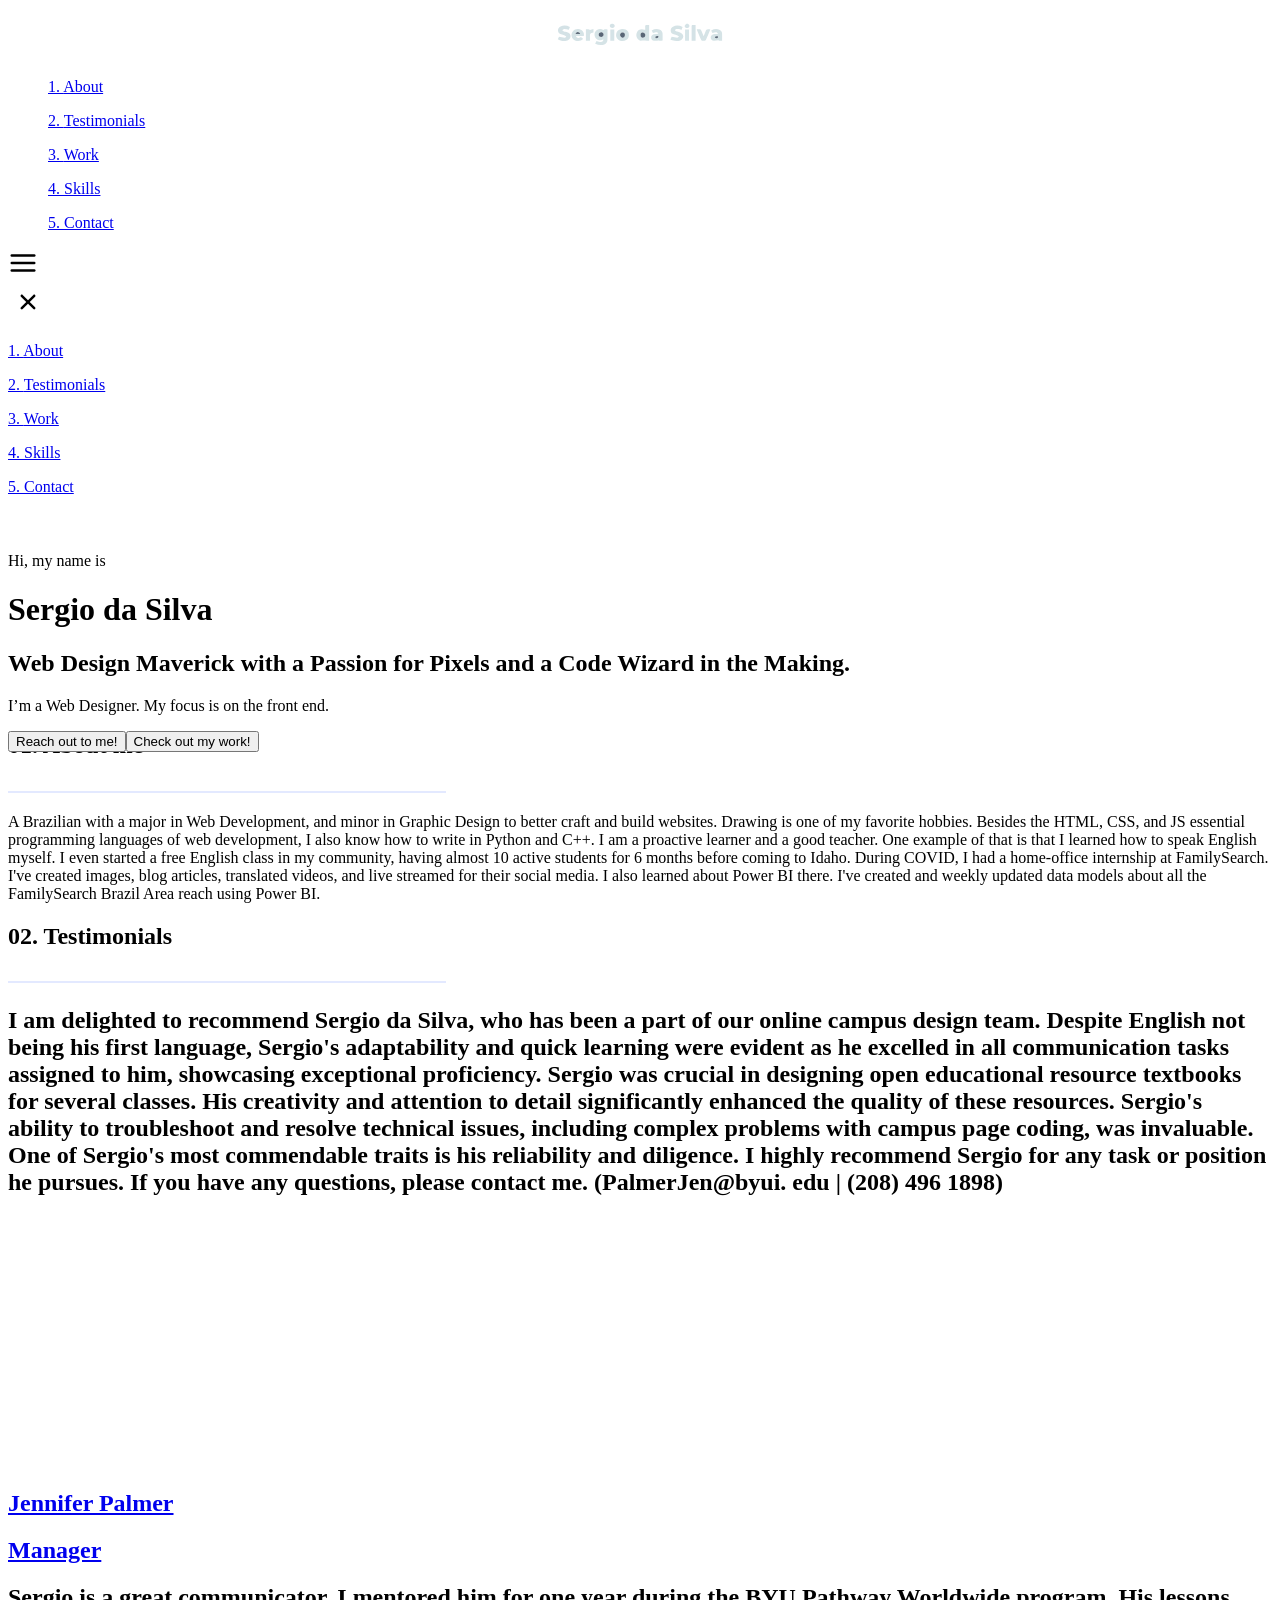
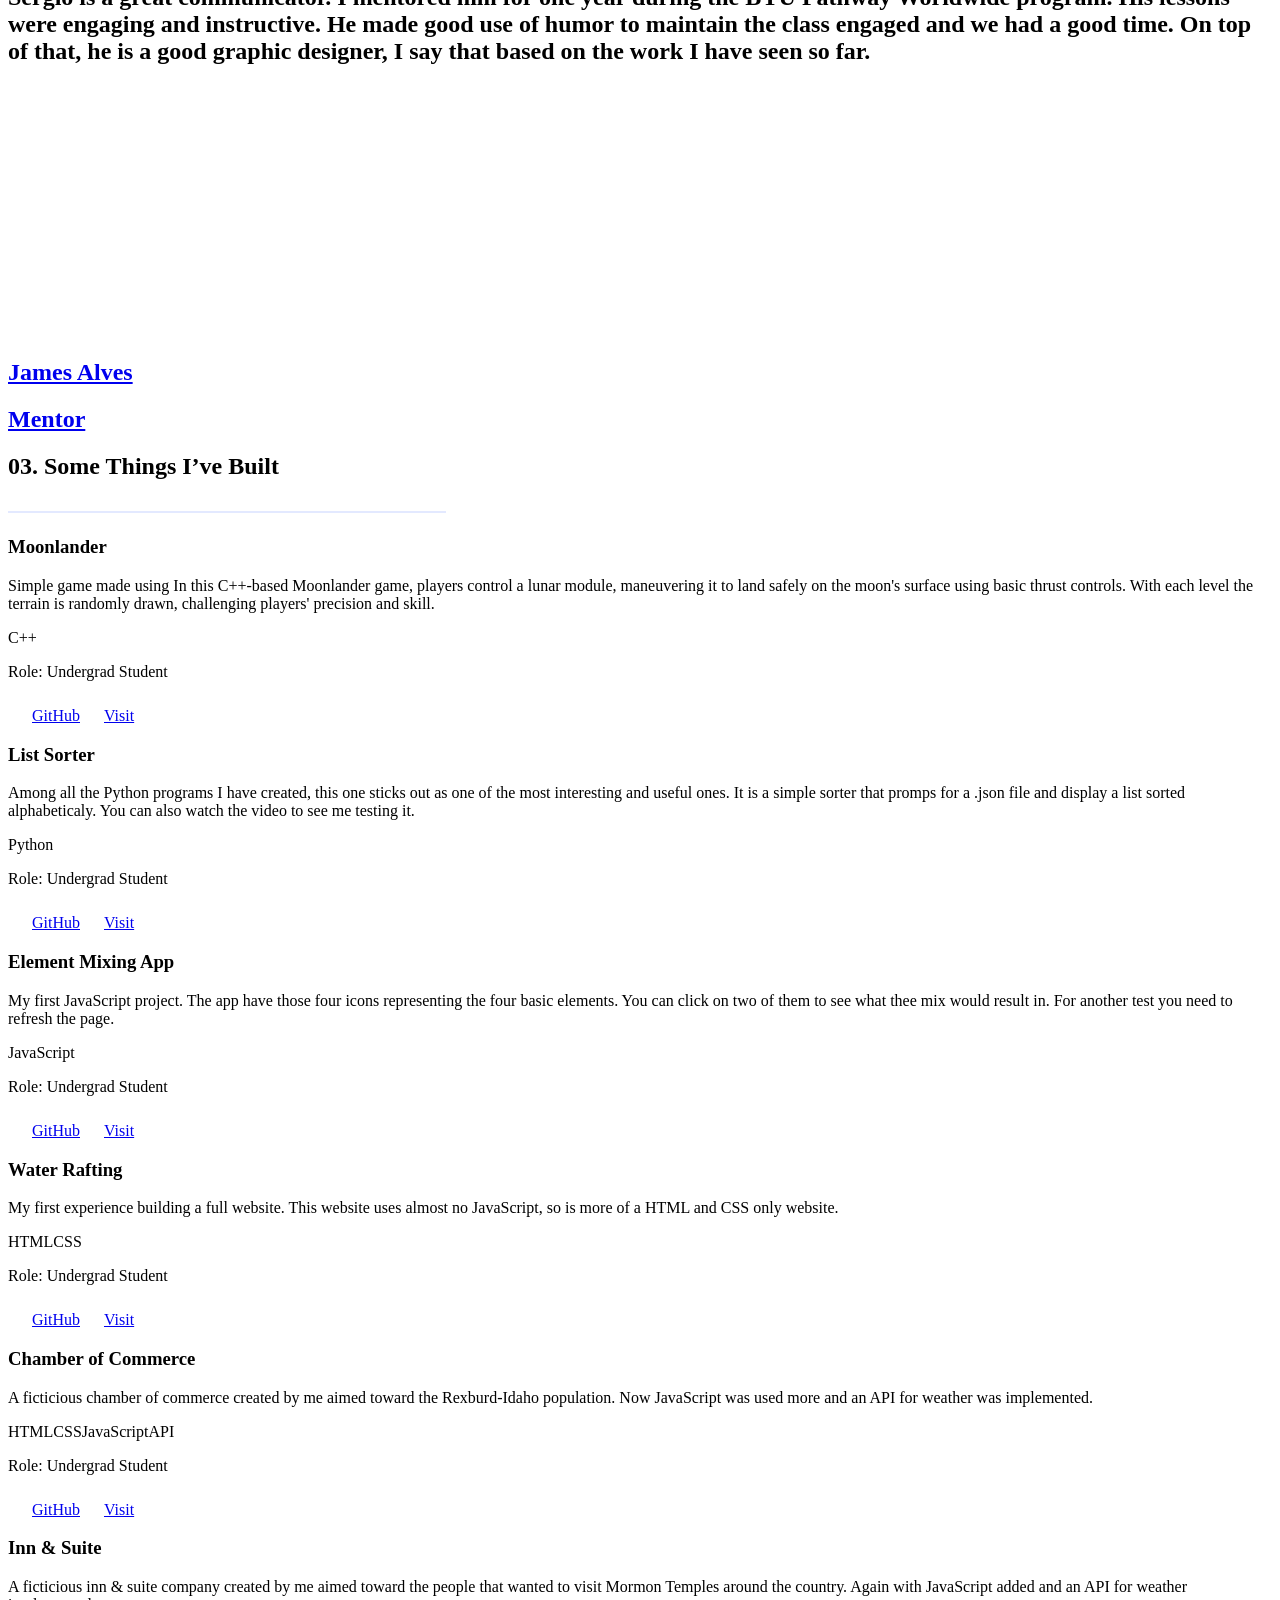
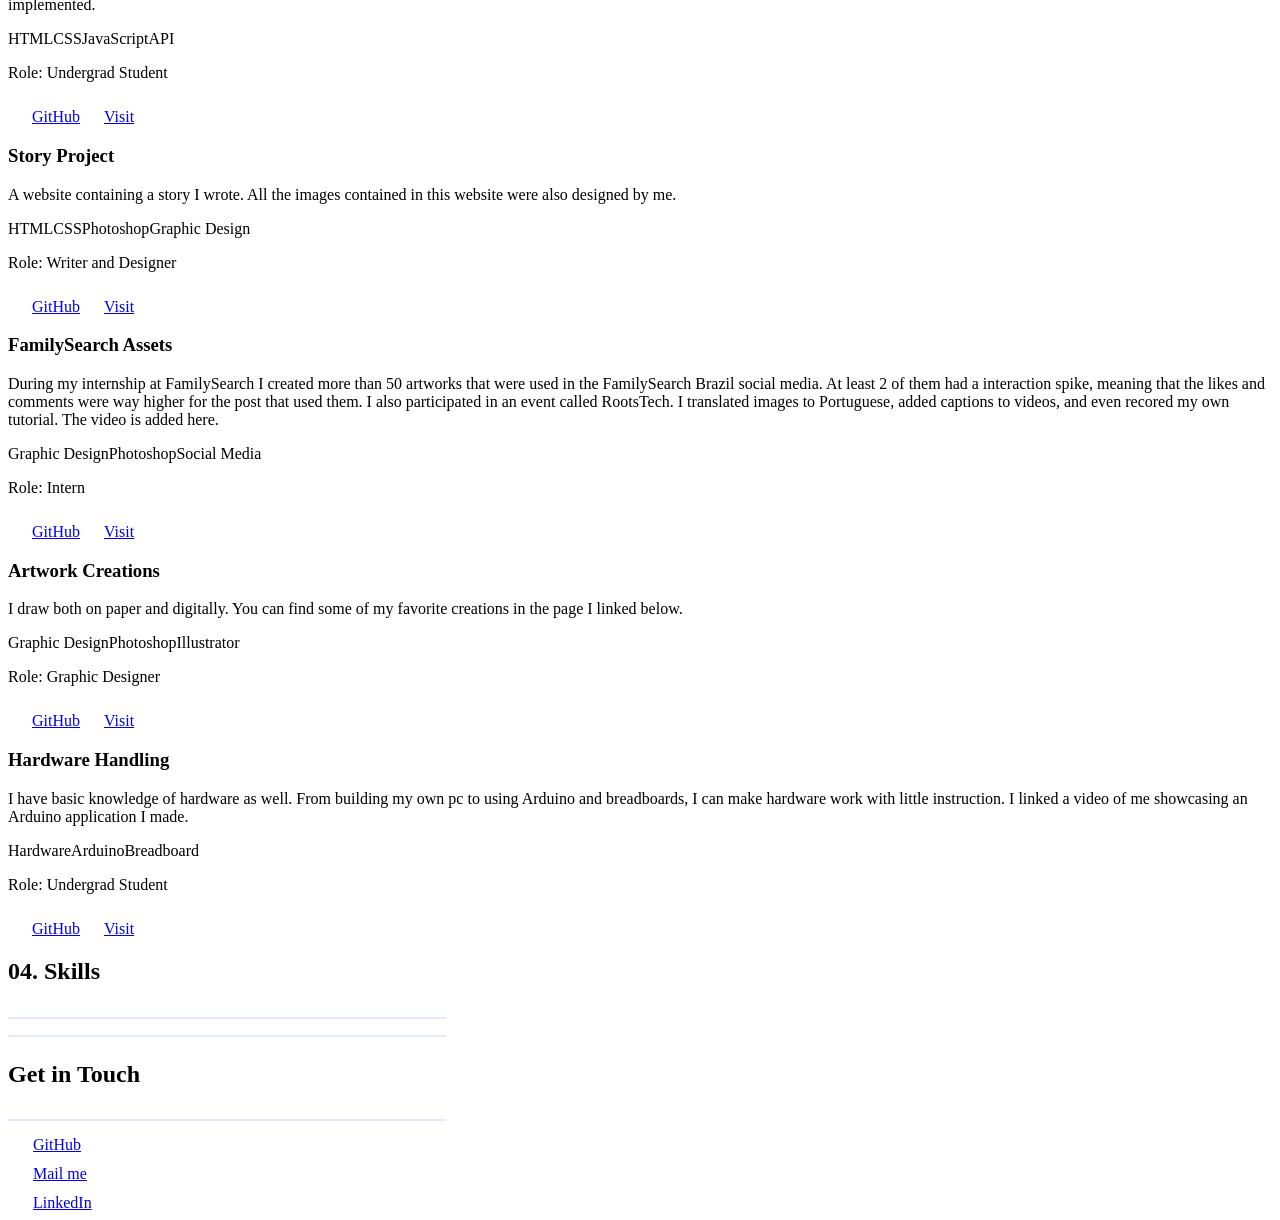
==== index.html @ 06ef0b70 "Deploying to gh-pages from @ Sergioo29/Portfolio@bf94316dab00f916e05c6b7c5046f4f21c9f731c 🚀" ====
<!DOCTYPE html><html lang="en"><head><meta charSet="utf-8"/><meta name="viewport" content="width=device-width"/><meta name="robots" content="index,follow"/><meta name="description" content="A Brazilian with a major in Web Development, and minor in Graphic Design to better craft and build websites. Drawing is one of my favorite hobbies. Besides the HTML, CSS, and JS essential programming languages of web development, I also know how to write in Python and C++. I am a proactive learner and a good teacher. One example of that is that I learned how to speak English myself. I even started a free English class in my community, having almost 10 active students for 6 months before coming to Idaho. During COVID, I had a home-office internship at FamilySearch. I&#x27;ve created images, blog articles, translated videos, and live streamed for their social media. I also learned about Power BI there. I&#x27;ve created and weekly updated data models about all the FamilySearch Brazil Area reach using Power BI."/><meta property="og:description" content="A Brazilian with a major in Web Development, and minor in Graphic Design to better craft and build websites. Drawing is one of my favorite hobbies. Besides the HTML, CSS, and JS essential programming languages of web development, I also know how to write in Python and C++. I am a proactive learner and a good teacher. One example of that is that I learned how to speak English myself. I even started a free English class in my community, having almost 10 active students for 6 months before coming to Idaho. During COVID, I had a home-office internship at FamilySearch. I&#x27;ve created images, blog articles, translated videos, and live streamed for their social media. I also learned about Power BI there. I&#x27;ve created and weekly updated data models about all the FamilySearch Brazil Area reach using Power BI."/><link rel="canonical" href="https://sergioo29.github.io/Portfolio/"/><meta name="next-head-count" content="6"/><link href="/Portfolio/logo.svg" rel="icon"/><meta content="James, Alves, James Alves, software engineer, back end" name="keywords"/><link href="/Portfolio/manifest.json" rel="manifest"/><link href="/Portfolio/logo.svg" rel="apple-touch-icon"/><meta content="#fff" name="theme-color"/><link rel="preload" href="/Portfolio/_next/static/css/9e465ca1b4383f97.css" as="style"/><link rel="stylesheet" href="/Portfolio/_next/static/css/9e465ca1b4383f97.css" data-n-g=""/><noscript data-n-css=""></noscript><script defer="" nomodule="" src="/Portfolio/_next/static/chunks/polyfills-c67a75d1b6f99dc8.js"></script><script src="/Portfolio/_next/static/chunks/webpack-d771aec4114de0ad.js" defer=""></script><script src="/Portfolio/_next/static/chunks/framework-4556c45dd113b893.js" defer=""></script><script src="/Portfolio/_next/static/chunks/main-9ca8da6c4e7097f6.js" defer=""></script><script src="/Portfolio/_next/static/chunks/pages/_app-ec4a0b926c78d4f6.js" defer=""></script><script src="/Portfolio/_next/static/chunks/95b64a6e-090d2948d6dfa8fc.js" defer=""></script><script src="/Portfolio/_next/static/chunks/675-11814cebe41bb828.js" defer=""></script><script src="/Portfolio/_next/static/chunks/257-12e499637de282c6.js" defer=""></script><script src="/Portfolio/_next/static/chunks/pages/index-72db753ea60ce37c.js" defer=""></script><script src="/Portfolio/_next/static/4g6hj-7Da0EzKSniOr5VS/_buildManifest.js" defer=""></script><script src="/Portfolio/_next/static/4g6hj-7Da0EzKSniOr5VS/_ssgManifest.js" defer=""></script></head><body><div id="__next"><nav class="px-8 md:px-24 fixed md:py-4 py-6 bg-bgblue/60 backdrop-filter backdrop-blur-xl w-full max-w-[100vw] top-0 z-20 flex justify-between items-center "><a href="intro" title="SergioSilva"><svg class="cursor-pointer" fill="none" height="50" xmlns="http://www.w3.org/2000/svg" version="1.1" id="Layer_1" x="0px" y="0px" width="100%" viewBox="0 0 500 148" enable-background="new 0 0 500 148"><title>Sergio Silva</title><path fill="#00000000" opacity="1.000000" stroke="none" d=" M351.000000,150.000000 C234.000046,150.000000 117.500084,150.000000 1.000094,150.000000 C1.000062,100.333389 1.000062,50.666786 1.000031,1.000134 C167.666550,1.000089 334.333099,1.000089 500.999725,1.000045 C500.999817,50.666531 500.999817,100.333061 500.999908,149.999786 C451.166656,150.000000 401.333344,150.000000 351.000000,150.000000 M115.988182,83.353317 C117.255104,88.174881 120.187271,91.676010 124.698235,93.674507 C130.475296,96.233948 136.192490,95.639915 141.762482,92.374245 C141.202789,101.081688 135.728790,102.409401 121.275368,97.526703 C120.024368,100.073013 118.755211,102.656288 117.310150,105.597610 C126.501801,110.126892 135.295837,111.336761 144.393707,107.884323 C149.856262,105.811401 153.330154,101.403107 153.603973,95.796204 C154.128616,85.052528 153.756561,74.265060 153.756561,63.539722 C146.051224,62.371040 144.174347,62.668755 141.529968,65.393486 C135.107300,61.232220 128.526474,61.307636 122.310509,65.470184 C116.283249,69.506371 114.489525,75.543556 115.988182,83.353317 M250.858734,96.844421 C255.664337,96.681885 260.469940,96.519348 264.494019,96.383247 C269.035461,96.677704 272.941223,96.930939 277.067261,97.198456 C277.067261,81.285789 277.067261,66.072510 277.067261,50.398098 C274.701630,50.398098 272.707428,50.582550 270.759888,50.359489 C266.770721,49.902599 264.849274,51.176891 265.314392,55.524151 C265.627167,58.447659 265.373932,61.431725 265.373932,64.418053 C264.502380,64.418053 264.145416,64.509712 263.860931,64.404800 C253.347122,60.527729 244.505295,63.575253 240.801758,72.369812 C236.708939,82.088776 240.492630,91.919106 250.858734,96.844421 M28.336136,70.257462 C27.201265,70.005234 25.901428,70.020370 24.966780,69.443649 C23.168085,68.333786 21.576090,66.888939 19.898371,65.583015 C22.000349,64.390640 24.125444,62.174347 26.199446,62.221176 C30.387501,62.315723 34.547802,63.639687 39.204433,64.551537 C40.209976,61.980133 41.319939,59.141724 42.557457,55.977112 C33.021954,51.674904 23.925146,50.494179 14.707608,54.832180 C9.564930,57.252449 7.002457,61.637669 7.294193,67.334984 C7.586795,73.049210 11.124326,76.364243 16.313780,77.997261 C19.953024,79.142464 23.778576,79.742065 27.338461,81.073265 C29.101053,81.732376 30.451864,83.492676 31.988979,84.754761 C30.194662,85.856461 28.317444,88.001434 26.621372,87.866669 C21.268976,87.441353 15.984471,86.161667 10.108164,85.111504 C9.215510,87.133263 7.971919,89.949860 6.771470,92.668739 C14.921205,98.760223 29.864717,99.709259 37.890865,94.882881 C42.422718,92.157730 44.669998,88.161797 44.421234,82.846878 C44.170551,77.490829 40.955128,74.383354 36.282024,72.581459 C33.968033,71.689201 31.511293,71.167160 28.336136,70.257462 M345.793945,95.904091 C353.617157,98.249443 361.483429,99.156578 369.267334,95.927818 C376.298248,93.011375 380.176636,85.928627 377.164551,79.900314 C375.569489,76.708115 371.964233,74.022980 368.644592,72.324066 C365.030701,70.474533 360.637695,70.206627 356.708344,68.881523 C355.369354,68.429985 354.406464,66.863258 353.271729,65.806099 C354.501953,64.629463 355.575684,62.752033 356.997742,62.434448 C359.344635,61.910336 361.965851,62.109268 364.380371,62.528362 C367.078430,62.996674 369.674957,64.049980 372.511475,64.907906 C373.768494,61.894474 374.898468,59.185539 376.229431,55.994823 C366.490326,51.715054 357.102448,50.300793 347.627533,55.153996 C342.542694,57.758556 340.414154,62.306610 340.931671,68.038193 C341.418274,73.427055 344.865631,76.330704 349.568329,77.902817 C353.345245,79.165451 357.364227,79.739990 361.074951,81.148796 C362.775269,81.794342 363.993286,83.710182 365.430023,85.049950 C363.706390,86.051918 361.899567,88.018990 360.274384,87.878883 C354.922729,87.417526 349.636902,86.193054 343.650940,85.143326 C342.769196,87.061539 341.483948,89.857536 339.985748,93.116859 C341.879883,94.062881 343.470337,94.857246 345.793945,95.904091 M216.317932,73.391434 C215.687683,72.223518 215.210388,70.935417 214.402420,69.907143 C209.076935,63.129726 201.897583,61.482590 193.829803,62.949009 C186.690933,64.246597 181.700043,68.285561 179.788086,75.473755 C177.951248,82.379471 179.782211,88.354065 185.160660,93.051849 C191.305298,98.418854 201.776016,99.138359 209.083542,94.892677 C216.160980,90.780663 218.689835,83.819901 216.317932,73.391434 M309.069977,64.192848 C300.651062,61.304585 292.617157,61.864773 284.581726,66.513031 C286.010132,69.327606 287.190338,71.653122 288.340332,73.919067 C299.646057,70.373375 302.867065,70.946655 304.352081,76.540955 C299.918213,76.953423 295.398346,76.985382 291.054901,77.876945 C285.708221,78.974434 283.038727,82.548210 283.087158,87.271698 C283.136719,92.103622 286.207703,96.324104 291.499115,96.884644 C296.020599,97.363632 300.701660,96.336082 306.128754,95.910934 C307.265320,97.385696 310.614960,97.816406 316.879608,96.167633 C316.879608,89.429085 317.089966,82.617149 316.809174,75.825523 C316.605743,70.905235 314.378998,66.878906 309.069977,64.192848 M474.448639,76.958435 C472.300293,77.162331 470.101105,77.141235 468.013306,77.613098 C462.176147,78.932373 459.113647,82.546204 459.315338,87.535004 C459.515656,92.489861 462.847931,96.576019 468.507294,97.041924 C472.881531,97.402046 477.382050,96.228554 482.057465,95.711311 C484.930023,98.712982 489.062195,96.341095 493.026306,96.919907 C493.026306,89.366142 493.165039,82.543625 492.979095,75.729958 C492.848114,70.930046 490.810211,66.852531 486.313477,64.786011 C477.690460,60.823177 469.292297,61.968803 460.744507,66.314667 C462.209229,69.251930 463.430176,71.700401 464.612335,74.071091 C474.951050,70.273056 478.847412,70.916862 480.812592,76.950981 C478.873322,76.950981 477.109131,76.950981 474.448639,76.958435 M79.706039,67.822395 C71.011086,60.381020 58.354454,60.769386 51.493481,68.688095 C45.379932,75.744156 46.182812,86.867691 53.241898,92.911720 C61.065880,99.610664 75.248222,99.144196 81.349274,91.808441 C78.617699,88.467354 76.705864,84.779190 70.794495,87.770493 C66.167656,90.111801 62.360691,87.864395 60.048885,82.981041 C68.184280,82.981041 76.031067,82.981041 83.770470,82.981041 C84.564072,75.975029 83.965149,73.686462 79.706039,67.822395 M427.907654,87.690445 C428.088470,88.155319 428.259979,88.624062 428.451447,89.084503 C432.065460,97.774071 432.072144,97.837761 441.487244,96.924362 C442.701660,96.806541 444.441650,95.890419 444.874054,94.885994 C449.328400,84.538948 453.563538,74.097527 458.022034,63.288864 C456.177002,63.169224 454.874817,63.211529 453.622681,62.981583 C448.291229,62.002502 445.479919,64.256668 443.952148,69.403381 C442.636566,73.835266 440.413940,77.997894 438.116364,83.398315 C436.287933,78.757401 434.958069,75.384483 433.630096,72.010834 C429.850800,62.409946 429.850983,62.407719 419.405334,63.081795 C419.095642,63.101784 418.795837,63.274628 417.994965,63.541874 C421.211517,71.373871 424.415833,79.176048 427.907654,87.690445 M402.836884,55.713959 C402.836884,69.305344 402.836884,82.896721 402.836884,96.612091 C407.117645,96.612091 410.807373,96.612091 414.552124,96.612091 C414.552124,81.155876 414.552124,66.101929 414.552124,50.399811 C411.790619,50.399811 409.322571,50.576836 406.890259,50.357388 C403.436401,50.045773 402.438660,51.693268 402.836884,55.713959 M89.841087,74.520874 C89.841087,81.913567 89.841087,89.306252 89.841087,96.697296 C94.205063,96.697296 97.775360,96.697296 101.864113,96.697296 C101.864113,92.788864 101.862473,89.175659 101.864426,85.562454 C101.870125,75.009758 102.124603,74.688026 112.246780,72.393959 C112.246780,69.197205 112.246780,66.015152 112.246780,61.911976 C108.339851,63.145283 105.113503,64.163750 102.029099,65.137405 C98.692154,61.195431 94.301491,63.620178 89.841087,63.138374 C89.841087,66.953224 89.841087,70.240974 89.841087,74.520874 M394.999512,70.589218 C394.999512,68.165558 394.999512,65.741890 394.999512,63.313385 C390.675415,63.313385 387.092438,63.313385 383.409515,63.313385 C383.409515,74.647720 383.409515,85.676178 383.409515,96.703362 C387.378601,96.703362 390.964630,96.703362 394.999512,96.703362 C394.999512,88.130211 394.999512,79.848015 394.999512,70.589218 M173.862961,90.356644 C173.862961,81.424286 173.862961,72.491936 173.862961,63.381603 C169.577484,63.381603 165.884598,63.381603 162.125305,63.381603 C162.125305,74.663544 162.125305,85.566055 162.125305,96.615204 C166.104416,96.615204 169.791702,96.615204 173.862823,96.615204 C173.862823,94.587952 173.862823,92.950974 173.862961,90.356644 M171.533295,58.464973 C175.009415,56.258141 176.238815,53.204453 174.006836,49.628574 C171.811813,46.111881 168.113434,46.081997 164.673050,47.221813 C161.486465,48.277550 159.947327,50.902489 160.774002,54.302353 C161.793961,58.497128 165.036438,59.400143 168.841019,59.148655 C169.496338,59.105335 170.142593,58.924961 171.533295,58.464973 M381.953003,54.212494 C384.277191,58.806164 388.201263,60.527115 392.374512,58.624054 C395.735107,57.091568 396.867035,54.309361 395.893372,50.844734 C394.940613,47.454418 390.130829,45.268623 386.395996,47.227959 C384.363495,48.294220 383.343292,51.290100 381.953003,54.212494 z"></path><path fill="#D5E3E6" opacity="1.000000" stroke="none" d=" M115.917496,82.963936 C114.489525,75.543556 116.283249,69.506371 122.310509,65.470184 C128.526474,61.307636 135.107300,61.232220 141.529968,65.395523 C144.174347,62.668755 146.051224,62.371040 153.756561,63.539722 C153.756561,74.265060 154.128616,85.052528 153.603973,95.796204 C153.330154,101.403107 149.856262,105.811401 144.393707,107.884323 C135.295837,111.336761 126.501801,110.126892 117.310150,105.597610 C118.755211,102.656288 120.024368,100.073013 121.275368,97.526703 C135.728790,102.409401 141.202789,101.081688 141.762482,92.374245 C136.192490,95.639915 130.475296,96.233948 124.698235,93.674507 C120.187271,91.676010 117.255104,88.174881 115.917496,82.963936 M136.124619,85.630722 C141.288605,83.706665 143.104980,80.954872 141.934174,76.829285 C140.959595,73.395111 136.929749,71.214111 133.088638,72.197548 C129.642426,73.079872 127.525818,75.234581 127.695831,78.982498 C127.914696,83.807152 131.018433,85.508408 136.124619,85.630722 z"></path><path fill="#D5E3E6" opacity="1.000000" stroke="none" d=" M250.491608,96.717674 C240.492630,91.919106 236.708939,82.088776 240.801758,72.369812 C244.505295,63.575253 253.347122,60.527729 263.860931,64.404800 C264.145416,64.509712 264.502380,64.418053 265.373932,64.418053 C265.373932,61.431725 265.627167,58.447659 265.314392,55.524151 C264.849274,51.176891 266.770721,49.902599 270.759888,50.359489 C272.707428,50.582550 274.701630,50.398098 277.067261,50.398098 C277.067261,66.072510 277.067261,81.285789 277.067261,97.198456 C272.941223,96.930939 269.035461,96.677704 264.494019,96.383247 C260.469940,96.519348 255.664337,96.681885 250.491608,96.717674 M252.576736,84.446526 C255.133606,88.305763 258.516022,89.150238 262.442383,86.794411 C265.484985,84.968842 267.017517,79.234184 264.637085,76.076500 C263.126312,74.072487 259.828003,72.271973 257.398682,72.354874 C253.031250,72.503929 251.564468,76.170319 251.671799,80.268745 C251.701950,81.420403 252.014938,82.564667 252.576736,84.446526 z"></path><path fill="#D4E2E6" opacity="1.000000" stroke="none" d=" M28.727638,70.367538 C31.511293,71.167160 33.968033,71.689201 36.282024,72.581459 C40.955128,74.383354 44.170551,77.490829 44.421234,82.846878 C44.669998,88.161797 42.422718,92.157730 37.890865,94.882881 C29.864717,99.709259 14.921205,98.760223 6.771470,92.668739 C7.971919,89.949860 9.215510,87.133263 10.108164,85.111504 C15.984471,86.161667 21.268976,87.441353 26.621372,87.866669 C28.317444,88.001434 30.194662,85.856461 31.988979,84.754761 C30.451864,83.492676 29.101053,81.732376 27.338461,81.073265 C23.778576,79.742065 19.953024,79.142464 16.313780,77.997261 C11.124326,76.364243 7.586795,73.049210 7.294193,67.334984 C7.002457,61.637669 9.564930,57.252449 14.707608,54.832180 C23.925146,50.494179 33.021954,51.674904 42.557457,55.977112 C41.319939,59.141724 40.209976,61.980133 39.204433,64.551537 C34.547802,63.639687 30.387501,62.315723 26.199446,62.221176 C24.125444,62.174347 22.000349,64.390640 19.898371,65.583015 C21.576090,66.888939 23.168085,68.333786 24.966780,69.443649 C25.901428,70.020370 27.201265,70.005234 28.727638,70.367538 z"></path><path fill="#D5E3E6" opacity="1.000000" stroke="none" d=" M345.427368,95.777847 C343.470337,94.857246 341.879883,94.062881 339.985748,93.116859 C341.483948,89.857536 342.769196,87.061539 343.650940,85.143326 C349.636902,86.193054 354.922729,87.417526 360.274384,87.878883 C361.899567,88.018990 363.706390,86.051918 365.430023,85.049942 C363.993286,83.710182 362.775269,81.794342 361.074951,81.148796 C357.364227,79.739990 353.345245,79.165451 349.568329,77.902817 C344.865631,76.330704 341.418274,73.427055 340.931671,68.038193 C340.414154,62.306610 342.542694,57.758556 347.627533,55.153996 C357.102448,50.300793 366.490326,51.715054 376.229431,55.994823 C374.898468,59.185539 373.768494,61.894474 372.511475,64.907906 C369.674957,64.049980 367.078430,62.996674 364.380371,62.528362 C361.965851,62.109268 359.344635,61.910336 356.997742,62.434448 C355.575684,62.752033 354.501953,64.629463 353.271729,65.806091 C354.406464,66.863258 355.369354,68.429985 356.708344,68.881523 C360.637695,70.206627 365.030701,70.474533 368.644592,72.324066 C371.964233,74.022980 375.569489,76.708115 377.164551,79.900314 C380.176636,85.928627 376.298248,93.011375 369.267334,95.927818 C361.483429,99.156578 353.617157,98.249443 345.427368,95.777847 z"></path><path fill="#D5E3E6" opacity="1.000000" stroke="none" d=" M216.478149,73.744598 C218.689835,83.819901 216.160980,90.780663 209.083542,94.892677 C201.776016,99.138359 191.305298,98.418854 185.160660,93.051849 C179.782211,88.354065 177.951248,82.379471 179.788086,75.473755 C181.700043,68.285561 186.690933,64.246597 193.829803,62.949009 C201.897583,61.482590 209.076935,63.129726 214.402420,69.907143 C215.210388,70.935417 215.687683,72.223518 216.478149,73.744598 M197.716187,87.988510 C201.782532,88.103500 204.391281,86.206642 205.085297,82.194267 C205.700378,78.638206 205.646149,74.640717 201.839005,73.211044 C199.516296,72.338829 195.785934,72.664146 193.790756,74.045097 C190.471054,76.342812 190.479965,80.494965 192.230560,83.941742 C193.084732,85.623550 195.318604,86.604614 197.716187,87.988510 z"></path><path fill="#D5E3E6" opacity="1.000000" stroke="none" d=" M309.410583,64.367043 C314.378998,66.878906 316.605743,70.905235 316.809174,75.825523 C317.089966,82.617149 316.879608,89.429085 316.879608,96.167633 C310.614960,97.816406 307.265320,97.385696 306.128754,95.910934 C300.701660,96.336082 296.020599,97.363632 291.499115,96.884644 C286.207703,96.324104 283.136719,92.103622 283.087158,87.271698 C283.038727,82.548210 285.708221,78.974434 291.054901,77.876945 C295.398346,76.985382 299.918213,76.953423 304.352081,76.540955 C302.867065,70.946655 299.646057,70.373375 288.340332,73.919067 C287.190338,71.653122 286.010132,69.327606 284.581726,66.513031 C292.617157,61.864773 300.651062,61.304585 309.410583,64.367043 M297.789764,89.859009 C303.543915,89.597549 304.810699,88.396324 304.437469,83.243454 C302.501556,83.243454 300.477539,82.958702 298.589264,83.342232 C297.301727,83.603760 295.369812,84.673561 295.228943,85.608421 C295.046448,86.819519 296.359344,88.255943 297.789764,89.859009 z"></path><path fill="#D5E3E6" opacity="1.000000" stroke="none" d=" M474.896790,76.954712 C477.109131,76.950981 478.873322,76.950981 480.812592,76.950981 C478.847412,70.916862 474.951050,70.273056 464.612335,74.071091 C463.430176,71.700401 462.209229,69.251930 460.744507,66.314667 C469.292297,61.968803 477.690460,60.823177 486.313477,64.786011 C490.810211,66.852531 492.848114,70.930046 492.979095,75.729958 C493.165039,82.543625 493.026306,89.366142 493.026306,96.919907 C489.062195,96.341095 484.930023,98.712982 482.057465,95.711311 C477.382050,96.228554 472.881531,97.402046 468.507294,97.041924 C462.847931,96.576019 459.515656,92.489861 459.315338,87.535004 C459.113647,82.546204 462.176147,78.932373 468.013306,77.613098 C470.101105,77.141235 472.300293,77.162331 474.896790,76.954712 M473.433960,83.605949 C472.815155,85.164299 472.196320,86.722649 471.577484,88.280991 C473.533783,88.730797 475.630981,89.851067 477.414062,89.476463 C480.232086,88.884430 481.736023,86.726471 480.673676,83.351814 C478.433929,83.351814 476.323975,83.351814 473.433960,83.605949 z"></path><path fill="#D5E3E6" opacity="1.000000" stroke="none" d=" M79.952362,68.095886 C83.965149,73.686462 84.564072,75.975029 83.770470,82.981041 C76.031067,82.981041 68.184280,82.981041 60.048885,82.981041 C62.360691,87.864395 66.167656,90.111801 70.794495,87.770493 C76.705864,84.779190 78.617699,88.467354 81.349274,91.808441 C75.248222,99.144196 61.065880,99.610664 53.241898,92.911720 C46.182812,86.867691 45.379932,75.744156 51.493481,68.688095 C58.354454,60.769386 71.011086,60.381020 79.952362,68.095886 M69.861801,76.835159 C72.397949,76.987328 73.780342,75.721489 71.684479,73.874809 C69.921394,72.321327 67.022285,71.127945 64.772308,71.338402 C62.830902,71.520004 61.095486,73.903770 59.269005,75.313965 C59.563499,75.822556 59.857998,76.331139 60.152496,76.839722 C63.109291,76.839722 66.066086,76.839722 69.861801,76.835159 z"></path><path fill="#D5E3E6" opacity="1.000000" stroke="none" d=" M427.763916,87.334335 C424.415833,79.176048 421.211517,71.373871 417.994965,63.541874 C418.795837,63.274628 419.095642,63.101784 419.405334,63.081795 C429.850983,62.407719 429.850800,62.409946 433.630096,72.010834 C434.958069,75.384483 436.287933,78.757401 438.116364,83.398315 C440.413940,77.997894 442.636566,73.835266 443.952148,69.403381 C445.479919,64.256668 448.291229,62.002502 453.622681,62.981583 C454.874817,63.211529 456.177002,63.169224 458.022034,63.288864 C453.563538,74.097527 449.328400,84.538948 444.874054,94.885994 C444.441650,95.890419 442.701660,96.806541 441.487244,96.924362 C432.072144,97.837761 432.065460,97.774071 428.451447,89.084503 C428.259979,88.624062 428.088470,88.155319 427.763916,87.334335 z"></path><path fill="#D4E2E6" opacity="1.000000" stroke="none" d=" M402.837463,55.242012 C402.438660,51.693268 403.436401,50.045773 406.890259,50.357388 C409.322571,50.576836 411.790619,50.399811 414.552124,50.399811 C414.552124,66.101929 414.552124,81.155876 414.552124,96.612091 C410.807373,96.612091 407.117645,96.612091 402.836884,96.612091 C402.836884,82.896721 402.836884,69.305344 402.837463,55.242012 z"></path><path fill="#D5E3E6" opacity="1.000000" stroke="none" d=" M89.841087,74.024803 C89.841087,70.240974 89.841087,66.953224 89.841087,63.138374 C94.301491,63.620178 98.692154,61.195431 102.029099,65.137405 C105.113503,64.163750 108.339851,63.145283 112.246780,61.911976 C112.246780,66.015152 112.246780,69.197205 112.246780,72.393959 C102.124603,74.688026 101.870125,75.009758 101.864426,85.562454 C101.862473,89.175659 101.864113,92.788864 101.864113,96.697296 C97.775360,96.697296 94.205063,96.697296 89.841087,96.697296 C89.841087,89.306252 89.841087,81.913567 89.841087,74.024803 z"></path><path fill="#D7E5E8" opacity="1.000000" stroke="none" d=" M394.999512,71.077522 C394.999512,79.848015 394.999512,88.130211 394.999512,96.703362 C390.964630,96.703362 387.378601,96.703362 383.409515,96.703362 C383.409515,85.676178 383.409515,74.647720 383.409515,63.313385 C387.092438,63.313385 390.675415,63.313385 394.999512,63.313385 C394.999512,65.741890 394.999512,68.165558 394.999512,71.077522 z"></path><path fill="#D5E3E7" opacity="1.000000" stroke="none" d=" M173.862885,90.835320 C173.862823,92.950974 173.862823,94.587952 173.862823,96.615204 C169.791702,96.615204 166.104416,96.615204 162.125305,96.615204 C162.125305,85.566055 162.125305,74.663544 162.125305,63.381603 C165.884598,63.381603 169.577484,63.381603 173.862961,63.381603 C173.862961,72.491936 173.862961,81.424286 173.862885,90.835320 z"></path><path fill="#D4E2E6" opacity="1.000000" stroke="none" d=" M171.163177,58.636436 C170.142593,58.924961 169.496338,59.105335 168.841019,59.148655 C165.036438,59.400143 161.793961,58.497128 160.774002,54.302353 C159.947327,50.902489 161.486465,48.277550 164.673050,47.221813 C168.113434,46.081997 171.811813,46.111881 174.006836,49.628574 C176.238815,53.204453 175.009415,56.258141 171.163177,58.636436 z"></path><path fill="#D5E3E7" opacity="1.000000" stroke="none" d=" M381.909760,53.814087 C383.343292,51.290100 384.363495,48.294220 386.395996,47.227959 C390.130829,45.268623 394.940613,47.454418 395.893372,50.844734 C396.867035,54.309361 395.735107,57.091568 392.374512,58.624054 C388.201263,60.527115 384.277191,58.806164 381.909760,53.814087 z"></path><path fill="#596676" opacity="1.000000" stroke="none" d=" M135.743301,85.677307 C131.018433,85.508408 127.914696,83.807152 127.695831,78.982498 C127.525818,75.234581 129.642426,73.079872 133.088638,72.197548 C136.929749,71.214111 140.959595,73.395111 141.934174,76.829285 C143.104980,80.954872 141.288605,83.706665 135.743301,85.677307 z"></path><path fill="#596676" opacity="1.000000" stroke="none" d=" M252.387466,84.079422 C252.014938,82.564667 251.701950,81.420403 251.671799,80.268745 C251.564468,76.170319 253.031250,72.503929 257.398682,72.354874 C259.828003,72.271973 263.126312,74.072487 264.637085,76.076500 C267.017517,79.234184 265.484985,84.968842 262.442383,86.794411 C258.516022,89.150238 255.133606,88.305763 252.387466,84.079422 z"></path><path fill="#596676" opacity="1.000000" stroke="none" d=" M197.322067,87.945694 C195.318604,86.604614 193.084732,85.623550 192.230560,83.941742 C190.479965,80.494965 190.471054,76.342812 193.790756,74.045097 C195.785934,72.664146 199.516296,72.338829 201.839005,73.211044 C205.646149,74.640717 205.700378,78.638206 205.085297,82.194267 C204.391281,86.206642 201.782532,88.103500 197.322067,87.945694 z"></path><path fill="#5E6B7A" opacity="1.000000" stroke="none" d=" M297.409119,89.727180 C296.359344,88.255943 295.046448,86.819519 295.228943,85.608421 C295.369812,84.673561 297.301727,83.603760 298.589264,83.342232 C300.477539,82.958702 302.501556,83.243454 304.437469,83.243454 C304.810699,88.396324 303.543915,89.597549 297.409119,89.727180 z"></path><path fill="#5E6B7A" opacity="1.000000" stroke="none" d=" M473.823975,83.478882 C476.323975,83.351814 478.433929,83.351814 480.673676,83.351814 C481.736023,86.726471 480.232086,88.884430 477.414062,89.476463 C475.630981,89.851067 473.533783,88.730797 471.577484,88.280998 C472.196320,86.722649 472.815155,85.164299 473.823975,83.478882 z"></path><path fill="#616F7D" opacity="1.000000" stroke="none" d=" M69.442337,76.837440 C66.066086,76.839722 63.109291,76.839722 60.152496,76.839722 C59.857998,76.331139 59.563499,75.822556 59.269005,75.313965 C61.095486,73.903770 62.830902,71.520004 64.772308,71.338402 C67.022285,71.127945 69.921394,72.321327 71.684479,73.874809 C73.780342,75.721489 72.397949,76.987328 69.442337,76.837440 z"></path></svg></a><ol class="hidden space-x-8 md:flex"><p class="border-b-2 border-transparent cursor-pointer text-text hover:border-neon"><a href="about"><span class="text-neon">1<!-- -->. </span>About</a></p><p class="border-b-2 border-transparent cursor-pointer text-text hover:border-neon"><a href="testimonials"><span class="text-neon">2<!-- -->. </span>Testimonials</a></p><p class="border-b-2 border-transparent cursor-pointer text-text hover:border-neon"><a href="work"><span class="text-neon">3<!-- -->. </span>Work</a></p><p class="border-b-2 border-transparent cursor-pointer text-text hover:border-neon"><a href="skills"><span class="text-neon">4<!-- -->. </span>Skills</a></p><p class="border-b-2 border-transparent cursor-pointer text-text hover:border-neon"><a href="contact"><span class="text-neon">5<!-- -->. </span>Contact</a></p></ol></nav><div class="bg-white cursor-pointer md:hidden fixed grid h-14 place-items-center right-10 rounded-full top-4 w-14 z-50"><svg stroke="currentColor" fill="none" stroke-width="2" viewBox="0 0 24 24" stroke-linecap="round" stroke-linejoin="round" color="black" style="color:black" height="30" width="30" xmlns="http://www.w3.org/2000/svg"><line x1="3" y1="12" x2="21" y2="12"></line><line x1="3" y1="6" x2="21" y2="6"></line><line x1="3" y1="18" x2="21" y2="18"></line></svg></div><div class="bg-bgblue px-10 flex-col gap-4 flex md:hidden justify-center items-center fixed min-h-[120vh] top-0 right-0 z-50
                    transition-all duration-500 ease-in-out 
                    translate-x-full"><div class="grid bg-white cursor-pointer h-12 absolute place-items-center rounded-full top-4 left-10 w-12"><svg stroke="currentColor" fill="currentColor" stroke-width="0" viewBox="0 0 512 512" color="black" style="color:black" height="40" width="40" xmlns="http://www.w3.org/2000/svg"><path d="M278.6 256l68.2-68.2c6.2-6.2 6.2-16.4 0-22.6-6.2-6.2-16.4-6.2-22.6 0L256 233.4l-68.2-68.2c-6.2-6.2-16.4-6.2-22.6 0-3.1 3.1-4.7 7.2-4.7 11.3 0 4.1 1.6 8.2 4.7 11.3l68.2 68.2-68.2 68.2c-3.1 3.1-4.7 7.2-4.7 11.3 0 4.1 1.6 8.2 4.7 11.3 6.2 6.2 16.4 6.2 22.6 0l68.2-68.2 68.2 68.2c6.2 6.2 16.4 6.2 22.6 0 6.2-6.2 6.2-16.4 0-22.6L278.6 256z"></path></svg></div><div class="flex flex-col gap-4"><p class="border-b-2 border-transparent cursor-pointer text-text hover:border-neon"><a href="about"><span class="text-neon">1<!-- -->. </span>About</a></p><p class="border-b-2 border-transparent cursor-pointer text-text hover:border-neon"><a href="testimonials"><span class="text-neon">2<!-- -->. </span>Testimonials</a></p><p class="border-b-2 border-transparent cursor-pointer text-text hover:border-neon"><a href="work"><span class="text-neon">3<!-- -->. </span>Work</a></p><p class="border-b-2 border-transparent cursor-pointer text-text hover:border-neon"><a href="skills"><span class="text-neon">4<!-- -->. </span>Skills</a></p><p class="border-b-2 border-transparent cursor-pointer text-text hover:border-neon"><a href="contact"><span class="text-neon">5<!-- -->. </span>Contact</a></p></div></div><div class="flex flex-col items-center justify-center mt-40 space-y-10 md:justify-start md:items-start md:ml-20 ml-10 mb-10"><div class="space-y-5" id="intro" style="transform:translateY(40px) translateZ(0)"><p class="text-3xl text-neon font-fira">Hi, my name is</p><h1 class="text-5xl font-extrabold text-text md:text-8xl">Sergio da Silva</h1><h2 class="text-4xl text-textDark md:text-6xl">Web Design Maverick with a Passion for Pixels and a Code Wizard in the Making.</h2><p class="w-4/5 md:w-3/5 text-textDark">I’m a<!-- --> <span class="text-neon">Web Designer<!-- -->. </span>My focus is on the front end.</p><div class="flex space-x-3"><a href="contact"><button class="py-2 px-5 !mt-10 hover:bg-neon hover:border-neon hover:backdrop-blur-lg hover:text-darkerBlue duration-100 border-neon border-2 text-neon rounded-lg">Reach out to me!</button></a><a href="contact"><button class="py-2 px-5 !mt-10 text-darkerBlue bg-neon border-neon hover:bg-transparent duration-100 hover:text-neon border-2 rounded-lg">Check out my work!</button></a></div></div><div class="flex flex-col items-center justify-center" id="about"><div class="flex items-center w-full mt-20" data-aos="fade-right" data-aos-delay="50" data-aos-duration="1000"><h2 class="text-3xl md:text-4xl text-text"><span class="text-neon font-fira">0<!-- -->1<!-- -->.</span> <!-- -->About me</h2><svg class="relative md:w-96 hidden md:inline-flex !ml-10" fill="none" height="2" viewBox="0 0 438 2" width="438" xmlns="http://www.w3.org/2000/svg"><path d="M0 1H438" stroke="#C7D3FF"></path></svg></div><div class="flex flex-col items-center justify-center md:flex-row md:justify-start md:items-start"><p class="mt-10 text-xl text-textDark md:w-1/2">A Brazilian with a major in Web Development, and minor in Graphic Design to better craft and build websites. Drawing is one of my favorite hobbies. Besides the HTML, CSS, and JS essential programming languages of web development, I also know how to write in Python and C++. I am a proactive learner and a good teacher. One example of that is that I learned how to speak English myself. I even started a free English class in my community, having almost 10 active students for 6 months before coming to Idaho. During COVID, I had a home-office internship at FamilySearch. I&#x27;ve created images, blog articles, translated videos, and live streamed for their social media. I also learned about Power BI there. I&#x27;ve created and weekly updated data models about all the FamilySearch Brazil Area reach using Power BI.</p><div class="relative mx-auto mt-20 border-2 rounded-full md:mt-0 md:ml-20 w-80 h-80 border-neon"><span style="box-sizing:border-box;display:block;overflow:hidden;width:initial;height:initial;background:none;opacity:1;border:0;margin:0;padding:0;position:absolute;top:0;left:0;bottom:0;right:0"><img alt="Sergio da Silva" src="[data-uri]" decoding="async" data-nimg="fill" class="rounded-full" style="position:absolute;top:0;left:0;bottom:0;right:0;box-sizing:border-box;padding:0;border:none;margin:auto;display:block;width:0;height:0;min-width:100%;max-width:100%;min-height:100%;max-height:100%;object-fit:contain"/><noscript><img alt="Sergio da Silva" src="/Portfolio/circleprofile.jpg" decoding="async" data-nimg="fill" style="position:absolute;top:0;left:0;bottom:0;right:0;box-sizing:border-box;padding:0;border:none;margin:auto;display:block;width:0;height:0;min-width:100%;max-width:100%;min-height:100%;max-height:100%;object-fit:contain" class="rounded-full" loading="lazy"/></noscript></span></div></div></div><div id="testimonials"><div class="flex items-center w-full mt-20" data-aos="fade-right" data-aos-delay="50" data-aos-duration="1000"><h2 class="text-3xl md:text-4xl text-text"><span class="text-neon font-fira">0<!-- -->2<!-- -->.</span> <!-- -->Testimonials</h2><svg class="relative md:w-96 hidden md:inline-flex !ml-10" fill="none" height="2" viewBox="0 0 438 2" width="438" xmlns="http://www.w3.org/2000/svg"><path d="M0 1H438" stroke="#C7D3FF"></path></svg></div><div class="flex w-screen px-4 space-x-10 overflow-scroll hideScrollBar md:mx-auto md:-mr-0"><div class="rotate-3 hover:rotate-0 cursor-pointer duration-100 backdrop-filter backdrop-blur-3xl shadow-2xl border-2 border-darkerBlue bg-white/5 px-4 my-10 pb-3 md:w-[400px] min-w-[300px] rounded-lg"><h2 class="pt-5">I am delighted to recommend Sergio da Silva, who has been a part of our online campus design team. Despite English not being his first language, Sergio&#x27;s adaptability and quick learning were evident as he excelled in all communication tasks assigned to him, showcasing exceptional proficiency. Sergio was crucial in designing open educational resource textbooks for several classes. His creativity and attention to detail significantly enhanced the quality of these resources. Sergio&#x27;s ability to troubleshoot and resolve technical issues, including complex problems with campus page coding, was invaluable. One of Sergio&#x27;s most commendable traits is his reliability and diligence. I highly recommend Sergio for any task or position he pursues. If you have any questions, please contact me. (PalmerJen@byui. edu | (208) 496 1898)</h2><a class="flex items-center space-x-4" href="https://www.linkedin.com/in/jennifer-palmer-39297a67/" rel="noreferrer" target="_blank"><div class="relative w-12 h-12 mt-4 rounded-full"><span style="box-sizing:border-box;display:inline-block;overflow:hidden;width:initial;height:initial;background:none;opacity:1;border:0;margin:0;padding:0;position:relative;max-width:100%"><span style="box-sizing:border-box;display:block;width:initial;height:initial;background:none;opacity:1;border:0;margin:0;padding:0;max-width:100%"><img style="display:block;max-width:100%;width:initial;height:initial;background:none;opacity:1;border:0;margin:0;padding:0" alt="" aria-hidden="true" src="data:image/svg+xml,%3csvg%20xmlns=%27http://www.w3.org/2000/svg%27%20version=%271.1%27%20width=%27250%27%20height=%27250%27/%3e"/></span><img alt="Jennifer Palmer" src="[data-uri]" decoding="async" data-nimg="intrinsic" class="w-12 h-12 mt-4 rounded-full" style="position:absolute;top:0;left:0;bottom:0;right:0;box-sizing:border-box;padding:0;border:none;margin:auto;display:block;width:0;height:0;min-width:100%;max-width:100%;min-height:100%;max-height:100%;object-fit:contain"/><noscript><img alt="Jennifer Palmer" src="/Portfolio/palmerprofile.jpg" decoding="async" data-nimg="intrinsic" style="position:absolute;top:0;left:0;bottom:0;right:0;box-sizing:border-box;padding:0;border:none;margin:auto;display:block;width:0;height:0;min-width:100%;max-width:100%;min-height:100%;max-height:100%;object-fit:contain" class="w-12 h-12 mt-4 rounded-full" loading="lazy"/></noscript></span></div><div class="flex flex-col justify-center"><h2 class="mt-4 text-white">Jennifer Palmer</h2><h2 class="text-white">Manager</h2></div></a></div><div class="rotate-3 hover:rotate-0 cursor-pointer duration-100 backdrop-filter backdrop-blur-3xl shadow-2xl border-2 border-darkerBlue bg-white/5 px-4 my-10 pb-3 md:w-[400px] min-w-[300px] rounded-lg"><h2 class="pt-5">Sergio is a great communicator. I mentored him for one year during the BYU Pathway Worldwide program. His lessons were engaging and instructive. He made good use of humor to maintain the class engaged and we had a good time. On top of that, he is a good graphic designer, I say that based on the work I have seen so far.</h2><a class="flex items-center space-x-4" href="https://www.linkedin.com/in/alves-james/" rel="noreferrer" target="_blank"><div class="relative w-12 h-12 mt-4 rounded-full"><span style="box-sizing:border-box;display:inline-block;overflow:hidden;width:initial;height:initial;background:none;opacity:1;border:0;margin:0;padding:0;position:relative;max-width:100%"><span style="box-sizing:border-box;display:block;width:initial;height:initial;background:none;opacity:1;border:0;margin:0;padding:0;max-width:100%"><img style="display:block;max-width:100%;width:initial;height:initial;background:none;opacity:1;border:0;margin:0;padding:0" alt="" aria-hidden="true" src="data:image/svg+xml,%3csvg%20xmlns=%27http://www.w3.org/2000/svg%27%20version=%271.1%27%20width=%27250%27%20height=%27250%27/%3e"/></span><img alt="James Alves" src="[data-uri]" decoding="async" data-nimg="intrinsic" class="w-12 h-12 mt-4 rounded-full" style="position:absolute;top:0;left:0;bottom:0;right:0;box-sizing:border-box;padding:0;border:none;margin:auto;display:block;width:0;height:0;min-width:100%;max-width:100%;min-height:100%;max-height:100%;object-fit:contain"/><noscript><img alt="James Alves" src="/Portfolio/jamesprofile.jpg" decoding="async" data-nimg="intrinsic" style="position:absolute;top:0;left:0;bottom:0;right:0;box-sizing:border-box;padding:0;border:none;margin:auto;display:block;width:0;height:0;min-width:100%;max-width:100%;min-height:100%;max-height:100%;object-fit:contain" class="w-12 h-12 mt-4 rounded-full" loading="lazy"/></noscript></span></div><div class="flex flex-col justify-center"><h2 class="mt-4 text-white">James Alves</h2><h2 class="text-white">Mentor</h2></div></a></div></div></div><div id="work"><div class="flex items-center w-full mt-20" data-aos="fade-right" data-aos-delay="50" data-aos-duration="1000"><h2 class="text-3xl md:text-4xl text-text"><span class="text-neon font-fira">0<!-- -->3<!-- -->.</span> <!-- -->Some Things I’ve Built</h2><svg class="relative md:w-96 hidden md:inline-flex !ml-10" fill="none" height="2" viewBox="0 0 438 2" width="438" xmlns="http://www.w3.org/2000/svg"><path d="M0 1H438" stroke="#C7D3FF"></path></svg></div><div class="flex flex-col"><article class="flex flex-col items-center mt-10 md:flex-row"><div class="relative md:w-[450px] w-[350px] ml-4 h-[250px] rounded-lg"><span style="box-sizing:border-box;display:block;overflow:hidden;width:initial;height:initial;background:none;opacity:1;border:0;margin:0;padding:0;position:absolute;top:0;left:0;bottom:0;right:0"><img alt="Moonlander" src="[data-uri]" decoding="async" data-nimg="fill" class="rounded-lg" style="position:absolute;top:0;left:0;bottom:0;right:0;box-sizing:border-box;padding:0;border:none;margin:auto;display:block;width:0;height:0;min-width:100%;max-width:100%;min-height:100%;max-height:100%;object-fit:contain"/><noscript><img alt="Moonlander" src="/Portfolio/logos/C++.png" decoding="async" data-nimg="fill" style="position:absolute;top:0;left:0;bottom:0;right:0;box-sizing:border-box;padding:0;border:none;margin:auto;display:block;width:0;height:0;min-width:100%;max-width:100%;min-height:100%;max-height:100%;object-fit:contain" class="rounded-lg" loading="lazy"/></noscript></span></div><div class="ml-2 md:ml-20"><h3 class="text-3xl font-semibold text-neon">Moonlander</h3><p class="text-textDark mt-3 md:max-w-[700px]">Simple game made using In this C++-based Moonlander game, players control a lunar module, maneuvering it to land safely on the moon&#x27;s surface using basic thrust controls. With each level the terrain is randomly drawn, challenging players&#x27; precision and skill.</p><span class="inline-block bg-text text-darkerBlue rounded-full px-3 py-1 mt-2 mr-2">C++</span><p class="text-textDark mt-2"><span class="text-neon">Role:</span> <!-- -->Undergrad Student</p><div class="flex mt-4 space-x-4"><a class="flex items-center px-5 py-2 duration-100 border-2 rounded-lg fill-current stroke-current hover:bg-neon hover:border-neon hover:backdrop-blur-lg border-neon group-hover:text-white hover:text-white text-neon" href="https://github.com/Sergioo29/cs165/tree/main/assign06and7%20(moonLander)" rel="noreferrer" target="_blank"><svg fill="none" height="24" viewBox="0 0 24 24" width="24" xmlns="http://www.w3.org/2000/svg"><g clip-path="url(#clip0)"><path d="M16 22V18.13C16.0375 17.6532 15.9731 17.1738 15.811 16.7238C15.6489 16.2738 15.3929 15.8634 15.06 15.52C18.2 15.17 21.5 13.98 21.5 8.52C21.4998 7.12383 20.9627 5.7812 20 4.77C20.4559 3.54851 20.4236 2.19835 19.91 0.999999C19.91 0.999999 18.73 0.649999 16 2.48C13.708 1.85882 11.292 1.85882 9.00001 2.48C6.27001 0.649999 5.09001 0.999999 5.09001 0.999999C4.57638 2.19835 4.54415 3.54851 5.00001 4.77C4.03013 5.7887 3.49253 7.14346 3.50001 8.55C3.50001 13.97 6.80001 15.16 9.94001 15.55C9.61101 15.89 9.35727 16.2954 9.19532 16.7399C9.03336 17.1844 8.96682 17.6581 9.00001 18.13V22M9.00001 19C4.00001 20.5 4.00001 16.5 2.00001 16L9.00001 19Z" stroke-linecap="round" stroke-linejoin="round" stroke-width="2"></path></g><defs><clipPath id="clip0"><rect fill="white" height="24" width="24"></rect></clipPath></defs></svg><span class="ml-2">GitHub</span></a><a class="flex items-center px-5 py-2 duration-100 border-2 rounded-lg fill-current stroke-current text-darkerBlue bg-neon border-neon hover:bg-transparent hover:text-neon" href="https://sergioo29.github.io/cs165/" rel="noreferrer" target="_blank"><svg fill="none" height="24" viewBox="0 0 24 24" width="24" xmlns="http://www.w3.org/2000/svg"><path d="M18 13V19C18 19.5304 17.7893 20.0391 17.4142 20.4142C17.0391 20.7893 16.5304 21 16 21H5C4.46957 21 3.96086 20.7893 3.58579 20.4142C3.21071 20.0391 3 19.5304 3 19V8C3 7.46957 3.21071 6.96086 3.58579 6.58579C3.96086 6.21071 4.46957 6 5 6H11" stroke-linecap="round" stroke-linejoin="round" stroke-width="2"></path><path d="M15 3H21V9" stroke-linecap="round" stroke-linejoin="round" stroke-width="2"></path><path d="M10 14L21 3" stroke-linecap="round" stroke-linejoin="round" stroke-width="2"></path></svg><span class="ml-2">Visit</span></a></div></div></article><article class="flex flex-col items-center mt-10 md:flex-row"><div class="relative md:w-[450px] w-[350px] ml-4 h-[250px] rounded-lg"><span style="box-sizing:border-box;display:block;overflow:hidden;width:initial;height:initial;background:none;opacity:1;border:0;margin:0;padding:0;position:absolute;top:0;left:0;bottom:0;right:0"><img alt="List Sorter" src="[data-uri]" decoding="async" data-nimg="fill" class="rounded-lg" style="position:absolute;top:0;left:0;bottom:0;right:0;box-sizing:border-box;padding:0;border:none;margin:auto;display:block;width:0;height:0;min-width:100%;max-width:100%;min-height:100%;max-height:100%;object-fit:contain"/><noscript><img alt="List Sorter" src="/Portfolio/logos/python.png" decoding="async" data-nimg="fill" style="position:absolute;top:0;left:0;bottom:0;right:0;box-sizing:border-box;padding:0;border:none;margin:auto;display:block;width:0;height:0;min-width:100%;max-width:100%;min-height:100%;max-height:100%;object-fit:contain" class="rounded-lg" loading="lazy"/></noscript></span></div><div class="ml-2 md:ml-20"><h3 class="text-3xl font-semibold text-neon">List Sorter</h3><p class="text-textDark mt-3 md:max-w-[700px]">Among all the Python programs I have created, this one sticks out as one of the most interesting and useful ones. It is a simple sorter that promps for a .json file and display a list sorted alphabeticaly. You can also watch the video to see me testing it.</p><span class="inline-block bg-text text-darkerBlue rounded-full px-3 py-1 mt-2 mr-2">Python</span><p class="text-textDark mt-2"><span class="text-neon">Role:</span> <!-- -->Undergrad Student</p><div class="flex mt-4 space-x-4"><a class="flex items-center px-5 py-2 duration-100 border-2 rounded-lg fill-current stroke-current hover:bg-neon hover:border-neon hover:backdrop-blur-lg border-neon group-hover:text-white hover:text-white text-neon" href="https://github.com/Sergioo29/cs101/blob/main/sorter.py" rel="noreferrer" target="_blank"><svg fill="none" height="24" viewBox="0 0 24 24" width="24" xmlns="http://www.w3.org/2000/svg"><g clip-path="url(#clip0)"><path d="M16 22V18.13C16.0375 17.6532 15.9731 17.1738 15.811 16.7238C15.6489 16.2738 15.3929 15.8634 15.06 15.52C18.2 15.17 21.5 13.98 21.5 8.52C21.4998 7.12383 20.9627 5.7812 20 4.77C20.4559 3.54851 20.4236 2.19835 19.91 0.999999C19.91 0.999999 18.73 0.649999 16 2.48C13.708 1.85882 11.292 1.85882 9.00001 2.48C6.27001 0.649999 5.09001 0.999999 5.09001 0.999999C4.57638 2.19835 4.54415 3.54851 5.00001 4.77C4.03013 5.7887 3.49253 7.14346 3.50001 8.55C3.50001 13.97 6.80001 15.16 9.94001 15.55C9.61101 15.89 9.35727 16.2954 9.19532 16.7399C9.03336 17.1844 8.96682 17.6581 9.00001 18.13V22M9.00001 19C4.00001 20.5 4.00001 16.5 2.00001 16L9.00001 19Z" stroke-linecap="round" stroke-linejoin="round" stroke-width="2"></path></g><defs><clipPath id="clip0"><rect fill="white" height="24" width="24"></rect></clipPath></defs></svg><span class="ml-2">GitHub</span></a><a class="flex items-center px-5 py-2 duration-100 border-2 rounded-lg fill-current stroke-current text-darkerBlue bg-neon border-neon hover:bg-transparent hover:text-neon" href="https://www.youtube.com/watch?v=Ytf5H4Q9194" rel="noreferrer" target="_blank"><svg fill="none" height="24" viewBox="0 0 24 24" width="24" xmlns="http://www.w3.org/2000/svg"><path d="M18 13V19C18 19.5304 17.7893 20.0391 17.4142 20.4142C17.0391 20.7893 16.5304 21 16 21H5C4.46957 21 3.96086 20.7893 3.58579 20.4142C3.21071 20.0391 3 19.5304 3 19V8C3 7.46957 3.21071 6.96086 3.58579 6.58579C3.96086 6.21071 4.46957 6 5 6H11" stroke-linecap="round" stroke-linejoin="round" stroke-width="2"></path><path d="M15 3H21V9" stroke-linecap="round" stroke-linejoin="round" stroke-width="2"></path><path d="M10 14L21 3" stroke-linecap="round" stroke-linejoin="round" stroke-width="2"></path></svg><span class="ml-2">Visit</span></a></div></div></article><article class="flex flex-col items-center mt-10 md:flex-row"><div class="relative md:w-[450px] w-[350px] ml-4 h-[250px] rounded-lg"><span style="box-sizing:border-box;display:block;overflow:hidden;width:initial;height:initial;background:none;opacity:1;border:0;margin:0;padding:0;position:absolute;top:0;left:0;bottom:0;right:0"><img alt="Element Mixing App" src="[data-uri]" decoding="async" data-nimg="fill" class="rounded-lg" style="position:absolute;top:0;left:0;bottom:0;right:0;box-sizing:border-box;padding:0;border:none;margin:auto;display:block;width:0;height:0;min-width:100%;max-width:100%;min-height:100%;max-height:100%;object-fit:contain"/><noscript><img alt="Element Mixing App" src="/Portfolio/logos/js.png" decoding="async" data-nimg="fill" style="position:absolute;top:0;left:0;bottom:0;right:0;box-sizing:border-box;padding:0;border:none;margin:auto;display:block;width:0;height:0;min-width:100%;max-width:100%;min-height:100%;max-height:100%;object-fit:contain" class="rounded-lg" loading="lazy"/></noscript></span></div><div class="ml-2 md:ml-20"><h3 class="text-3xl font-semibold text-neon">Element Mixing App</h3><p class="text-textDark mt-3 md:max-w-[700px]">My first JavaScript project. The app have those four icons representing the four basic elements. You can click on two of them to see what thee mix would result in. For another test you need to refresh the page.</p><span class="inline-block bg-text text-darkerBlue rounded-full px-3 py-1 mt-2 mr-2">JavaScript</span><p class="text-textDark mt-2"><span class="text-neon">Role:</span> <!-- -->Undergrad Student</p><div class="flex mt-4 space-x-4"><a class="flex items-center px-5 py-2 duration-100 border-2 rounded-lg fill-current stroke-current hover:bg-neon hover:border-neon hover:backdrop-blur-lg border-neon group-hover:text-white hover:text-white text-neon" href="https://github.com/Sergioo29/cse121/blob/main/week6/app.js" rel="noreferrer" target="_blank"><svg fill="none" height="24" viewBox="0 0 24 24" width="24" xmlns="http://www.w3.org/2000/svg"><g clip-path="url(#clip0)"><path d="M16 22V18.13C16.0375 17.6532 15.9731 17.1738 15.811 16.7238C15.6489 16.2738 15.3929 15.8634 15.06 15.52C18.2 15.17 21.5 13.98 21.5 8.52C21.4998 7.12383 20.9627 5.7812 20 4.77C20.4559 3.54851 20.4236 2.19835 19.91 0.999999C19.91 0.999999 18.73 0.649999 16 2.48C13.708 1.85882 11.292 1.85882 9.00001 2.48C6.27001 0.649999 5.09001 0.999999 5.09001 0.999999C4.57638 2.19835 4.54415 3.54851 5.00001 4.77C4.03013 5.7887 3.49253 7.14346 3.50001 8.55C3.50001 13.97 6.80001 15.16 9.94001 15.55C9.61101 15.89 9.35727 16.2954 9.19532 16.7399C9.03336 17.1844 8.96682 17.6581 9.00001 18.13V22M9.00001 19C4.00001 20.5 4.00001 16.5 2.00001 16L9.00001 19Z" stroke-linecap="round" stroke-linejoin="round" stroke-width="2"></path></g><defs><clipPath id="clip0"><rect fill="white" height="24" width="24"></rect></clipPath></defs></svg><span class="ml-2">GitHub</span></a><a class="flex items-center px-5 py-2 duration-100 border-2 rounded-lg fill-current stroke-current text-darkerBlue bg-neon border-neon hover:bg-transparent hover:text-neon" href="https://sergioo29.github.io/cse121/week6/app.html" rel="noreferrer" target="_blank"><svg fill="none" height="24" viewBox="0 0 24 24" width="24" xmlns="http://www.w3.org/2000/svg"><path d="M18 13V19C18 19.5304 17.7893 20.0391 17.4142 20.4142C17.0391 20.7893 16.5304 21 16 21H5C4.46957 21 3.96086 20.7893 3.58579 20.4142C3.21071 20.0391 3 19.5304 3 19V8C3 7.46957 3.21071 6.96086 3.58579 6.58579C3.96086 6.21071 4.46957 6 5 6H11" stroke-linecap="round" stroke-linejoin="round" stroke-width="2"></path><path d="M15 3H21V9" stroke-linecap="round" stroke-linejoin="round" stroke-width="2"></path><path d="M10 14L21 3" stroke-linecap="round" stroke-linejoin="round" stroke-width="2"></path></svg><span class="ml-2">Visit</span></a></div></div></article><article class="flex flex-col items-center mt-10 md:flex-row"><div class="relative md:w-[450px] w-[350px] ml-4 h-[250px] rounded-lg"><span style="box-sizing:border-box;display:block;overflow:hidden;width:initial;height:initial;background:none;opacity:1;border:0;margin:0;padding:0;position:absolute;top:0;left:0;bottom:0;right:0"><img alt="Water Rafting" src="[data-uri]" decoding="async" data-nimg="fill" class="rounded-lg" style="position:absolute;top:0;left:0;bottom:0;right:0;box-sizing:border-box;padding:0;border:none;margin:auto;display:block;width:0;height:0;min-width:100%;max-width:100%;min-height:100%;max-height:100%;object-fit:contain"/><noscript><img alt="Water Rafting" src="/Portfolio/projects/raft.png" decoding="async" data-nimg="fill" style="position:absolute;top:0;left:0;bottom:0;right:0;box-sizing:border-box;padding:0;border:none;margin:auto;display:block;width:0;height:0;min-width:100%;max-width:100%;min-height:100%;max-height:100%;object-fit:contain" class="rounded-lg" loading="lazy"/></noscript></span></div><div class="ml-2 md:ml-20"><h3 class="text-3xl font-semibold text-neon">Water Rafting</h3><p class="text-textDark mt-3 md:max-w-[700px]">My first experience building a full website. This website uses almost no JavaScript, so is more of a HTML and CSS only website.</p><span class="inline-block bg-text text-darkerBlue rounded-full px-3 py-1 mt-2 mr-2">HTML</span><span class="inline-block bg-text text-darkerBlue rounded-full px-3 py-1 mt-2 mr-2">CSS</span><p class="text-textDark mt-2"><span class="text-neon">Role:</span> <!-- -->Undergrad Student</p><div class="flex mt-4 space-x-4"><a class="flex items-center px-5 py-2 duration-100 border-2 rounded-lg fill-current stroke-current hover:bg-neon hover:border-neon hover:backdrop-blur-lg border-neon group-hover:text-white hover:text-white text-neon" href="https://github.com/Sergioo29/wdd130/blob/main/wwr/index.html" rel="noreferrer" target="_blank"><svg fill="none" height="24" viewBox="0 0 24 24" width="24" xmlns="http://www.w3.org/2000/svg"><g clip-path="url(#clip0)"><path d="M16 22V18.13C16.0375 17.6532 15.9731 17.1738 15.811 16.7238C15.6489 16.2738 15.3929 15.8634 15.06 15.52C18.2 15.17 21.5 13.98 21.5 8.52C21.4998 7.12383 20.9627 5.7812 20 4.77C20.4559 3.54851 20.4236 2.19835 19.91 0.999999C19.91 0.999999 18.73 0.649999 16 2.48C13.708 1.85882 11.292 1.85882 9.00001 2.48C6.27001 0.649999 5.09001 0.999999 5.09001 0.999999C4.57638 2.19835 4.54415 3.54851 5.00001 4.77C4.03013 5.7887 3.49253 7.14346 3.50001 8.55C3.50001 13.97 6.80001 15.16 9.94001 15.55C9.61101 15.89 9.35727 16.2954 9.19532 16.7399C9.03336 17.1844 8.96682 17.6581 9.00001 18.13V22M9.00001 19C4.00001 20.5 4.00001 16.5 2.00001 16L9.00001 19Z" stroke-linecap="round" stroke-linejoin="round" stroke-width="2"></path></g><defs><clipPath id="clip0"><rect fill="white" height="24" width="24"></rect></clipPath></defs></svg><span class="ml-2">GitHub</span></a><a class="flex items-center px-5 py-2 duration-100 border-2 rounded-lg fill-current stroke-current text-darkerBlue bg-neon border-neon hover:bg-transparent hover:text-neon" href="https://sergioo29.github.io/wdd130/wwr/index.html" rel="noreferrer" target="_blank"><svg fill="none" height="24" viewBox="0 0 24 24" width="24" xmlns="http://www.w3.org/2000/svg"><path d="M18 13V19C18 19.5304 17.7893 20.0391 17.4142 20.4142C17.0391 20.7893 16.5304 21 16 21H5C4.46957 21 3.96086 20.7893 3.58579 20.4142C3.21071 20.0391 3 19.5304 3 19V8C3 7.46957 3.21071 6.96086 3.58579 6.58579C3.96086 6.21071 4.46957 6 5 6H11" stroke-linecap="round" stroke-linejoin="round" stroke-width="2"></path><path d="M15 3H21V9" stroke-linecap="round" stroke-linejoin="round" stroke-width="2"></path><path d="M10 14L21 3" stroke-linecap="round" stroke-linejoin="round" stroke-width="2"></path></svg><span class="ml-2">Visit</span></a></div></div></article><article class="flex flex-col items-center mt-10 md:flex-row"><div class="relative md:w-[450px] w-[350px] ml-4 h-[250px] rounded-lg"><span style="box-sizing:border-box;display:block;overflow:hidden;width:initial;height:initial;background:none;opacity:1;border:0;margin:0;padding:0;position:absolute;top:0;left:0;bottom:0;right:0"><img alt="Chamber of Commerce" src="[data-uri]" decoding="async" data-nimg="fill" class="rounded-lg" style="position:absolute;top:0;left:0;bottom:0;right:0;box-sizing:border-box;padding:0;border:none;margin:auto;display:block;width:0;height:0;min-width:100%;max-width:100%;min-height:100%;max-height:100%;object-fit:contain"/><noscript><img alt="Chamber of Commerce" src="/Portfolio/projects/chamber.png" decoding="async" data-nimg="fill" style="position:absolute;top:0;left:0;bottom:0;right:0;box-sizing:border-box;padding:0;border:none;margin:auto;display:block;width:0;height:0;min-width:100%;max-width:100%;min-height:100%;max-height:100%;object-fit:contain" class="rounded-lg" loading="lazy"/></noscript></span></div><div class="ml-2 md:ml-20"><h3 class="text-3xl font-semibold text-neon">Chamber of Commerce</h3><p class="text-textDark mt-3 md:max-w-[700px]">A ficticious chamber of commerce created by me aimed toward the Rexburd-Idaho population. Now JavaScript was used more and an API for weather was implemented.</p><span class="inline-block bg-text text-darkerBlue rounded-full px-3 py-1 mt-2 mr-2">HTML</span><span class="inline-block bg-text text-darkerBlue rounded-full px-3 py-1 mt-2 mr-2">CSS</span><span class="inline-block bg-text text-darkerBlue rounded-full px-3 py-1 mt-2 mr-2">JavaScript</span><span class="inline-block bg-text text-darkerBlue rounded-full px-3 py-1 mt-2 mr-2">API</span><p class="text-textDark mt-2"><span class="text-neon">Role:</span> <!-- -->Undergrad Student</p><div class="flex mt-4 space-x-4"><a class="flex items-center px-5 py-2 duration-100 border-2 rounded-lg fill-current stroke-current hover:bg-neon hover:border-neon hover:backdrop-blur-lg border-neon group-hover:text-white hover:text-white text-neon" href="https://github.com/Sergioo29/wdd230/blob/main/chamber/index.html" rel="noreferrer" target="_blank"><svg fill="none" height="24" viewBox="0 0 24 24" width="24" xmlns="http://www.w3.org/2000/svg"><g clip-path="url(#clip0)"><path d="M16 22V18.13C16.0375 17.6532 15.9731 17.1738 15.811 16.7238C15.6489 16.2738 15.3929 15.8634 15.06 15.52C18.2 15.17 21.5 13.98 21.5 8.52C21.4998 7.12383 20.9627 5.7812 20 4.77C20.4559 3.54851 20.4236 2.19835 19.91 0.999999C19.91 0.999999 18.73 0.649999 16 2.48C13.708 1.85882 11.292 1.85882 9.00001 2.48C6.27001 0.649999 5.09001 0.999999 5.09001 0.999999C4.57638 2.19835 4.54415 3.54851 5.00001 4.77C4.03013 5.7887 3.49253 7.14346 3.50001 8.55C3.50001 13.97 6.80001 15.16 9.94001 15.55C9.61101 15.89 9.35727 16.2954 9.19532 16.7399C9.03336 17.1844 8.96682 17.6581 9.00001 18.13V22M9.00001 19C4.00001 20.5 4.00001 16.5 2.00001 16L9.00001 19Z" stroke-linecap="round" stroke-linejoin="round" stroke-width="2"></path></g><defs><clipPath id="clip0"><rect fill="white" height="24" width="24"></rect></clipPath></defs></svg><span class="ml-2">GitHub</span></a><a class="flex items-center px-5 py-2 duration-100 border-2 rounded-lg fill-current stroke-current text-darkerBlue bg-neon border-neon hover:bg-transparent hover:text-neon" href="https://sergioo29.github.io/wdd230/chamber/" rel="noreferrer" target="_blank"><svg fill="none" height="24" viewBox="0 0 24 24" width="24" xmlns="http://www.w3.org/2000/svg"><path d="M18 13V19C18 19.5304 17.7893 20.0391 17.4142 20.4142C17.0391 20.7893 16.5304 21 16 21H5C4.46957 21 3.96086 20.7893 3.58579 20.4142C3.21071 20.0391 3 19.5304 3 19V8C3 7.46957 3.21071 6.96086 3.58579 6.58579C3.96086 6.21071 4.46957 6 5 6H11" stroke-linecap="round" stroke-linejoin="round" stroke-width="2"></path><path d="M15 3H21V9" stroke-linecap="round" stroke-linejoin="round" stroke-width="2"></path><path d="M10 14L21 3" stroke-linecap="round" stroke-linejoin="round" stroke-width="2"></path></svg><span class="ml-2">Visit</span></a></div></div></article><article class="flex flex-col items-center mt-10 md:flex-row"><div class="relative md:w-[450px] w-[350px] ml-4 h-[250px] rounded-lg"><span style="box-sizing:border-box;display:block;overflow:hidden;width:initial;height:initial;background:none;opacity:1;border:0;margin:0;padding:0;position:absolute;top:0;left:0;bottom:0;right:0"><img alt="Inn &amp; Suite" src="[data-uri]" decoding="async" data-nimg="fill" class="rounded-lg" style="position:absolute;top:0;left:0;bottom:0;right:0;box-sizing:border-box;padding:0;border:none;margin:auto;display:block;width:0;height:0;min-width:100%;max-width:100%;min-height:100%;max-height:100%;object-fit:contain"/><noscript><img alt="Inn &amp; Suite" src="/Portfolio/projects/api.png" decoding="async" data-nimg="fill" style="position:absolute;top:0;left:0;bottom:0;right:0;box-sizing:border-box;padding:0;border:none;margin:auto;display:block;width:0;height:0;min-width:100%;max-width:100%;min-height:100%;max-height:100%;object-fit:contain" class="rounded-lg" loading="lazy"/></noscript></span></div><div class="ml-2 md:ml-20"><h3 class="text-3xl font-semibold text-neon">Inn &amp; Suite</h3><p class="text-textDark mt-3 md:max-w-[700px]">A ficticious inn &amp; suite company created by me aimed toward the people that wanted to visit Mormon Temples around the country. Again with JavaScript added and an API for weather implemented.</p><span class="inline-block bg-text text-darkerBlue rounded-full px-3 py-1 mt-2 mr-2">HTML</span><span class="inline-block bg-text text-darkerBlue rounded-full px-3 py-1 mt-2 mr-2">CSS</span><span class="inline-block bg-text text-darkerBlue rounded-full px-3 py-1 mt-2 mr-2">JavaScript</span><span class="inline-block bg-text text-darkerBlue rounded-full px-3 py-1 mt-2 mr-2">API</span><p class="text-textDark mt-2"><span class="text-neon">Role:</span> <!-- -->Undergrad Student</p><div class="flex mt-4 space-x-4"><a class="flex items-center px-5 py-2 duration-100 border-2 rounded-lg fill-current stroke-current hover:bg-neon hover:border-neon hover:backdrop-blur-lg border-neon group-hover:text-white hover:text-white text-neon" href="https://github.com/Sergioo29/wdd230/blob/main/final/index.html" rel="noreferrer" target="_blank"><svg fill="none" height="24" viewBox="0 0 24 24" width="24" xmlns="http://www.w3.org/2000/svg"><g clip-path="url(#clip0)"><path d="M16 22V18.13C16.0375 17.6532 15.9731 17.1738 15.811 16.7238C15.6489 16.2738 15.3929 15.8634 15.06 15.52C18.2 15.17 21.5 13.98 21.5 8.52C21.4998 7.12383 20.9627 5.7812 20 4.77C20.4559 3.54851 20.4236 2.19835 19.91 0.999999C19.91 0.999999 18.73 0.649999 16 2.48C13.708 1.85882 11.292 1.85882 9.00001 2.48C6.27001 0.649999 5.09001 0.999999 5.09001 0.999999C4.57638 2.19835 4.54415 3.54851 5.00001 4.77C4.03013 5.7887 3.49253 7.14346 3.50001 8.55C3.50001 13.97 6.80001 15.16 9.94001 15.55C9.61101 15.89 9.35727 16.2954 9.19532 16.7399C9.03336 17.1844 8.96682 17.6581 9.00001 18.13V22M9.00001 19C4.00001 20.5 4.00001 16.5 2.00001 16L9.00001 19Z" stroke-linecap="round" stroke-linejoin="round" stroke-width="2"></path></g><defs><clipPath id="clip0"><rect fill="white" height="24" width="24"></rect></clipPath></defs></svg><span class="ml-2">GitHub</span></a><a class="flex items-center px-5 py-2 duration-100 border-2 rounded-lg fill-current stroke-current text-darkerBlue bg-neon border-neon hover:bg-transparent hover:text-neon" href="https://sergioo29.github.io/wdd230/final/" rel="noreferrer" target="_blank"><svg fill="none" height="24" viewBox="0 0 24 24" width="24" xmlns="http://www.w3.org/2000/svg"><path d="M18 13V19C18 19.5304 17.7893 20.0391 17.4142 20.4142C17.0391 20.7893 16.5304 21 16 21H5C4.46957 21 3.96086 20.7893 3.58579 20.4142C3.21071 20.0391 3 19.5304 3 19V8C3 7.46957 3.21071 6.96086 3.58579 6.58579C3.96086 6.21071 4.46957 6 5 6H11" stroke-linecap="round" stroke-linejoin="round" stroke-width="2"></path><path d="M15 3H21V9" stroke-linecap="round" stroke-linejoin="round" stroke-width="2"></path><path d="M10 14L21 3" stroke-linecap="round" stroke-linejoin="round" stroke-width="2"></path></svg><span class="ml-2">Visit</span></a></div></div></article><article class="flex flex-col items-center mt-10 md:flex-row"><div class="relative md:w-[450px] w-[350px] ml-4 h-[250px] rounded-lg"><span style="box-sizing:border-box;display:block;overflow:hidden;width:initial;height:initial;background:none;opacity:1;border:0;margin:0;padding:0;position:absolute;top:0;left:0;bottom:0;right:0"><img alt="Story Project" src="[data-uri]" decoding="async" data-nimg="fill" class="rounded-lg" style="position:absolute;top:0;left:0;bottom:0;right:0;box-sizing:border-box;padding:0;border:none;margin:auto;display:block;width:0;height:0;min-width:100%;max-width:100%;min-height:100%;max-height:100%;object-fit:contain"/><noscript><img alt="Story Project" src="/Portfolio/projects/psp.png" decoding="async" data-nimg="fill" style="position:absolute;top:0;left:0;bottom:0;right:0;box-sizing:border-box;padding:0;border:none;margin:auto;display:block;width:0;height:0;min-width:100%;max-width:100%;min-height:100%;max-height:100%;object-fit:contain" class="rounded-lg" loading="lazy"/></noscript></span></div><div class="ml-2 md:ml-20"><h3 class="text-3xl font-semibold text-neon">Story Project</h3><p class="text-textDark mt-3 md:max-w-[700px]">A website containing a story I wrote. All the images contained in this website were also designed by me.</p><span class="inline-block bg-text text-darkerBlue rounded-full px-3 py-1 mt-2 mr-2">HTML</span><span class="inline-block bg-text text-darkerBlue rounded-full px-3 py-1 mt-2 mr-2">CSS</span><span class="inline-block bg-text text-darkerBlue rounded-full px-3 py-1 mt-2 mr-2">Photoshop</span><span class="inline-block bg-text text-darkerBlue rounded-full px-3 py-1 mt-2 mr-2">Graphic Design</span><p class="text-textDark mt-2"><span class="text-neon">Role:</span> <!-- -->Writer and Designer</p><div class="flex mt-4 space-x-4"><a class="flex items-center px-5 py-2 duration-100 border-2 rounded-lg fill-current stroke-current hover:bg-neon hover:border-neon hover:backdrop-blur-lg border-neon group-hover:text-white hover:text-white text-neon" href="https://github.com/Sergioo29/wdd130/blob/main/psp/index.html" rel="noreferrer" target="_blank"><svg fill="none" height="24" viewBox="0 0 24 24" width="24" xmlns="http://www.w3.org/2000/svg"><g clip-path="url(#clip0)"><path d="M16 22V18.13C16.0375 17.6532 15.9731 17.1738 15.811 16.7238C15.6489 16.2738 15.3929 15.8634 15.06 15.52C18.2 15.17 21.5 13.98 21.5 8.52C21.4998 7.12383 20.9627 5.7812 20 4.77C20.4559 3.54851 20.4236 2.19835 19.91 0.999999C19.91 0.999999 18.73 0.649999 16 2.48C13.708 1.85882 11.292 1.85882 9.00001 2.48C6.27001 0.649999 5.09001 0.999999 5.09001 0.999999C4.57638 2.19835 4.54415 3.54851 5.00001 4.77C4.03013 5.7887 3.49253 7.14346 3.50001 8.55C3.50001 13.97 6.80001 15.16 9.94001 15.55C9.61101 15.89 9.35727 16.2954 9.19532 16.7399C9.03336 17.1844 8.96682 17.6581 9.00001 18.13V22M9.00001 19C4.00001 20.5 4.00001 16.5 2.00001 16L9.00001 19Z" stroke-linecap="round" stroke-linejoin="round" stroke-width="2"></path></g><defs><clipPath id="clip0"><rect fill="white" height="24" width="24"></rect></clipPath></defs></svg><span class="ml-2">GitHub</span></a><a class="flex items-center px-5 py-2 duration-100 border-2 rounded-lg fill-current stroke-current text-darkerBlue bg-neon border-neon hover:bg-transparent hover:text-neon" href="https://sergioo29.github.io/wdd130/psp/index.html" rel="noreferrer" target="_blank"><svg fill="none" height="24" viewBox="0 0 24 24" width="24" xmlns="http://www.w3.org/2000/svg"><path d="M18 13V19C18 19.5304 17.7893 20.0391 17.4142 20.4142C17.0391 20.7893 16.5304 21 16 21H5C4.46957 21 3.96086 20.7893 3.58579 20.4142C3.21071 20.0391 3 19.5304 3 19V8C3 7.46957 3.21071 6.96086 3.58579 6.58579C3.96086 6.21071 4.46957 6 5 6H11" stroke-linecap="round" stroke-linejoin="round" stroke-width="2"></path><path d="M15 3H21V9" stroke-linecap="round" stroke-linejoin="round" stroke-width="2"></path><path d="M10 14L21 3" stroke-linecap="round" stroke-linejoin="round" stroke-width="2"></path></svg><span class="ml-2">Visit</span></a></div></div></article><article class="flex flex-col items-center mt-10 md:flex-row"><div class="relative md:w-[450px] w-[350px] ml-4 h-[250px] rounded-lg"><span style="box-sizing:border-box;display:block;overflow:hidden;width:initial;height:initial;background:none;opacity:1;border:0;margin:0;padding:0;position:absolute;top:0;left:0;bottom:0;right:0"><img alt="FamilySearch Assets" src="[data-uri]" decoding="async" data-nimg="fill" class="rounded-lg" style="position:absolute;top:0;left:0;bottom:0;right:0;box-sizing:border-box;padding:0;border:none;margin:auto;display:block;width:0;height:0;min-width:100%;max-width:100%;min-height:100%;max-height:100%;object-fit:contain"/><noscript><img alt="FamilySearch Assets" src="/Portfolio/projects/fs.png" decoding="async" data-nimg="fill" style="position:absolute;top:0;left:0;bottom:0;right:0;box-sizing:border-box;padding:0;border:none;margin:auto;display:block;width:0;height:0;min-width:100%;max-width:100%;min-height:100%;max-height:100%;object-fit:contain" class="rounded-lg" loading="lazy"/></noscript></span></div><div class="ml-2 md:ml-20"><h3 class="text-3xl font-semibold text-neon">FamilySearch Assets</h3><p class="text-textDark mt-3 md:max-w-[700px]">During my internship at FamilySearch I created more than 50 artworks that were used in the FamilySearch Brazil social media. At least 2 of them had a interaction spike, meaning that the likes and comments were way higher for the post that used them. I also participated in an event called RootsTech. I translated images to Portuguese, added captions to videos, and even recored my own tutorial. The video is added here.</p><span class="inline-block bg-text text-darkerBlue rounded-full px-3 py-1 mt-2 mr-2">Graphic Design</span><span class="inline-block bg-text text-darkerBlue rounded-full px-3 py-1 mt-2 mr-2">Photoshop</span><span class="inline-block bg-text text-darkerBlue rounded-full px-3 py-1 mt-2 mr-2">Social Media</span><p class="text-textDark mt-2"><span class="text-neon">Role:</span> <!-- -->Intern</p><div class="flex mt-4 space-x-4"><a class="flex items-center px-5 py-2 duration-100 border-2 rounded-lg fill-current stroke-current hover:bg-neon hover:border-neon hover:backdrop-blur-lg border-neon group-hover:text-white hover:text-white text-neon" href="https://sergioo29.github.io/artworks/" rel="noreferrer" target="_blank"><svg fill="none" height="24" viewBox="0 0 24 24" width="24" xmlns="http://www.w3.org/2000/svg"><g clip-path="url(#clip0)"><path d="M16 22V18.13C16.0375 17.6532 15.9731 17.1738 15.811 16.7238C15.6489 16.2738 15.3929 15.8634 15.06 15.52C18.2 15.17 21.5 13.98 21.5 8.52C21.4998 7.12383 20.9627 5.7812 20 4.77C20.4559 3.54851 20.4236 2.19835 19.91 0.999999C19.91 0.999999 18.73 0.649999 16 2.48C13.708 1.85882 11.292 1.85882 9.00001 2.48C6.27001 0.649999 5.09001 0.999999 5.09001 0.999999C4.57638 2.19835 4.54415 3.54851 5.00001 4.77C4.03013 5.7887 3.49253 7.14346 3.50001 8.55C3.50001 13.97 6.80001 15.16 9.94001 15.55C9.61101 15.89 9.35727 16.2954 9.19532 16.7399C9.03336 17.1844 8.96682 17.6581 9.00001 18.13V22M9.00001 19C4.00001 20.5 4.00001 16.5 2.00001 16L9.00001 19Z" stroke-linecap="round" stroke-linejoin="round" stroke-width="2"></path></g><defs><clipPath id="clip0"><rect fill="white" height="24" width="24"></rect></clipPath></defs></svg><span class="ml-2">GitHub</span></a><a class="flex items-center px-5 py-2 duration-100 border-2 rounded-lg fill-current stroke-current text-darkerBlue bg-neon border-neon hover:bg-transparent hover:text-neon" href="https://www.youtube.com/watch?v=VV-L5SX62jY" rel="noreferrer" target="_blank"><svg fill="none" height="24" viewBox="0 0 24 24" width="24" xmlns="http://www.w3.org/2000/svg"><path d="M18 13V19C18 19.5304 17.7893 20.0391 17.4142 20.4142C17.0391 20.7893 16.5304 21 16 21H5C4.46957 21 3.96086 20.7893 3.58579 20.4142C3.21071 20.0391 3 19.5304 3 19V8C3 7.46957 3.21071 6.96086 3.58579 6.58579C3.96086 6.21071 4.46957 6 5 6H11" stroke-linecap="round" stroke-linejoin="round" stroke-width="2"></path><path d="M15 3H21V9" stroke-linecap="round" stroke-linejoin="round" stroke-width="2"></path><path d="M10 14L21 3" stroke-linecap="round" stroke-linejoin="round" stroke-width="2"></path></svg><span class="ml-2">Visit</span></a></div></div></article><article class="flex flex-col items-center mt-10 md:flex-row"><div class="relative md:w-[450px] w-[350px] ml-4 h-[250px] rounded-lg"><span style="box-sizing:border-box;display:block;overflow:hidden;width:initial;height:initial;background:none;opacity:1;border:0;margin:0;padding:0;position:absolute;top:0;left:0;bottom:0;right:0"><img alt="Artwork Creations" src="[data-uri]" decoding="async" data-nimg="fill" class="rounded-lg" style="position:absolute;top:0;left:0;bottom:0;right:0;box-sizing:border-box;padding:0;border:none;margin:auto;display:block;width:0;height:0;min-width:100%;max-width:100%;min-height:100%;max-height:100%;object-fit:contain"/><noscript><img alt="Artwork Creations" src="/Portfolio/projects/larica.png" decoding="async" data-nimg="fill" style="position:absolute;top:0;left:0;bottom:0;right:0;box-sizing:border-box;padding:0;border:none;margin:auto;display:block;width:0;height:0;min-width:100%;max-width:100%;min-height:100%;max-height:100%;object-fit:contain" class="rounded-lg" loading="lazy"/></noscript></span></div><div class="ml-2 md:ml-20"><h3 class="text-3xl font-semibold text-neon">Artwork Creations</h3><p class="text-textDark mt-3 md:max-w-[700px]">I draw both on paper and digitally. You can find some of my favorite creations in the page I linked below.</p><span class="inline-block bg-text text-darkerBlue rounded-full px-3 py-1 mt-2 mr-2">Graphic Design</span><span class="inline-block bg-text text-darkerBlue rounded-full px-3 py-1 mt-2 mr-2">Photoshop</span><span class="inline-block bg-text text-darkerBlue rounded-full px-3 py-1 mt-2 mr-2">Illustrator</span><p class="text-textDark mt-2"><span class="text-neon">Role:</span> <!-- -->Graphic Designer</p><div class="flex mt-4 space-x-4"><a class="flex items-center px-5 py-2 duration-100 border-2 rounded-lg fill-current stroke-current hover:bg-neon hover:border-neon hover:backdrop-blur-lg border-neon group-hover:text-white hover:text-white text-neon" href="https://github.com/Sergioo29/artworks" rel="noreferrer" target="_blank"><svg fill="none" height="24" viewBox="0 0 24 24" width="24" xmlns="http://www.w3.org/2000/svg"><g clip-path="url(#clip0)"><path d="M16 22V18.13C16.0375 17.6532 15.9731 17.1738 15.811 16.7238C15.6489 16.2738 15.3929 15.8634 15.06 15.52C18.2 15.17 21.5 13.98 21.5 8.52C21.4998 7.12383 20.9627 5.7812 20 4.77C20.4559 3.54851 20.4236 2.19835 19.91 0.999999C19.91 0.999999 18.73 0.649999 16 2.48C13.708 1.85882 11.292 1.85882 9.00001 2.48C6.27001 0.649999 5.09001 0.999999 5.09001 0.999999C4.57638 2.19835 4.54415 3.54851 5.00001 4.77C4.03013 5.7887 3.49253 7.14346 3.50001 8.55C3.50001 13.97 6.80001 15.16 9.94001 15.55C9.61101 15.89 9.35727 16.2954 9.19532 16.7399C9.03336 17.1844 8.96682 17.6581 9.00001 18.13V22M9.00001 19C4.00001 20.5 4.00001 16.5 2.00001 16L9.00001 19Z" stroke-linecap="round" stroke-linejoin="round" stroke-width="2"></path></g><defs><clipPath id="clip0"><rect fill="white" height="24" width="24"></rect></clipPath></defs></svg><span class="ml-2">GitHub</span></a><a class="flex items-center px-5 py-2 duration-100 border-2 rounded-lg fill-current stroke-current text-darkerBlue bg-neon border-neon hover:bg-transparent hover:text-neon" href="https://sergioo29.github.io/artworks/" rel="noreferrer" target="_blank"><svg fill="none" height="24" viewBox="0 0 24 24" width="24" xmlns="http://www.w3.org/2000/svg"><path d="M18 13V19C18 19.5304 17.7893 20.0391 17.4142 20.4142C17.0391 20.7893 16.5304 21 16 21H5C4.46957 21 3.96086 20.7893 3.58579 20.4142C3.21071 20.0391 3 19.5304 3 19V8C3 7.46957 3.21071 6.96086 3.58579 6.58579C3.96086 6.21071 4.46957 6 5 6H11" stroke-linecap="round" stroke-linejoin="round" stroke-width="2"></path><path d="M15 3H21V9" stroke-linecap="round" stroke-linejoin="round" stroke-width="2"></path><path d="M10 14L21 3" stroke-linecap="round" stroke-linejoin="round" stroke-width="2"></path></svg><span class="ml-2">Visit</span></a></div></div></article><article class="flex flex-col items-center mt-10 md:flex-row"><div class="relative md:w-[450px] w-[350px] ml-4 h-[250px] rounded-lg"><span style="box-sizing:border-box;display:block;overflow:hidden;width:initial;height:initial;background:none;opacity:1;border:0;margin:0;padding:0;position:absolute;top:0;left:0;bottom:0;right:0"><img alt="Hardware Handling" src="[data-uri]" decoding="async" data-nimg="fill" class="rounded-lg" style="position:absolute;top:0;left:0;bottom:0;right:0;box-sizing:border-box;padding:0;border:none;margin:auto;display:block;width:0;height:0;min-width:100%;max-width:100%;min-height:100%;max-height:100%;object-fit:contain"/><noscript><img alt="Hardware Handling" src="/Portfolio/projects/arduino.png" decoding="async" data-nimg="fill" style="position:absolute;top:0;left:0;bottom:0;right:0;box-sizing:border-box;padding:0;border:none;margin:auto;display:block;width:0;height:0;min-width:100%;max-width:100%;min-height:100%;max-height:100%;object-fit:contain" class="rounded-lg" loading="lazy"/></noscript></span></div><div class="ml-2 md:ml-20"><h3 class="text-3xl font-semibold text-neon">Hardware Handling</h3><p class="text-textDark mt-3 md:max-w-[700px]">I have basic knowledge of hardware as well. From building my own pc to using Arduino and breadboards, I can make hardware work with little instruction. I linked a video of me showcasing an Arduino application I made.</p><span class="inline-block bg-text text-darkerBlue rounded-full px-3 py-1 mt-2 mr-2">Hardware</span><span class="inline-block bg-text text-darkerBlue rounded-full px-3 py-1 mt-2 mr-2">Arduino</span><span class="inline-block bg-text text-darkerBlue rounded-full px-3 py-1 mt-2 mr-2">Breadboard</span><p class="text-textDark mt-2"><span class="text-neon">Role:</span> <!-- -->Undergrad Student</p><div class="flex mt-4 space-x-4"><a class="flex items-center px-5 py-2 duration-100 border-2 rounded-lg fill-current stroke-current hover:bg-neon hover:border-neon hover:backdrop-blur-lg border-neon group-hover:text-white hover:text-white text-neon" href="https://sergioo29.github.io/ecen106/" rel="noreferrer" target="_blank"><svg fill="none" height="24" viewBox="0 0 24 24" width="24" xmlns="http://www.w3.org/2000/svg"><g clip-path="url(#clip0)"><path d="M16 22V18.13C16.0375 17.6532 15.9731 17.1738 15.811 16.7238C15.6489 16.2738 15.3929 15.8634 15.06 15.52C18.2 15.17 21.5 13.98 21.5 8.52C21.4998 7.12383 20.9627 5.7812 20 4.77C20.4559 3.54851 20.4236 2.19835 19.91 0.999999C19.91 0.999999 18.73 0.649999 16 2.48C13.708 1.85882 11.292 1.85882 9.00001 2.48C6.27001 0.649999 5.09001 0.999999 5.09001 0.999999C4.57638 2.19835 4.54415 3.54851 5.00001 4.77C4.03013 5.7887 3.49253 7.14346 3.50001 8.55C3.50001 13.97 6.80001 15.16 9.94001 15.55C9.61101 15.89 9.35727 16.2954 9.19532 16.7399C9.03336 17.1844 8.96682 17.6581 9.00001 18.13V22M9.00001 19C4.00001 20.5 4.00001 16.5 2.00001 16L9.00001 19Z" stroke-linecap="round" stroke-linejoin="round" stroke-width="2"></path></g><defs><clipPath id="clip0"><rect fill="white" height="24" width="24"></rect></clipPath></defs></svg><span class="ml-2">GitHub</span></a><a class="flex items-center px-5 py-2 duration-100 border-2 rounded-lg fill-current stroke-current text-darkerBlue bg-neon border-neon hover:bg-transparent hover:text-neon" href="https://www.youtube.com/watch?v=_x6MhQm6Dbw" rel="noreferrer" target="_blank"><svg fill="none" height="24" viewBox="0 0 24 24" width="24" xmlns="http://www.w3.org/2000/svg"><path d="M18 13V19C18 19.5304 17.7893 20.0391 17.4142 20.4142C17.0391 20.7893 16.5304 21 16 21H5C4.46957 21 3.96086 20.7893 3.58579 20.4142C3.21071 20.0391 3 19.5304 3 19V8C3 7.46957 3.21071 6.96086 3.58579 6.58579C3.96086 6.21071 4.46957 6 5 6H11" stroke-linecap="round" stroke-linejoin="round" stroke-width="2"></path><path d="M15 3H21V9" stroke-linecap="round" stroke-linejoin="round" stroke-width="2"></path><path d="M10 14L21 3" stroke-linecap="round" stroke-linejoin="round" stroke-width="2"></path></svg><span class="ml-2">Visit</span></a></div></div></article></div></div><div id="skills"><div class="flex items-center w-full mt-20" data-aos="fade-right" data-aos-delay="50" data-aos-duration="1000"><h2 class="text-3xl md:text-4xl text-text"><span class="text-neon font-fira">0<!-- -->4<!-- -->.</span> <!-- -->Skills</h2><svg class="relative md:w-96 hidden md:inline-flex !ml-10" fill="none" height="2" viewBox="0 0 438 2" width="438" xmlns="http://www.w3.org/2000/svg"><path d="M0 1H438" stroke="#C7D3FF"></path></svg></div><div class="flex flex-wrap items-center justify-center mt-10 space-x-6 md:space-x-10 md:items-start md:justify-start"><a class="cursor-pointer relative w-20 h-20" href="https://html.spec.whatwg.org/" rel="noreferrer" target="_blank"><span style="box-sizing:border-box;display:block;overflow:hidden;width:initial;height:initial;background:none;opacity:1;border:0;margin:0;padding:0;position:absolute;top:0;left:0;bottom:0;right:0"><img alt="HTML" src="[data-uri]" decoding="async" data-nimg="fill" style="position:absolute;top:0;left:0;bottom:0;right:0;box-sizing:border-box;padding:0;border:none;margin:auto;display:block;width:0;height:0;min-width:100%;max-width:100%;min-height:100%;max-height:100%;object-fit:contain"/><noscript><img alt="HTML" src="/Portfolio/logos/html.png" decoding="async" data-nimg="fill" style="position:absolute;top:0;left:0;bottom:0;right:0;box-sizing:border-box;padding:0;border:none;margin:auto;display:block;width:0;height:0;min-width:100%;max-width:100%;min-height:100%;max-height:100%;object-fit:contain" loading="lazy"/></noscript></span></a><a class="cursor-pointer relative w-20 h-20" href="https://css3.com/" rel="noreferrer" target="_blank"><span style="box-sizing:border-box;display:block;overflow:hidden;width:initial;height:initial;background:none;opacity:1;border:0;margin:0;padding:0;position:absolute;top:0;left:0;bottom:0;right:0"><img alt="CSS" src="[data-uri]" decoding="async" data-nimg="fill" style="position:absolute;top:0;left:0;bottom:0;right:0;box-sizing:border-box;padding:0;border:none;margin:auto;display:block;width:0;height:0;min-width:100%;max-width:100%;min-height:100%;max-height:100%;object-fit:contain"/><noscript><img alt="CSS" src="/Portfolio/logos/css.png" decoding="async" data-nimg="fill" style="position:absolute;top:0;left:0;bottom:0;right:0;box-sizing:border-box;padding:0;border:none;margin:auto;display:block;width:0;height:0;min-width:100%;max-width:100%;min-height:100%;max-height:100%;object-fit:contain" loading="lazy"/></noscript></span></a><a class="cursor-pointer relative w-20 h-20" href="https://www.javascript.com/" rel="noreferrer" target="_blank"><span style="box-sizing:border-box;display:block;overflow:hidden;width:initial;height:initial;background:none;opacity:1;border:0;margin:0;padding:0;position:absolute;top:0;left:0;bottom:0;right:0"><img alt="JS" src="[data-uri]" decoding="async" data-nimg="fill" style="position:absolute;top:0;left:0;bottom:0;right:0;box-sizing:border-box;padding:0;border:none;margin:auto;display:block;width:0;height:0;min-width:100%;max-width:100%;min-height:100%;max-height:100%;object-fit:contain"/><noscript><img alt="JS" src="/Portfolio/logos/js2.png" decoding="async" data-nimg="fill" style="position:absolute;top:0;left:0;bottom:0;right:0;box-sizing:border-box;padding:0;border:none;margin:auto;display:block;width:0;height:0;min-width:100%;max-width:100%;min-height:100%;max-height:100%;object-fit:contain" loading="lazy"/></noscript></span></a><a class="cursor-pointer relative w-20 h-20" href="https://www.adobe.com/products/photoshop.html" rel="noreferrer" target="_blank"><span style="box-sizing:border-box;display:block;overflow:hidden;width:initial;height:initial;background:none;opacity:1;border:0;margin:0;padding:0;position:absolute;top:0;left:0;bottom:0;right:0"><img alt="Photoshop" src="[data-uri]" decoding="async" data-nimg="fill" style="position:absolute;top:0;left:0;bottom:0;right:0;box-sizing:border-box;padding:0;border:none;margin:auto;display:block;width:0;height:0;min-width:100%;max-width:100%;min-height:100%;max-height:100%;object-fit:contain"/><noscript><img alt="Photoshop" src="/Portfolio/logos/ps.png" decoding="async" data-nimg="fill" style="position:absolute;top:0;left:0;bottom:0;right:0;box-sizing:border-box;padding:0;border:none;margin:auto;display:block;width:0;height:0;min-width:100%;max-width:100%;min-height:100%;max-height:100%;object-fit:contain" loading="lazy"/></noscript></span></a><a class="cursor-pointer relative w-20 h-20" href="https://www.adobe.com/products/illustrator.html" rel="noreferrer" target="_blank"><span style="box-sizing:border-box;display:block;overflow:hidden;width:initial;height:initial;background:none;opacity:1;border:0;margin:0;padding:0;position:absolute;top:0;left:0;bottom:0;right:0"><img alt="Illustrator" src="[data-uri]" decoding="async" data-nimg="fill" style="position:absolute;top:0;left:0;bottom:0;right:0;box-sizing:border-box;padding:0;border:none;margin:auto;display:block;width:0;height:0;min-width:100%;max-width:100%;min-height:100%;max-height:100%;object-fit:contain"/><noscript><img alt="Illustrator" src="/Portfolio/logos/ai.png" decoding="async" data-nimg="fill" style="position:absolute;top:0;left:0;bottom:0;right:0;box-sizing:border-box;padding:0;border:none;margin:auto;display:block;width:0;height:0;min-width:100%;max-width:100%;min-height:100%;max-height:100%;object-fit:contain" loading="lazy"/></noscript></span></a></div></div><div class="z-50 flex flex-col items-center justify-center fillSpace" id="contact"><div class="flex items-center justify-center mt-10 space-x-5"><svg class="relative w-20 h-1 md:w-60" fill="none" height="2" viewBox="0 0 438 2" width="438" xmlns="http://www.w3.org/2000/svg"><path d="M0 1H438" stroke="#C7D3FF"></path></svg><h2 class="text-xl text-text md:text-4xl whitespace-nowrap">Get in Touch</h2><svg class="relative w-20 h-1 md:w-60" fill="none" height="2" viewBox="0 0 438 2" width="438" xmlns="http://www.w3.org/2000/svg"><path d="M0 1H438" stroke="#C7D3FF"></path></svg></div><div class="flex flex-wrap items-center justify-center mx-auto"><div><div><a class="items-center hidden px-5 py-2 mt-10 ml-0 duration-100 border-2 rounded-lg fill-current md:flex border-neon text-neon hover:scale-110" href="https://github.com/Sergioo29" rel="noreferrer" target="_blank"><span style="box-sizing:border-box;display:inline-block;overflow:hidden;width:initial;height:initial;background:none;opacity:1;border:0;margin:0;padding:0;position:relative;max-width:100%"><span style="box-sizing:border-box;display:block;width:initial;height:initial;background:none;opacity:1;border:0;margin:0;padding:0;max-width:100%"><img style="display:block;max-width:100%;width:initial;height:initial;background:none;opacity:1;border:0;margin:0;padding:0" alt="" aria-hidden="true" src="data:image/svg+xml,%3csvg%20xmlns=%27http://www.w3.org/2000/svg%27%20version=%271.1%27%20width=%2725%27%20height=%2725%27/%3e"/></span><img alt="GitHub" src="[data-uri]" decoding="async" data-nimg="intrinsic" style="position:absolute;top:0;left:0;bottom:0;right:0;box-sizing:border-box;padding:0;border:none;margin:auto;display:block;width:0;height:0;min-width:100%;max-width:100%;min-height:100%;max-height:100%"/><noscript><img alt="GitHub" src="/Portfolio/logos/github.svg" decoding="async" data-nimg="intrinsic" style="position:absolute;top:0;left:0;bottom:0;right:0;box-sizing:border-box;padding:0;border:none;margin:auto;display:block;width:0;height:0;min-width:100%;max-width:100%;min-height:100%;max-height:100%" loading="lazy"/></noscript></span><span class="ml-2">GitHub</span></a><a class="flex items-center mt-10 duration-100 rounded-lg fill-current ml-0 md:hidden text-neon" href="https://github.com/Sergioo29" rel="noreferrer" target="_blank"><span style="box-sizing:border-box;display:inline-block;overflow:hidden;width:initial;height:initial;background:none;opacity:1;border:0;margin:0;padding:0;position:relative;max-width:100%"><span style="box-sizing:border-box;display:block;width:initial;height:initial;background:none;opacity:1;border:0;margin:0;padding:0;max-width:100%"><img style="display:block;max-width:100%;width:initial;height:initial;background:none;opacity:1;border:0;margin:0;padding:0" alt="" aria-hidden="true" src="data:image/svg+xml,%3csvg%20xmlns=%27http://www.w3.org/2000/svg%27%20version=%271.1%27%20width=%2725%27%20height=%2725%27/%3e"/></span><img alt="GitHub" src="[data-uri]" decoding="async" data-nimg="intrinsic" style="position:absolute;top:0;left:0;bottom:0;right:0;box-sizing:border-box;padding:0;border:none;margin:auto;display:block;width:0;height:0;min-width:100%;max-width:100%;min-height:100%;max-height:100%"/><noscript><img alt="GitHub" src="/Portfolio/logos/github.svg" decoding="async" data-nimg="intrinsic" style="position:absolute;top:0;left:0;bottom:0;right:0;box-sizing:border-box;padding:0;border:none;margin:auto;display:block;width:0;height:0;min-width:100%;max-width:100%;min-height:100%;max-height:100%" loading="lazy"/></noscript></span></a></div></div><div><div><a class="items-center hidden px-5 py-2 mt-10 ml-6 md:ml-10 duration-100 border-2 rounded-lg fill-current md:flex border-neon text-neon hover:scale-110" href="mailto:sergio.hds@outlook.com" rel="noreferrer" target="_blank"><span style="box-sizing:border-box;display:inline-block;overflow:hidden;width:initial;height:initial;background:none;opacity:1;border:0;margin:0;padding:0;position:relative;max-width:100%"><span style="box-sizing:border-box;display:block;width:initial;height:initial;background:none;opacity:1;border:0;margin:0;padding:0;max-width:100%"><img style="display:block;max-width:100%;width:initial;height:initial;background:none;opacity:1;border:0;margin:0;padding:0" alt="" aria-hidden="true" src="data:image/svg+xml,%3csvg%20xmlns=%27http://www.w3.org/2000/svg%27%20version=%271.1%27%20width=%2725%27%20height=%2725%27/%3e"/></span><img alt="Mail me" src="[data-uri]" decoding="async" data-nimg="intrinsic" style="position:absolute;top:0;left:0;bottom:0;right:0;box-sizing:border-box;padding:0;border:none;margin:auto;display:block;width:0;height:0;min-width:100%;max-width:100%;min-height:100%;max-height:100%"/><noscript><img alt="Mail me" src="/Portfolio/logos/mail.svg" decoding="async" data-nimg="intrinsic" style="position:absolute;top:0;left:0;bottom:0;right:0;box-sizing:border-box;padding:0;border:none;margin:auto;display:block;width:0;height:0;min-width:100%;max-width:100%;min-height:100%;max-height:100%" loading="lazy"/></noscript></span><span class="ml-2">Mail me</span></a><a class="flex items-center mt-10 duration-100 rounded-lg fill-current ml-6 md:ml-10 md:hidden text-neon" href="mailto:sergio.hds@outlook.com" rel="noreferrer" target="_blank"><span style="box-sizing:border-box;display:inline-block;overflow:hidden;width:initial;height:initial;background:none;opacity:1;border:0;margin:0;padding:0;position:relative;max-width:100%"><span style="box-sizing:border-box;display:block;width:initial;height:initial;background:none;opacity:1;border:0;margin:0;padding:0;max-width:100%"><img style="display:block;max-width:100%;width:initial;height:initial;background:none;opacity:1;border:0;margin:0;padding:0" alt="" aria-hidden="true" src="data:image/svg+xml,%3csvg%20xmlns=%27http://www.w3.org/2000/svg%27%20version=%271.1%27%20width=%2725%27%20height=%2725%27/%3e"/></span><img alt="Mail me" src="[data-uri]" decoding="async" data-nimg="intrinsic" style="position:absolute;top:0;left:0;bottom:0;right:0;box-sizing:border-box;padding:0;border:none;margin:auto;display:block;width:0;height:0;min-width:100%;max-width:100%;min-height:100%;max-height:100%"/><noscript><img alt="Mail me" src="/Portfolio/logos/mail.svg" decoding="async" data-nimg="intrinsic" style="position:absolute;top:0;left:0;bottom:0;right:0;box-sizing:border-box;padding:0;border:none;margin:auto;display:block;width:0;height:0;min-width:100%;max-width:100%;min-height:100%;max-height:100%" loading="lazy"/></noscript></span></a></div></div><div><div><a class="items-center hidden px-5 py-2 mt-10 ml-6 md:ml-10 duration-100 border-2 rounded-lg fill-current md:flex border-neon text-neon hover:scale-110" href="https://www.linkedin.com/in/sergio-da-silva-5b7060209/" rel="noreferrer" target="_blank"><span style="box-sizing:border-box;display:inline-block;overflow:hidden;width:initial;height:initial;background:none;opacity:1;border:0;margin:0;padding:0;position:relative;max-width:100%"><span style="box-sizing:border-box;display:block;width:initial;height:initial;background:none;opacity:1;border:0;margin:0;padding:0;max-width:100%"><img style="display:block;max-width:100%;width:initial;height:initial;background:none;opacity:1;border:0;margin:0;padding:0" alt="" aria-hidden="true" src="data:image/svg+xml,%3csvg%20xmlns=%27http://www.w3.org/2000/svg%27%20version=%271.1%27%20width=%2725%27%20height=%2725%27/%3e"/></span><img alt="LinkedIn" src="[data-uri]" decoding="async" data-nimg="intrinsic" style="position:absolute;top:0;left:0;bottom:0;right:0;box-sizing:border-box;padding:0;border:none;margin:auto;display:block;width:0;height:0;min-width:100%;max-width:100%;min-height:100%;max-height:100%"/><noscript><img alt="LinkedIn" src="/Portfolio/logos/linkedin.svg" decoding="async" data-nimg="intrinsic" style="position:absolute;top:0;left:0;bottom:0;right:0;box-sizing:border-box;padding:0;border:none;margin:auto;display:block;width:0;height:0;min-width:100%;max-width:100%;min-height:100%;max-height:100%" loading="lazy"/></noscript></span><span class="ml-2">LinkedIn</span></a><a class="flex items-center mt-10 duration-100 rounded-lg fill-current ml-6 md:ml-10 md:hidden text-neon" href="https://www.linkedin.com/in/sergio-da-silva-5b7060209/" rel="noreferrer" target="_blank"><span style="box-sizing:border-box;display:inline-block;overflow:hidden;width:initial;height:initial;background:none;opacity:1;border:0;margin:0;padding:0;position:relative;max-width:100%"><span style="box-sizing:border-box;display:block;width:initial;height:initial;background:none;opacity:1;border:0;margin:0;padding:0;max-width:100%"><img style="display:block;max-width:100%;width:initial;height:initial;background:none;opacity:1;border:0;margin:0;padding:0" alt="" aria-hidden="true" src="data:image/svg+xml,%3csvg%20xmlns=%27http://www.w3.org/2000/svg%27%20version=%271.1%27%20width=%2725%27%20height=%2725%27/%3e"/></span><img alt="LinkedIn" src="[data-uri]" decoding="async" data-nimg="intrinsic" style="position:absolute;top:0;left:0;bottom:0;right:0;box-sizing:border-box;padding:0;border:none;margin:auto;display:block;width:0;height:0;min-width:100%;max-width:100%;min-height:100%;max-height:100%"/><noscript><img alt="LinkedIn" src="/Portfolio/logos/linkedin.svg" decoding="async" data-nimg="intrinsic" style="position:absolute;top:0;left:0;bottom:0;right:0;box-sizing:border-box;padding:0;border:none;margin:auto;display:block;width:0;height:0;min-width:100%;max-width:100%;min-height:100%;max-height:100%" loading="lazy"/></noscript></span></a></div></div></div></div></div></div><script id="__NEXT_DATA__" type="application/json">{"props":{"pageProps":{}},"page":"/","query":{},"buildId":"4g6hj-7Da0EzKSniOr5VS","assetPrefix":"/Portfolio","nextExport":true,"autoExport":true,"isFallback":false,"scriptLoader":[]}</script></body></html>
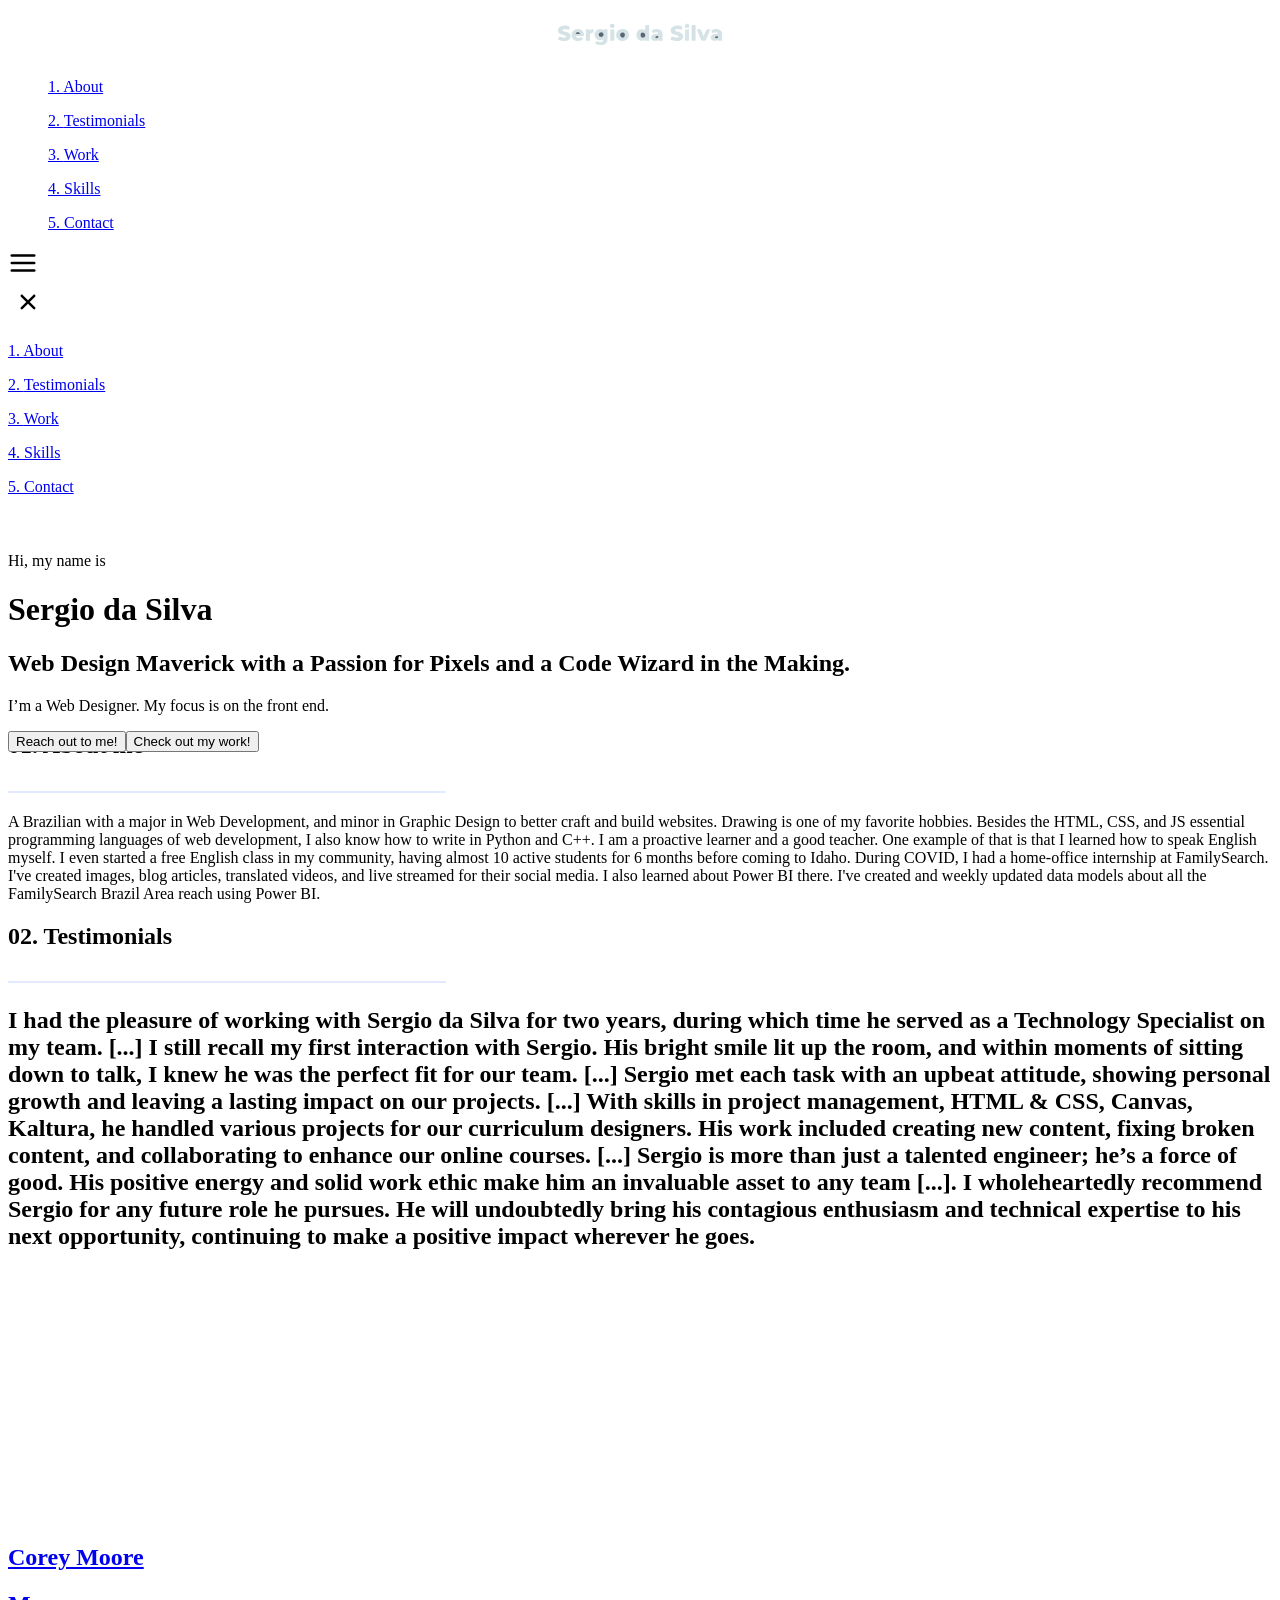
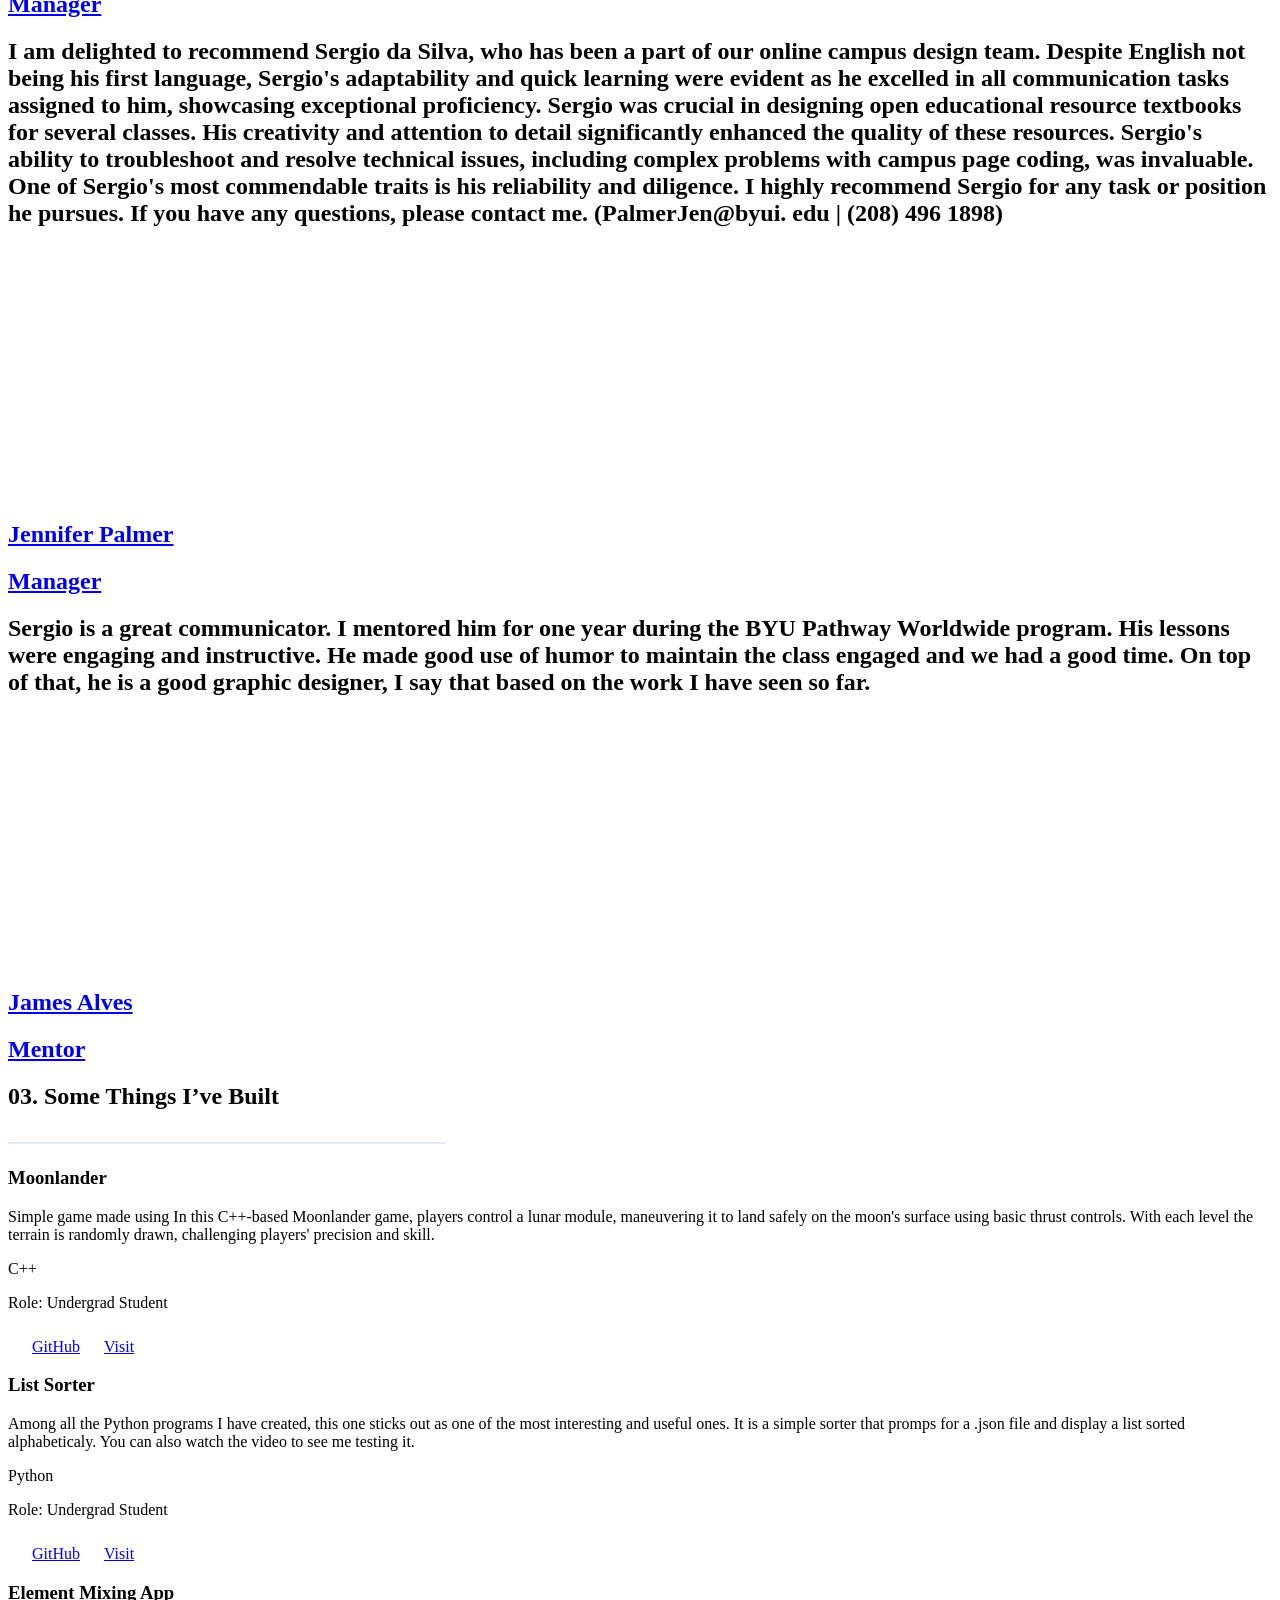
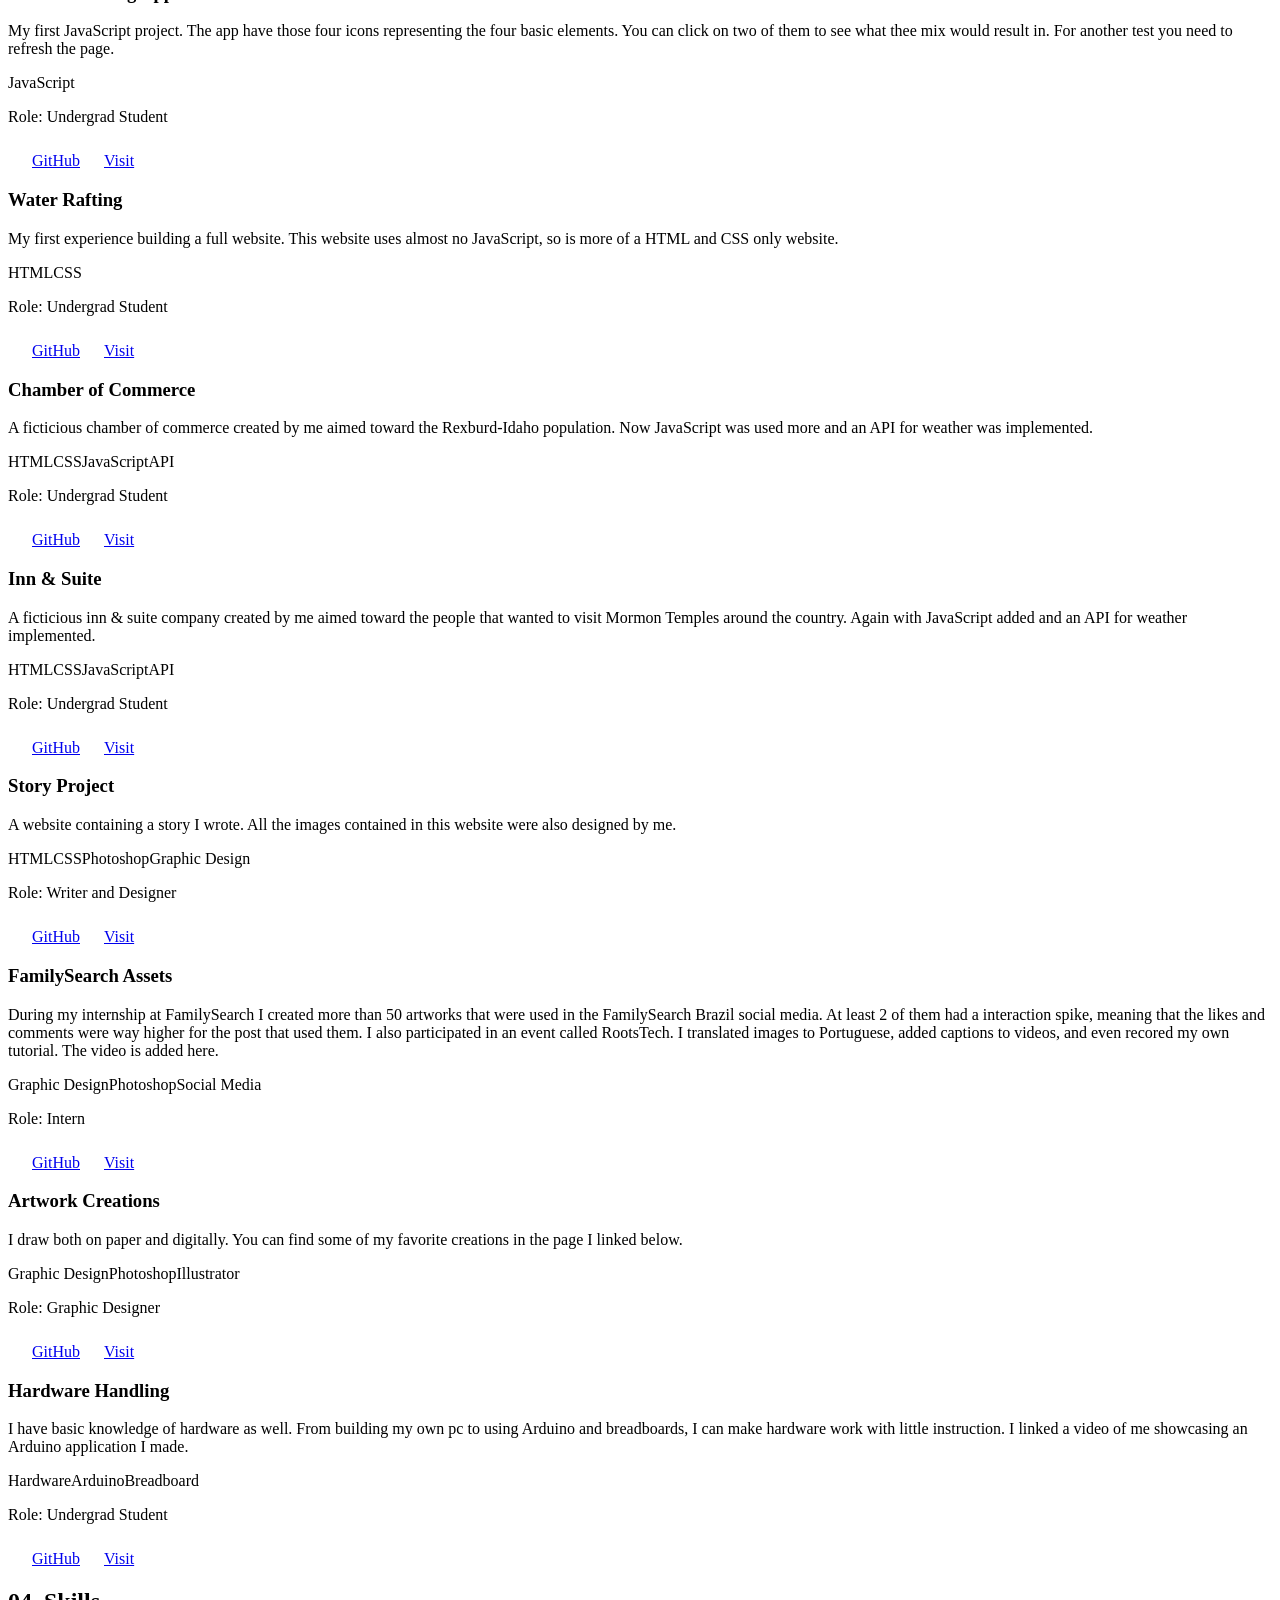
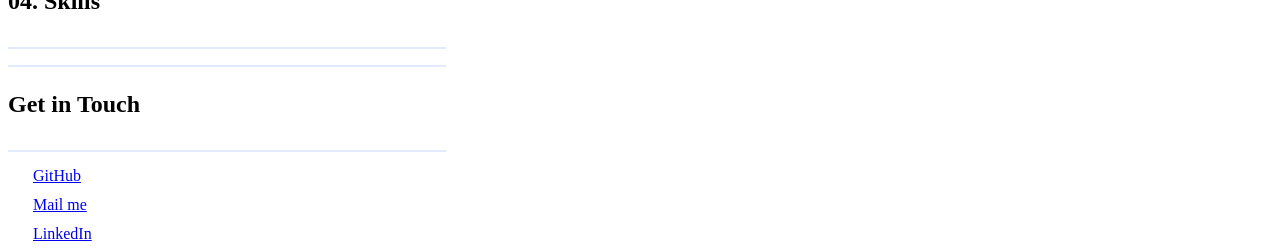
==== commit 796adbbd: "Deploying to gh-pages from @ Sergioo29/Portfolio@92a48fc1fe3de797e4cfe6240a69c83c627a8d90 🚀" ====
--- a/index.html
+++ b/index.html
@@ -1,3 +1,3 @@
-<!DOCTYPE html><html lang="en"><head><meta charSet="utf-8"/><meta name="viewport" content="width=device-width"/><meta name="robots" content="index,follow"/><meta name="description" content="A Brazilian with a major in Web Development, and minor in Graphic Design to better craft and build websites. Drawing is one of my favorite hobbies. Besides the HTML, CSS, and JS essential programming languages of web development, I also know how to write in Python and C++. I am a proactive learner and a good teacher. One example of that is that I learned how to speak English myself. I even started a free English class in my community, having almost 10 active students for 6 months before coming to Idaho. During COVID, I had a home-office internship at FamilySearch. I&#x27;ve created images, blog articles, translated videos, and live streamed for their social media. I also learned about Power BI there. I&#x27;ve created and weekly updated data models about all the FamilySearch Brazil Area reach using Power BI."/><meta property="og:description" content="A Brazilian with a major in Web Development, and minor in Graphic Design to better craft and build websites. Drawing is one of my favorite hobbies. Besides the HTML, CSS, and JS essential programming languages of web development, I also know how to write in Python and C++. I am a proactive learner and a good teacher. One example of that is that I learned how to speak English myself. I even started a free English class in my community, having almost 10 active students for 6 months before coming to Idaho. During COVID, I had a home-office internship at FamilySearch. I&#x27;ve created images, blog articles, translated videos, and live streamed for their social media. I also learned about Power BI there. I&#x27;ve created and weekly updated data models about all the FamilySearch Brazil Area reach using Power BI."/><link rel="canonical" href="https://sergioo29.github.io/Portfolio/"/><meta name="next-head-count" content="6"/><link href="/Portfolio/logo.svg" rel="icon"/><meta content="James, Alves, James Alves, software engineer, back end" name="keywords"/><link href="/Portfolio/manifest.json" rel="manifest"/><link href="/Portfolio/logo.svg" rel="apple-touch-icon"/><meta content="#fff" name="theme-color"/><link rel="preload" href="/Portfolio/_next/static/css/9e465ca1b4383f97.css" as="style"/><link rel="stylesheet" href="/Portfolio/_next/static/css/9e465ca1b4383f97.css" data-n-g=""/><noscript data-n-css=""></noscript><script defer="" nomodule="" src="/Portfolio/_next/static/chunks/polyfills-c67a75d1b6f99dc8.js"></script><script src="/Portfolio/_next/static/chunks/webpack-d771aec4114de0ad.js" defer=""></script><script src="/Portfolio/_next/static/chunks/framework-4556c45dd113b893.js" defer=""></script><script src="/Portfolio/_next/static/chunks/main-9ca8da6c4e7097f6.js" defer=""></script><script src="/Portfolio/_next/static/chunks/pages/_app-ec4a0b926c78d4f6.js" defer=""></script><script src="/Portfolio/_next/static/chunks/95b64a6e-090d2948d6dfa8fc.js" defer=""></script><script src="/Portfolio/_next/static/chunks/675-11814cebe41bb828.js" defer=""></script><script src="/Portfolio/_next/static/chunks/257-12e499637de282c6.js" defer=""></script><script src="/Portfolio/_next/static/chunks/pages/index-72db753ea60ce37c.js" defer=""></script><script src="/Portfolio/_next/static/4g6hj-7Da0EzKSniOr5VS/_buildManifest.js" defer=""></script><script src="/Portfolio/_next/static/4g6hj-7Da0EzKSniOr5VS/_ssgManifest.js" defer=""></script></head><body><div id="__next"><nav class="px-8 md:px-24 fixed md:py-4 py-6 bg-bgblue/60 backdrop-filter backdrop-blur-xl w-full max-w-[100vw] top-0 z-20 flex justify-between items-center "><a href="intro" title="SergioSilva"><svg class="cursor-pointer" fill="none" height="50" xmlns="http://www.w3.org/2000/svg" version="1.1" id="Layer_1" x="0px" y="0px" width="100%" viewBox="0 0 500 148" enable-background="new 0 0 500 148"><title>Sergio Silva</title><path fill="#00000000" opacity="1.000000" stroke="none" d=" M351.000000,150.000000 C234.000046,150.000000 117.500084,150.000000 1.000094,150.000000 C1.000062,100.333389 1.000062,50.666786 1.000031,1.000134 C167.666550,1.000089 334.333099,1.000089 500.999725,1.000045 C500.999817,50.666531 500.999817,100.333061 500.999908,149.999786 C451.166656,150.000000 401.333344,150.000000 351.000000,150.000000 M115.988182,83.353317 C117.255104,88.174881 120.187271,91.676010 124.698235,93.674507 C130.475296,96.233948 136.192490,95.639915 141.762482,92.374245 C141.202789,101.081688 135.728790,102.409401 121.275368,97.526703 C120.024368,100.073013 118.755211,102.656288 117.310150,105.597610 C126.501801,110.126892 135.295837,111.336761 144.393707,107.884323 C149.856262,105.811401 153.330154,101.403107 153.603973,95.796204 C154.128616,85.052528 153.756561,74.265060 153.756561,63.539722 C146.051224,62.371040 144.174347,62.668755 141.529968,65.393486 C135.107300,61.232220 128.526474,61.307636 122.310509,65.470184 C116.283249,69.506371 114.489525,75.543556 115.988182,83.353317 M250.858734,96.844421 C255.664337,96.681885 260.469940,96.519348 264.494019,96.383247 C269.035461,96.677704 272.941223,96.930939 277.067261,97.198456 C277.067261,81.285789 277.067261,66.072510 277.067261,50.398098 C274.701630,50.398098 272.707428,50.582550 270.759888,50.359489 C266.770721,49.902599 264.849274,51.176891 265.314392,55.524151 C265.627167,58.447659 265.373932,61.431725 265.373932,64.418053 C264.502380,64.418053 264.145416,64.509712 263.860931,64.404800 C253.347122,60.527729 244.505295,63.575253 240.801758,72.369812 C236.708939,82.088776 240.492630,91.919106 250.858734,96.844421 M28.336136,70.257462 C27.201265,70.005234 25.901428,70.020370 24.966780,69.443649 C23.168085,68.333786 21.576090,66.888939 19.898371,65.583015 C22.000349,64.390640 24.125444,62.174347 26.199446,62.221176 C30.387501,62.315723 34.547802,63.639687 39.204433,64.551537 C40.209976,61.980133 41.319939,59.141724 42.557457,55.977112 C33.021954,51.674904 23.925146,50.494179 14.707608,54.832180 C9.564930,57.252449 7.002457,61.637669 7.294193,67.334984 C7.586795,73.049210 11.124326,76.364243 16.313780,77.997261 C19.953024,79.142464 23.778576,79.742065 27.338461,81.073265 C29.101053,81.732376 30.451864,83.492676 31.988979,84.754761 C30.194662,85.856461 28.317444,88.001434 26.621372,87.866669 C21.268976,87.441353 15.984471,86.161667 10.108164,85.111504 C9.215510,87.133263 7.971919,89.949860 6.771470,92.668739 C14.921205,98.760223 29.864717,99.709259 37.890865,94.882881 C42.422718,92.157730 44.669998,88.161797 44.421234,82.846878 C44.170551,77.490829 40.955128,74.383354 36.282024,72.581459 C33.968033,71.689201 31.511293,71.167160 28.336136,70.257462 M345.793945,95.904091 C353.617157,98.249443 361.483429,99.156578 369.267334,95.927818 C376.298248,93.011375 380.176636,85.928627 377.164551,79.900314 C375.569489,76.708115 371.964233,74.022980 368.644592,72.324066 C365.030701,70.474533 360.637695,70.206627 356.708344,68.881523 C355.369354,68.429985 354.406464,66.863258 353.271729,65.806099 C354.501953,64.629463 355.575684,62.752033 356.997742,62.434448 C359.344635,61.910336 361.965851,62.109268 364.380371,62.528362 C367.078430,62.996674 369.674957,64.049980 372.511475,64.907906 C373.768494,61.894474 374.898468,59.185539 376.229431,55.994823 C366.490326,51.715054 357.102448,50.300793 347.627533,55.153996 C342.542694,57.758556 340.414154,62.306610 340.931671,68.038193 C341.418274,73.427055 344.865631,76.330704 349.568329,77.902817 C353.345245,79.165451 357.364227,79.739990 361.074951,81.148796 C362.775269,81.794342 363.993286,83.710182 365.430023,85.049950 C363.706390,86.051918 361.899567,88.018990 360.274384,87.878883 C354.922729,87.417526 349.636902,86.193054 343.650940,85.143326 C342.769196,87.061539 341.483948,89.857536 339.985748,93.116859 C341.879883,94.062881 343.470337,94.857246 345.793945,95.904091 M216.317932,73.391434 C215.687683,72.223518 215.210388,70.935417 214.402420,69.907143 C209.076935,63.129726 201.897583,61.482590 193.829803,62.949009 C186.690933,64.246597 181.700043,68.285561 179.788086,75.473755 C177.951248,82.379471 179.782211,88.354065 185.160660,93.051849 C191.305298,98.418854 201.776016,99.138359 209.083542,94.892677 C216.160980,90.780663 218.689835,83.819901 216.317932,73.391434 M309.069977,64.192848 C300.651062,61.304585 292.617157,61.864773 284.581726,66.513031 C286.010132,69.327606 287.190338,71.653122 288.340332,73.919067 C299.646057,70.373375 302.867065,70.946655 304.352081,76.540955 C299.918213,76.953423 295.398346,76.985382 291.054901,77.876945 C285.708221,78.974434 283.038727,82.548210 283.087158,87.271698 C283.136719,92.103622 286.207703,96.324104 291.499115,96.884644 C296.020599,97.363632 300.701660,96.336082 306.128754,95.910934 C307.265320,97.385696 310.614960,97.816406 316.879608,96.167633 C316.879608,89.429085 317.089966,82.617149 316.809174,75.825523 C316.605743,70.905235 314.378998,66.878906 309.069977,64.192848 M474.448639,76.958435 C472.300293,77.162331 470.101105,77.141235 468.013306,77.613098 C462.176147,78.932373 459.113647,82.546204 459.315338,87.535004 C459.515656,92.489861 462.847931,96.576019 468.507294,97.041924 C472.881531,97.402046 477.382050,96.228554 482.057465,95.711311 C484.930023,98.712982 489.062195,96.341095 493.026306,96.919907 C493.026306,89.366142 493.165039,82.543625 492.979095,75.729958 C492.848114,70.930046 490.810211,66.852531 486.313477,64.786011 C477.690460,60.823177 469.292297,61.968803 460.744507,66.314667 C462.209229,69.251930 463.430176,71.700401 464.612335,74.071091 C474.951050,70.273056 478.847412,70.916862 480.812592,76.950981 C478.873322,76.950981 477.109131,76.950981 474.448639,76.958435 M79.706039,67.822395 C71.011086,60.381020 58.354454,60.769386 51.493481,68.688095 C45.379932,75.744156 46.182812,86.867691 53.241898,92.911720 C61.065880,99.610664 75.248222,99.144196 81.349274,91.808441 C78.617699,88.467354 76.705864,84.779190 70.794495,87.770493 C66.167656,90.111801 62.360691,87.864395 60.048885,82.981041 C68.184280,82.981041 76.031067,82.981041 83.770470,82.981041 C84.564072,75.975029 83.965149,73.686462 79.706039,67.822395 M427.907654,87.690445 C428.088470,88.155319 428.259979,88.624062 428.451447,89.084503 C432.065460,97.774071 432.072144,97.837761 441.487244,96.924362 C442.701660,96.806541 444.441650,95.890419 444.874054,94.885994 C449.328400,84.538948 453.563538,74.097527 458.022034,63.288864 C456.177002,63.169224 454.874817,63.211529 453.622681,62.981583 C448.291229,62.002502 445.479919,64.256668 443.952148,69.403381 C442.636566,73.835266 440.413940,77.997894 438.116364,83.398315 C436.287933,78.757401 434.958069,75.384483 433.630096,72.010834 C429.850800,62.409946 429.850983,62.407719 419.405334,63.081795 C419.095642,63.101784 418.795837,63.274628 417.994965,63.541874 C421.211517,71.373871 424.415833,79.176048 427.907654,87.690445 M402.836884,55.713959 C402.836884,69.305344 402.836884,82.896721 402.836884,96.612091 C407.117645,96.612091 410.807373,96.612091 414.552124,96.612091 C414.552124,81.155876 414.552124,66.101929 414.552124,50.399811 C411.790619,50.399811 409.322571,50.576836 406.890259,50.357388 C403.436401,50.045773 402.438660,51.693268 402.836884,55.713959 M89.841087,74.520874 C89.841087,81.913567 89.841087,89.306252 89.841087,96.697296 C94.205063,96.697296 97.775360,96.697296 101.864113,96.697296 C101.864113,92.788864 101.862473,89.175659 101.864426,85.562454 C101.870125,75.009758 102.124603,74.688026 112.246780,72.393959 C112.246780,69.197205 112.246780,66.015152 112.246780,61.911976 C108.339851,63.145283 105.113503,64.163750 102.029099,65.137405 C98.692154,61.195431 94.301491,63.620178 89.841087,63.138374 C89.841087,66.953224 89.841087,70.240974 89.841087,74.520874 M394.999512,70.589218 C394.999512,68.165558 394.999512,65.741890 394.999512,63.313385 C390.675415,63.313385 387.092438,63.313385 383.409515,63.313385 C383.409515,74.647720 383.409515,85.676178 383.409515,96.703362 C387.378601,96.703362 390.964630,96.703362 394.999512,96.703362 C394.999512,88.130211 394.999512,79.848015 394.999512,70.589218 M173.862961,90.356644 C173.862961,81.424286 173.862961,72.491936 173.862961,63.381603 C169.577484,63.381603 165.884598,63.381603 162.125305,63.381603 C162.125305,74.663544 162.125305,85.566055 162.125305,96.615204 C166.104416,96.615204 169.791702,96.615204 173.862823,96.615204 C173.862823,94.587952 173.862823,92.950974 173.862961,90.356644 M171.533295,58.464973 C175.009415,56.258141 176.238815,53.204453 174.006836,49.628574 C171.811813,46.111881 168.113434,46.081997 164.673050,47.221813 C161.486465,48.277550 159.947327,50.902489 160.774002,54.302353 C161.793961,58.497128 165.036438,59.400143 168.841019,59.148655 C169.496338,59.105335 170.142593,58.924961 171.533295,58.464973 M381.953003,54.212494 C384.277191,58.806164 388.201263,60.527115 392.374512,58.624054 C395.735107,57.091568 396.867035,54.309361 395.893372,50.844734 C394.940613,47.454418 390.130829,45.268623 386.395996,47.227959 C384.363495,48.294220 383.343292,51.290100 381.953003,54.212494 z"></path><path fill="#D5E3E6" opacity="1.000000" stroke="none" d=" M115.917496,82.963936 C114.489525,75.543556 116.283249,69.506371 122.310509,65.470184 C128.526474,61.307636 135.107300,61.232220 141.529968,65.395523 C144.174347,62.668755 146.051224,62.371040 153.756561,63.539722 C153.756561,74.265060 154.128616,85.052528 153.603973,95.796204 C153.330154,101.403107 149.856262,105.811401 144.393707,107.884323 C135.295837,111.336761 126.501801,110.126892 117.310150,105.597610 C118.755211,102.656288 120.024368,100.073013 121.275368,97.526703 C135.728790,102.409401 141.202789,101.081688 141.762482,92.374245 C136.192490,95.639915 130.475296,96.233948 124.698235,93.674507 C120.187271,91.676010 117.255104,88.174881 115.917496,82.963936 M136.124619,85.630722 C141.288605,83.706665 143.104980,80.954872 141.934174,76.829285 C140.959595,73.395111 136.929749,71.214111 133.088638,72.197548 C129.642426,73.079872 127.525818,75.234581 127.695831,78.982498 C127.914696,83.807152 131.018433,85.508408 136.124619,85.630722 z"></path><path fill="#D5E3E6" opacity="1.000000" stroke="none" d=" M250.491608,96.717674 C240.492630,91.919106 236.708939,82.088776 240.801758,72.369812 C244.505295,63.575253 253.347122,60.527729 263.860931,64.404800 C264.145416,64.509712 264.502380,64.418053 265.373932,64.418053 C265.373932,61.431725 265.627167,58.447659 265.314392,55.524151 C264.849274,51.176891 266.770721,49.902599 270.759888,50.359489 C272.707428,50.582550 274.701630,50.398098 277.067261,50.398098 C277.067261,66.072510 277.067261,81.285789 277.067261,97.198456 C272.941223,96.930939 269.035461,96.677704 264.494019,96.383247 C260.469940,96.519348 255.664337,96.681885 250.491608,96.717674 M252.576736,84.446526 C255.133606,88.305763 258.516022,89.150238 262.442383,86.794411 C265.484985,84.968842 267.017517,79.234184 264.637085,76.076500 C263.126312,74.072487 259.828003,72.271973 257.398682,72.354874 C253.031250,72.503929 251.564468,76.170319 251.671799,80.268745 C251.701950,81.420403 252.014938,82.564667 252.576736,84.446526 z"></path><path fill="#D4E2E6" opacity="1.000000" stroke="none" d=" M28.727638,70.367538 C31.511293,71.167160 33.968033,71.689201 36.282024,72.581459 C40.955128,74.383354 44.170551,77.490829 44.421234,82.846878 C44.669998,88.161797 42.422718,92.157730 37.890865,94.882881 C29.864717,99.709259 14.921205,98.760223 6.771470,92.668739 C7.971919,89.949860 9.215510,87.133263 10.108164,85.111504 C15.984471,86.161667 21.268976,87.441353 26.621372,87.866669 C28.317444,88.001434 30.194662,85.856461 31.988979,84.754761 C30.451864,83.492676 29.101053,81.732376 27.338461,81.073265 C23.778576,79.742065 19.953024,79.142464 16.313780,77.997261 C11.124326,76.364243 7.586795,73.049210 7.294193,67.334984 C7.002457,61.637669 9.564930,57.252449 14.707608,54.832180 C23.925146,50.494179 33.021954,51.674904 42.557457,55.977112 C41.319939,59.141724 40.209976,61.980133 39.204433,64.551537 C34.547802,63.639687 30.387501,62.315723 26.199446,62.221176 C24.125444,62.174347 22.000349,64.390640 19.898371,65.583015 C21.576090,66.888939 23.168085,68.333786 24.966780,69.443649 C25.901428,70.020370 27.201265,70.005234 28.727638,70.367538 z"></path><path fill="#D5E3E6" opacity="1.000000" stroke="none" d=" M345.427368,95.777847 C343.470337,94.857246 341.879883,94.062881 339.985748,93.116859 C341.483948,89.857536 342.769196,87.061539 343.650940,85.143326 C349.636902,86.193054 354.922729,87.417526 360.274384,87.878883 C361.899567,88.018990 363.706390,86.051918 365.430023,85.049942 C363.993286,83.710182 362.775269,81.794342 361.074951,81.148796 C357.364227,79.739990 353.345245,79.165451 349.568329,77.902817 C344.865631,76.330704 341.418274,73.427055 340.931671,68.038193 C340.414154,62.306610 342.542694,57.758556 347.627533,55.153996 C357.102448,50.300793 366.490326,51.715054 376.229431,55.994823 C374.898468,59.185539 373.768494,61.894474 372.511475,64.907906 C369.674957,64.049980 367.078430,62.996674 364.380371,62.528362 C361.965851,62.109268 359.344635,61.910336 356.997742,62.434448 C355.575684,62.752033 354.501953,64.629463 353.271729,65.806091 C354.406464,66.863258 355.369354,68.429985 356.708344,68.881523 C360.637695,70.206627 365.030701,70.474533 368.644592,72.324066 C371.964233,74.022980 375.569489,76.708115 377.164551,79.900314 C380.176636,85.928627 376.298248,93.011375 369.267334,95.927818 C361.483429,99.156578 353.617157,98.249443 345.427368,95.777847 z"></path><path fill="#D5E3E6" opacity="1.000000" stroke="none" d=" M216.478149,73.744598 C218.689835,83.819901 216.160980,90.780663 209.083542,94.892677 C201.776016,99.138359 191.305298,98.418854 185.160660,93.051849 C179.782211,88.354065 177.951248,82.379471 179.788086,75.473755 C181.700043,68.285561 186.690933,64.246597 193.829803,62.949009 C201.897583,61.482590 209.076935,63.129726 214.402420,69.907143 C215.210388,70.935417 215.687683,72.223518 216.478149,73.744598 M197.716187,87.988510 C201.782532,88.103500 204.391281,86.206642 205.085297,82.194267 C205.700378,78.638206 205.646149,74.640717 201.839005,73.211044 C199.516296,72.338829 195.785934,72.664146 193.790756,74.045097 C190.471054,76.342812 190.479965,80.494965 192.230560,83.941742 C193.084732,85.623550 195.318604,86.604614 197.716187,87.988510 z"></path><path fill="#D5E3E6" opacity="1.000000" stroke="none" d=" M309.410583,64.367043 C314.378998,66.878906 316.605743,70.905235 316.809174,75.825523 C317.089966,82.617149 316.879608,89.429085 316.879608,96.167633 C310.614960,97.816406 307.265320,97.385696 306.128754,95.910934 C300.701660,96.336082 296.020599,97.363632 291.499115,96.884644 C286.207703,96.324104 283.136719,92.103622 283.087158,87.271698 C283.038727,82.548210 285.708221,78.974434 291.054901,77.876945 C295.398346,76.985382 299.918213,76.953423 304.352081,76.540955 C302.867065,70.946655 299.646057,70.373375 288.340332,73.919067 C287.190338,71.653122 286.010132,69.327606 284.581726,66.513031 C292.617157,61.864773 300.651062,61.304585 309.410583,64.367043 M297.789764,89.859009 C303.543915,89.597549 304.810699,88.396324 304.437469,83.243454 C302.501556,83.243454 300.477539,82.958702 298.589264,83.342232 C297.301727,83.603760 295.369812,84.673561 295.228943,85.608421 C295.046448,86.819519 296.359344,88.255943 297.789764,89.859009 z"></path><path fill="#D5E3E6" opacity="1.000000" stroke="none" d=" M474.896790,76.954712 C477.109131,76.950981 478.873322,76.950981 480.812592,76.950981 C478.847412,70.916862 474.951050,70.273056 464.612335,74.071091 C463.430176,71.700401 462.209229,69.251930 460.744507,66.314667 C469.292297,61.968803 477.690460,60.823177 486.313477,64.786011 C490.810211,66.852531 492.848114,70.930046 492.979095,75.729958 C493.165039,82.543625 493.026306,89.366142 493.026306,96.919907 C489.062195,96.341095 484.930023,98.712982 482.057465,95.711311 C477.382050,96.228554 472.881531,97.402046 468.507294,97.041924 C462.847931,96.576019 459.515656,92.489861 459.315338,87.535004 C459.113647,82.546204 462.176147,78.932373 468.013306,77.613098 C470.101105,77.141235 472.300293,77.162331 474.896790,76.954712 M473.433960,83.605949 C472.815155,85.164299 472.196320,86.722649 471.577484,88.280991 C473.533783,88.730797 475.630981,89.851067 477.414062,89.476463 C480.232086,88.884430 481.736023,86.726471 480.673676,83.351814 C478.433929,83.351814 476.323975,83.351814 473.433960,83.605949 z"></path><path fill="#D5E3E6" opacity="1.000000" stroke="none" d=" M79.952362,68.095886 C83.965149,73.686462 84.564072,75.975029 83.770470,82.981041 C76.031067,82.981041 68.184280,82.981041 60.048885,82.981041 C62.360691,87.864395 66.167656,90.111801 70.794495,87.770493 C76.705864,84.779190 78.617699,88.467354 81.349274,91.808441 C75.248222,99.144196 61.065880,99.610664 53.241898,92.911720 C46.182812,86.867691 45.379932,75.744156 51.493481,68.688095 C58.354454,60.769386 71.011086,60.381020 79.952362,68.095886 M69.861801,76.835159 C72.397949,76.987328 73.780342,75.721489 71.684479,73.874809 C69.921394,72.321327 67.022285,71.127945 64.772308,71.338402 C62.830902,71.520004 61.095486,73.903770 59.269005,75.313965 C59.563499,75.822556 59.857998,76.331139 60.152496,76.839722 C63.109291,76.839722 66.066086,76.839722 69.861801,76.835159 z"></path><path fill="#D5E3E6" opacity="1.000000" stroke="none" d=" M427.763916,87.334335 C424.415833,79.176048 421.211517,71.373871 417.994965,63.541874 C418.795837,63.274628 419.095642,63.101784 419.405334,63.081795 C429.850983,62.407719 429.850800,62.409946 433.630096,72.010834 C434.958069,75.384483 436.287933,78.757401 438.116364,83.398315 C440.413940,77.997894 442.636566,73.835266 443.952148,69.403381 C445.479919,64.256668 448.291229,62.002502 453.622681,62.981583 C454.874817,63.211529 456.177002,63.169224 458.022034,63.288864 C453.563538,74.097527 449.328400,84.538948 444.874054,94.885994 C444.441650,95.890419 442.701660,96.806541 441.487244,96.924362 C432.072144,97.837761 432.065460,97.774071 428.451447,89.084503 C428.259979,88.624062 428.088470,88.155319 427.763916,87.334335 z"></path><path fill="#D4E2E6" opacity="1.000000" stroke="none" d=" M402.837463,55.242012 C402.438660,51.693268 403.436401,50.045773 406.890259,50.357388 C409.322571,50.576836 411.790619,50.399811 414.552124,50.399811 C414.552124,66.101929 414.552124,81.155876 414.552124,96.612091 C410.807373,96.612091 407.117645,96.612091 402.836884,96.612091 C402.836884,82.896721 402.836884,69.305344 402.837463,55.242012 z"></path><path fill="#D5E3E6" opacity="1.000000" stroke="none" d=" M89.841087,74.024803 C89.841087,70.240974 89.841087,66.953224 89.841087,63.138374 C94.301491,63.620178 98.692154,61.195431 102.029099,65.137405 C105.113503,64.163750 108.339851,63.145283 112.246780,61.911976 C112.246780,66.015152 112.246780,69.197205 112.246780,72.393959 C102.124603,74.688026 101.870125,75.009758 101.864426,85.562454 C101.862473,89.175659 101.864113,92.788864 101.864113,96.697296 C97.775360,96.697296 94.205063,96.697296 89.841087,96.697296 C89.841087,89.306252 89.841087,81.913567 89.841087,74.024803 z"></path><path fill="#D7E5E8" opacity="1.000000" stroke="none" d=" M394.999512,71.077522 C394.999512,79.848015 394.999512,88.130211 394.999512,96.703362 C390.964630,96.703362 387.378601,96.703362 383.409515,96.703362 C383.409515,85.676178 383.409515,74.647720 383.409515,63.313385 C387.092438,63.313385 390.675415,63.313385 394.999512,63.313385 C394.999512,65.741890 394.999512,68.165558 394.999512,71.077522 z"></path><path fill="#D5E3E7" opacity="1.000000" stroke="none" d=" M173.862885,90.835320 C173.862823,92.950974 173.862823,94.587952 173.862823,96.615204 C169.791702,96.615204 166.104416,96.615204 162.125305,96.615204 C162.125305,85.566055 162.125305,74.663544 162.125305,63.381603 C165.884598,63.381603 169.577484,63.381603 173.862961,63.381603 C173.862961,72.491936 173.862961,81.424286 173.862885,90.835320 z"></path><path fill="#D4E2E6" opacity="1.000000" stroke="none" d=" M171.163177,58.636436 C170.142593,58.924961 169.496338,59.105335 168.841019,59.148655 C165.036438,59.400143 161.793961,58.497128 160.774002,54.302353 C159.947327,50.902489 161.486465,48.277550 164.673050,47.221813 C168.113434,46.081997 171.811813,46.111881 174.006836,49.628574 C176.238815,53.204453 175.009415,56.258141 171.163177,58.636436 z"></path><path fill="#D5E3E7" opacity="1.000000" stroke="none" d=" M381.909760,53.814087 C383.343292,51.290100 384.363495,48.294220 386.395996,47.227959 C390.130829,45.268623 394.940613,47.454418 395.893372,50.844734 C396.867035,54.309361 395.735107,57.091568 392.374512,58.624054 C388.201263,60.527115 384.277191,58.806164 381.909760,53.814087 z"></path><path fill="#596676" opacity="1.000000" stroke="none" d=" M135.743301,85.677307 C131.018433,85.508408 127.914696,83.807152 127.695831,78.982498 C127.525818,75.234581 129.642426,73.079872 133.088638,72.197548 C136.929749,71.214111 140.959595,73.395111 141.934174,76.829285 C143.104980,80.954872 141.288605,83.706665 135.743301,85.677307 z"></path><path fill="#596676" opacity="1.000000" stroke="none" d=" M252.387466,84.079422 C252.014938,82.564667 251.701950,81.420403 251.671799,80.268745 C251.564468,76.170319 253.031250,72.503929 257.398682,72.354874 C259.828003,72.271973 263.126312,74.072487 264.637085,76.076500 C267.017517,79.234184 265.484985,84.968842 262.442383,86.794411 C258.516022,89.150238 255.133606,88.305763 252.387466,84.079422 z"></path><path fill="#596676" opacity="1.000000" stroke="none" d=" M197.322067,87.945694 C195.318604,86.604614 193.084732,85.623550 192.230560,83.941742 C190.479965,80.494965 190.471054,76.342812 193.790756,74.045097 C195.785934,72.664146 199.516296,72.338829 201.839005,73.211044 C205.646149,74.640717 205.700378,78.638206 205.085297,82.194267 C204.391281,86.206642 201.782532,88.103500 197.322067,87.945694 z"></path><path fill="#5E6B7A" opacity="1.000000" stroke="none" d=" M297.409119,89.727180 C296.359344,88.255943 295.046448,86.819519 295.228943,85.608421 C295.369812,84.673561 297.301727,83.603760 298.589264,83.342232 C300.477539,82.958702 302.501556,83.243454 304.437469,83.243454 C304.810699,88.396324 303.543915,89.597549 297.409119,89.727180 z"></path><path fill="#5E6B7A" opacity="1.000000" stroke="none" d=" M473.823975,83.478882 C476.323975,83.351814 478.433929,83.351814 480.673676,83.351814 C481.736023,86.726471 480.232086,88.884430 477.414062,89.476463 C475.630981,89.851067 473.533783,88.730797 471.577484,88.280998 C472.196320,86.722649 472.815155,85.164299 473.823975,83.478882 z"></path><path fill="#616F7D" opacity="1.000000" stroke="none" d=" M69.442337,76.837440 C66.066086,76.839722 63.109291,76.839722 60.152496,76.839722 C59.857998,76.331139 59.563499,75.822556 59.269005,75.313965 C61.095486,73.903770 62.830902,71.520004 64.772308,71.338402 C67.022285,71.127945 69.921394,72.321327 71.684479,73.874809 C73.780342,75.721489 72.397949,76.987328 69.442337,76.837440 z"></path></svg></a><ol class="hidden space-x-8 md:flex"><p class="border-b-2 border-transparent cursor-pointer text-text hover:border-neon"><a href="about"><span class="text-neon">1<!-- -->. </span>About</a></p><p class="border-b-2 border-transparent cursor-pointer text-text hover:border-neon"><a href="testimonials"><span class="text-neon">2<!-- -->. </span>Testimonials</a></p><p class="border-b-2 border-transparent cursor-pointer text-text hover:border-neon"><a href="work"><span class="text-neon">3<!-- -->. </span>Work</a></p><p class="border-b-2 border-transparent cursor-pointer text-text hover:border-neon"><a href="skills"><span class="text-neon">4<!-- -->. </span>Skills</a></p><p class="border-b-2 border-transparent cursor-pointer text-text hover:border-neon"><a href="contact"><span class="text-neon">5<!-- -->. </span>Contact</a></p></ol></nav><div class="bg-white cursor-pointer md:hidden fixed grid h-14 place-items-center right-10 rounded-full top-4 w-14 z-50"><svg stroke="currentColor" fill="none" stroke-width="2" viewBox="0 0 24 24" stroke-linecap="round" stroke-linejoin="round" color="black" style="color:black" height="30" width="30" xmlns="http://www.w3.org/2000/svg"><line x1="3" y1="12" x2="21" y2="12"></line><line x1="3" y1="6" x2="21" y2="6"></line><line x1="3" y1="18" x2="21" y2="18"></line></svg></div><div class="bg-bgblue px-10 flex-col gap-4 flex md:hidden justify-center items-center fixed min-h-[120vh] top-0 right-0 z-50
+<!DOCTYPE html><html lang="en"><head><meta charSet="utf-8"/><meta name="viewport" content="width=device-width"/><meta name="robots" content="index,follow"/><meta name="description" content="A Brazilian with a major in Web Development, and minor in Graphic Design to better craft and build websites. Drawing is one of my favorite hobbies. Besides the HTML, CSS, and JS essential programming languages of web development, I also know how to write in Python and C++. I am a proactive learner and a good teacher. One example of that is that I learned how to speak English myself. I even started a free English class in my community, having almost 10 active students for 6 months before coming to Idaho. During COVID, I had a home-office internship at FamilySearch. I&#x27;ve created images, blog articles, translated videos, and live streamed for their social media. I also learned about Power BI there. I&#x27;ve created and weekly updated data models about all the FamilySearch Brazil Area reach using Power BI."/><meta property="og:description" content="A Brazilian with a major in Web Development, and minor in Graphic Design to better craft and build websites. Drawing is one of my favorite hobbies. Besides the HTML, CSS, and JS essential programming languages of web development, I also know how to write in Python and C++. I am a proactive learner and a good teacher. One example of that is that I learned how to speak English myself. I even started a free English class in my community, having almost 10 active students for 6 months before coming to Idaho. During COVID, I had a home-office internship at FamilySearch. I&#x27;ve created images, blog articles, translated videos, and live streamed for their social media. I also learned about Power BI there. I&#x27;ve created and weekly updated data models about all the FamilySearch Brazil Area reach using Power BI."/><link rel="canonical" href="https://sergioo29.github.io/Portfolio/"/><meta name="next-head-count" content="6"/><link href="/Portfolio/logo.svg" rel="icon"/><meta content="James, Alves, James Alves, software engineer, back end" name="keywords"/><link href="/Portfolio/manifest.json" rel="manifest"/><link href="/Portfolio/logo.svg" rel="apple-touch-icon"/><meta content="#fff" name="theme-color"/><link rel="preload" href="/Portfolio/_next/static/css/9e465ca1b4383f97.css" as="style"/><link rel="stylesheet" href="/Portfolio/_next/static/css/9e465ca1b4383f97.css" data-n-g=""/><noscript data-n-css=""></noscript><script defer="" nomodule="" src="/Portfolio/_next/static/chunks/polyfills-c67a75d1b6f99dc8.js"></script><script src="/Portfolio/_next/static/chunks/webpack-d771aec4114de0ad.js" defer=""></script><script src="/Portfolio/_next/static/chunks/framework-4556c45dd113b893.js" defer=""></script><script src="/Portfolio/_next/static/chunks/main-9ca8da6c4e7097f6.js" defer=""></script><script src="/Portfolio/_next/static/chunks/pages/_app-8a52b88329d56510.js" defer=""></script><script src="/Portfolio/_next/static/chunks/95b64a6e-090d2948d6dfa8fc.js" defer=""></script><script src="/Portfolio/_next/static/chunks/675-11814cebe41bb828.js" defer=""></script><script src="/Portfolio/_next/static/chunks/257-12e499637de282c6.js" defer=""></script><script src="/Portfolio/_next/static/chunks/pages/index-72db753ea60ce37c.js" defer=""></script><script src="/Portfolio/_next/static/bZn6yqmxsFOOrPSTx8oq2/_buildManifest.js" defer=""></script><script src="/Portfolio/_next/static/bZn6yqmxsFOOrPSTx8oq2/_ssgManifest.js" defer=""></script></head><body><div id="__next"><nav class="px-8 md:px-24 fixed md:py-4 py-6 bg-bgblue/60 backdrop-filter backdrop-blur-xl w-full max-w-[100vw] top-0 z-20 flex justify-between items-center "><a href="intro" title="SergioSilva"><svg class="cursor-pointer" fill="none" height="50" xmlns="http://www.w3.org/2000/svg" version="1.1" id="Layer_1" x="0px" y="0px" width="100%" viewBox="0 0 500 148" enable-background="new 0 0 500 148"><title>Sergio Silva</title><path fill="#00000000" opacity="1.000000" stroke="none" d=" M351.000000,150.000000 C234.000046,150.000000 117.500084,150.000000 1.000094,150.000000 C1.000062,100.333389 1.000062,50.666786 1.000031,1.000134 C167.666550,1.000089 334.333099,1.000089 500.999725,1.000045 C500.999817,50.666531 500.999817,100.333061 500.999908,149.999786 C451.166656,150.000000 401.333344,150.000000 351.000000,150.000000 M115.988182,83.353317 C117.255104,88.174881 120.187271,91.676010 124.698235,93.674507 C130.475296,96.233948 136.192490,95.639915 141.762482,92.374245 C141.202789,101.081688 135.728790,102.409401 121.275368,97.526703 C120.024368,100.073013 118.755211,102.656288 117.310150,105.597610 C126.501801,110.126892 135.295837,111.336761 144.393707,107.884323 C149.856262,105.811401 153.330154,101.403107 153.603973,95.796204 C154.128616,85.052528 153.756561,74.265060 153.756561,63.539722 C146.051224,62.371040 144.174347,62.668755 141.529968,65.393486 C135.107300,61.232220 128.526474,61.307636 122.310509,65.470184 C116.283249,69.506371 114.489525,75.543556 115.988182,83.353317 M250.858734,96.844421 C255.664337,96.681885 260.469940,96.519348 264.494019,96.383247 C269.035461,96.677704 272.941223,96.930939 277.067261,97.198456 C277.067261,81.285789 277.067261,66.072510 277.067261,50.398098 C274.701630,50.398098 272.707428,50.582550 270.759888,50.359489 C266.770721,49.902599 264.849274,51.176891 265.314392,55.524151 C265.627167,58.447659 265.373932,61.431725 265.373932,64.418053 C264.502380,64.418053 264.145416,64.509712 263.860931,64.404800 C253.347122,60.527729 244.505295,63.575253 240.801758,72.369812 C236.708939,82.088776 240.492630,91.919106 250.858734,96.844421 M28.336136,70.257462 C27.201265,70.005234 25.901428,70.020370 24.966780,69.443649 C23.168085,68.333786 21.576090,66.888939 19.898371,65.583015 C22.000349,64.390640 24.125444,62.174347 26.199446,62.221176 C30.387501,62.315723 34.547802,63.639687 39.204433,64.551537 C40.209976,61.980133 41.319939,59.141724 42.557457,55.977112 C33.021954,51.674904 23.925146,50.494179 14.707608,54.832180 C9.564930,57.252449 7.002457,61.637669 7.294193,67.334984 C7.586795,73.049210 11.124326,76.364243 16.313780,77.997261 C19.953024,79.142464 23.778576,79.742065 27.338461,81.073265 C29.101053,81.732376 30.451864,83.492676 31.988979,84.754761 C30.194662,85.856461 28.317444,88.001434 26.621372,87.866669 C21.268976,87.441353 15.984471,86.161667 10.108164,85.111504 C9.215510,87.133263 7.971919,89.949860 6.771470,92.668739 C14.921205,98.760223 29.864717,99.709259 37.890865,94.882881 C42.422718,92.157730 44.669998,88.161797 44.421234,82.846878 C44.170551,77.490829 40.955128,74.383354 36.282024,72.581459 C33.968033,71.689201 31.511293,71.167160 28.336136,70.257462 M345.793945,95.904091 C353.617157,98.249443 361.483429,99.156578 369.267334,95.927818 C376.298248,93.011375 380.176636,85.928627 377.164551,79.900314 C375.569489,76.708115 371.964233,74.022980 368.644592,72.324066 C365.030701,70.474533 360.637695,70.206627 356.708344,68.881523 C355.369354,68.429985 354.406464,66.863258 353.271729,65.806099 C354.501953,64.629463 355.575684,62.752033 356.997742,62.434448 C359.344635,61.910336 361.965851,62.109268 364.380371,62.528362 C367.078430,62.996674 369.674957,64.049980 372.511475,64.907906 C373.768494,61.894474 374.898468,59.185539 376.229431,55.994823 C366.490326,51.715054 357.102448,50.300793 347.627533,55.153996 C342.542694,57.758556 340.414154,62.306610 340.931671,68.038193 C341.418274,73.427055 344.865631,76.330704 349.568329,77.902817 C353.345245,79.165451 357.364227,79.739990 361.074951,81.148796 C362.775269,81.794342 363.993286,83.710182 365.430023,85.049950 C363.706390,86.051918 361.899567,88.018990 360.274384,87.878883 C354.922729,87.417526 349.636902,86.193054 343.650940,85.143326 C342.769196,87.061539 341.483948,89.857536 339.985748,93.116859 C341.879883,94.062881 343.470337,94.857246 345.793945,95.904091 M216.317932,73.391434 C215.687683,72.223518 215.210388,70.935417 214.402420,69.907143 C209.076935,63.129726 201.897583,61.482590 193.829803,62.949009 C186.690933,64.246597 181.700043,68.285561 179.788086,75.473755 C177.951248,82.379471 179.782211,88.354065 185.160660,93.051849 C191.305298,98.418854 201.776016,99.138359 209.083542,94.892677 C216.160980,90.780663 218.689835,83.819901 216.317932,73.391434 M309.069977,64.192848 C300.651062,61.304585 292.617157,61.864773 284.581726,66.513031 C286.010132,69.327606 287.190338,71.653122 288.340332,73.919067 C299.646057,70.373375 302.867065,70.946655 304.352081,76.540955 C299.918213,76.953423 295.398346,76.985382 291.054901,77.876945 C285.708221,78.974434 283.038727,82.548210 283.087158,87.271698 C283.136719,92.103622 286.207703,96.324104 291.499115,96.884644 C296.020599,97.363632 300.701660,96.336082 306.128754,95.910934 C307.265320,97.385696 310.614960,97.816406 316.879608,96.167633 C316.879608,89.429085 317.089966,82.617149 316.809174,75.825523 C316.605743,70.905235 314.378998,66.878906 309.069977,64.192848 M474.448639,76.958435 C472.300293,77.162331 470.101105,77.141235 468.013306,77.613098 C462.176147,78.932373 459.113647,82.546204 459.315338,87.535004 C459.515656,92.489861 462.847931,96.576019 468.507294,97.041924 C472.881531,97.402046 477.382050,96.228554 482.057465,95.711311 C484.930023,98.712982 489.062195,96.341095 493.026306,96.919907 C493.026306,89.366142 493.165039,82.543625 492.979095,75.729958 C492.848114,70.930046 490.810211,66.852531 486.313477,64.786011 C477.690460,60.823177 469.292297,61.968803 460.744507,66.314667 C462.209229,69.251930 463.430176,71.700401 464.612335,74.071091 C474.951050,70.273056 478.847412,70.916862 480.812592,76.950981 C478.873322,76.950981 477.109131,76.950981 474.448639,76.958435 M79.706039,67.822395 C71.011086,60.381020 58.354454,60.769386 51.493481,68.688095 C45.379932,75.744156 46.182812,86.867691 53.241898,92.911720 C61.065880,99.610664 75.248222,99.144196 81.349274,91.808441 C78.617699,88.467354 76.705864,84.779190 70.794495,87.770493 C66.167656,90.111801 62.360691,87.864395 60.048885,82.981041 C68.184280,82.981041 76.031067,82.981041 83.770470,82.981041 C84.564072,75.975029 83.965149,73.686462 79.706039,67.822395 M427.907654,87.690445 C428.088470,88.155319 428.259979,88.624062 428.451447,89.084503 C432.065460,97.774071 432.072144,97.837761 441.487244,96.924362 C442.701660,96.806541 444.441650,95.890419 444.874054,94.885994 C449.328400,84.538948 453.563538,74.097527 458.022034,63.288864 C456.177002,63.169224 454.874817,63.211529 453.622681,62.981583 C448.291229,62.002502 445.479919,64.256668 443.952148,69.403381 C442.636566,73.835266 440.413940,77.997894 438.116364,83.398315 C436.287933,78.757401 434.958069,75.384483 433.630096,72.010834 C429.850800,62.409946 429.850983,62.407719 419.405334,63.081795 C419.095642,63.101784 418.795837,63.274628 417.994965,63.541874 C421.211517,71.373871 424.415833,79.176048 427.907654,87.690445 M402.836884,55.713959 C402.836884,69.305344 402.836884,82.896721 402.836884,96.612091 C407.117645,96.612091 410.807373,96.612091 414.552124,96.612091 C414.552124,81.155876 414.552124,66.101929 414.552124,50.399811 C411.790619,50.399811 409.322571,50.576836 406.890259,50.357388 C403.436401,50.045773 402.438660,51.693268 402.836884,55.713959 M89.841087,74.520874 C89.841087,81.913567 89.841087,89.306252 89.841087,96.697296 C94.205063,96.697296 97.775360,96.697296 101.864113,96.697296 C101.864113,92.788864 101.862473,89.175659 101.864426,85.562454 C101.870125,75.009758 102.124603,74.688026 112.246780,72.393959 C112.246780,69.197205 112.246780,66.015152 112.246780,61.911976 C108.339851,63.145283 105.113503,64.163750 102.029099,65.137405 C98.692154,61.195431 94.301491,63.620178 89.841087,63.138374 C89.841087,66.953224 89.841087,70.240974 89.841087,74.520874 M394.999512,70.589218 C394.999512,68.165558 394.999512,65.741890 394.999512,63.313385 C390.675415,63.313385 387.092438,63.313385 383.409515,63.313385 C383.409515,74.647720 383.409515,85.676178 383.409515,96.703362 C387.378601,96.703362 390.964630,96.703362 394.999512,96.703362 C394.999512,88.130211 394.999512,79.848015 394.999512,70.589218 M173.862961,90.356644 C173.862961,81.424286 173.862961,72.491936 173.862961,63.381603 C169.577484,63.381603 165.884598,63.381603 162.125305,63.381603 C162.125305,74.663544 162.125305,85.566055 162.125305,96.615204 C166.104416,96.615204 169.791702,96.615204 173.862823,96.615204 C173.862823,94.587952 173.862823,92.950974 173.862961,90.356644 M171.533295,58.464973 C175.009415,56.258141 176.238815,53.204453 174.006836,49.628574 C171.811813,46.111881 168.113434,46.081997 164.673050,47.221813 C161.486465,48.277550 159.947327,50.902489 160.774002,54.302353 C161.793961,58.497128 165.036438,59.400143 168.841019,59.148655 C169.496338,59.105335 170.142593,58.924961 171.533295,58.464973 M381.953003,54.212494 C384.277191,58.806164 388.201263,60.527115 392.374512,58.624054 C395.735107,57.091568 396.867035,54.309361 395.893372,50.844734 C394.940613,47.454418 390.130829,45.268623 386.395996,47.227959 C384.363495,48.294220 383.343292,51.290100 381.953003,54.212494 z"></path><path fill="#D5E3E6" opacity="1.000000" stroke="none" d=" M115.917496,82.963936 C114.489525,75.543556 116.283249,69.506371 122.310509,65.470184 C128.526474,61.307636 135.107300,61.232220 141.529968,65.395523 C144.174347,62.668755 146.051224,62.371040 153.756561,63.539722 C153.756561,74.265060 154.128616,85.052528 153.603973,95.796204 C153.330154,101.403107 149.856262,105.811401 144.393707,107.884323 C135.295837,111.336761 126.501801,110.126892 117.310150,105.597610 C118.755211,102.656288 120.024368,100.073013 121.275368,97.526703 C135.728790,102.409401 141.202789,101.081688 141.762482,92.374245 C136.192490,95.639915 130.475296,96.233948 124.698235,93.674507 C120.187271,91.676010 117.255104,88.174881 115.917496,82.963936 M136.124619,85.630722 C141.288605,83.706665 143.104980,80.954872 141.934174,76.829285 C140.959595,73.395111 136.929749,71.214111 133.088638,72.197548 C129.642426,73.079872 127.525818,75.234581 127.695831,78.982498 C127.914696,83.807152 131.018433,85.508408 136.124619,85.630722 z"></path><path fill="#D5E3E6" opacity="1.000000" stroke="none" d=" M250.491608,96.717674 C240.492630,91.919106 236.708939,82.088776 240.801758,72.369812 C244.505295,63.575253 253.347122,60.527729 263.860931,64.404800 C264.145416,64.509712 264.502380,64.418053 265.373932,64.418053 C265.373932,61.431725 265.627167,58.447659 265.314392,55.524151 C264.849274,51.176891 266.770721,49.902599 270.759888,50.359489 C272.707428,50.582550 274.701630,50.398098 277.067261,50.398098 C277.067261,66.072510 277.067261,81.285789 277.067261,97.198456 C272.941223,96.930939 269.035461,96.677704 264.494019,96.383247 C260.469940,96.519348 255.664337,96.681885 250.491608,96.717674 M252.576736,84.446526 C255.133606,88.305763 258.516022,89.150238 262.442383,86.794411 C265.484985,84.968842 267.017517,79.234184 264.637085,76.076500 C263.126312,74.072487 259.828003,72.271973 257.398682,72.354874 C253.031250,72.503929 251.564468,76.170319 251.671799,80.268745 C251.701950,81.420403 252.014938,82.564667 252.576736,84.446526 z"></path><path fill="#D4E2E6" opacity="1.000000" stroke="none" d=" M28.727638,70.367538 C31.511293,71.167160 33.968033,71.689201 36.282024,72.581459 C40.955128,74.383354 44.170551,77.490829 44.421234,82.846878 C44.669998,88.161797 42.422718,92.157730 37.890865,94.882881 C29.864717,99.709259 14.921205,98.760223 6.771470,92.668739 C7.971919,89.949860 9.215510,87.133263 10.108164,85.111504 C15.984471,86.161667 21.268976,87.441353 26.621372,87.866669 C28.317444,88.001434 30.194662,85.856461 31.988979,84.754761 C30.451864,83.492676 29.101053,81.732376 27.338461,81.073265 C23.778576,79.742065 19.953024,79.142464 16.313780,77.997261 C11.124326,76.364243 7.586795,73.049210 7.294193,67.334984 C7.002457,61.637669 9.564930,57.252449 14.707608,54.832180 C23.925146,50.494179 33.021954,51.674904 42.557457,55.977112 C41.319939,59.141724 40.209976,61.980133 39.204433,64.551537 C34.547802,63.639687 30.387501,62.315723 26.199446,62.221176 C24.125444,62.174347 22.000349,64.390640 19.898371,65.583015 C21.576090,66.888939 23.168085,68.333786 24.966780,69.443649 C25.901428,70.020370 27.201265,70.005234 28.727638,70.367538 z"></path><path fill="#D5E3E6" opacity="1.000000" stroke="none" d=" M345.427368,95.777847 C343.470337,94.857246 341.879883,94.062881 339.985748,93.116859 C341.483948,89.857536 342.769196,87.061539 343.650940,85.143326 C349.636902,86.193054 354.922729,87.417526 360.274384,87.878883 C361.899567,88.018990 363.706390,86.051918 365.430023,85.049942 C363.993286,83.710182 362.775269,81.794342 361.074951,81.148796 C357.364227,79.739990 353.345245,79.165451 349.568329,77.902817 C344.865631,76.330704 341.418274,73.427055 340.931671,68.038193 C340.414154,62.306610 342.542694,57.758556 347.627533,55.153996 C357.102448,50.300793 366.490326,51.715054 376.229431,55.994823 C374.898468,59.185539 373.768494,61.894474 372.511475,64.907906 C369.674957,64.049980 367.078430,62.996674 364.380371,62.528362 C361.965851,62.109268 359.344635,61.910336 356.997742,62.434448 C355.575684,62.752033 354.501953,64.629463 353.271729,65.806091 C354.406464,66.863258 355.369354,68.429985 356.708344,68.881523 C360.637695,70.206627 365.030701,70.474533 368.644592,72.324066 C371.964233,74.022980 375.569489,76.708115 377.164551,79.900314 C380.176636,85.928627 376.298248,93.011375 369.267334,95.927818 C361.483429,99.156578 353.617157,98.249443 345.427368,95.777847 z"></path><path fill="#D5E3E6" opacity="1.000000" stroke="none" d=" M216.478149,73.744598 C218.689835,83.819901 216.160980,90.780663 209.083542,94.892677 C201.776016,99.138359 191.305298,98.418854 185.160660,93.051849 C179.782211,88.354065 177.951248,82.379471 179.788086,75.473755 C181.700043,68.285561 186.690933,64.246597 193.829803,62.949009 C201.897583,61.482590 209.076935,63.129726 214.402420,69.907143 C215.210388,70.935417 215.687683,72.223518 216.478149,73.744598 M197.716187,87.988510 C201.782532,88.103500 204.391281,86.206642 205.085297,82.194267 C205.700378,78.638206 205.646149,74.640717 201.839005,73.211044 C199.516296,72.338829 195.785934,72.664146 193.790756,74.045097 C190.471054,76.342812 190.479965,80.494965 192.230560,83.941742 C193.084732,85.623550 195.318604,86.604614 197.716187,87.988510 z"></path><path fill="#D5E3E6" opacity="1.000000" stroke="none" d=" M309.410583,64.367043 C314.378998,66.878906 316.605743,70.905235 316.809174,75.825523 C317.089966,82.617149 316.879608,89.429085 316.879608,96.167633 C310.614960,97.816406 307.265320,97.385696 306.128754,95.910934 C300.701660,96.336082 296.020599,97.363632 291.499115,96.884644 C286.207703,96.324104 283.136719,92.103622 283.087158,87.271698 C283.038727,82.548210 285.708221,78.974434 291.054901,77.876945 C295.398346,76.985382 299.918213,76.953423 304.352081,76.540955 C302.867065,70.946655 299.646057,70.373375 288.340332,73.919067 C287.190338,71.653122 286.010132,69.327606 284.581726,66.513031 C292.617157,61.864773 300.651062,61.304585 309.410583,64.367043 M297.789764,89.859009 C303.543915,89.597549 304.810699,88.396324 304.437469,83.243454 C302.501556,83.243454 300.477539,82.958702 298.589264,83.342232 C297.301727,83.603760 295.369812,84.673561 295.228943,85.608421 C295.046448,86.819519 296.359344,88.255943 297.789764,89.859009 z"></path><path fill="#D5E3E6" opacity="1.000000" stroke="none" d=" M474.896790,76.954712 C477.109131,76.950981 478.873322,76.950981 480.812592,76.950981 C478.847412,70.916862 474.951050,70.273056 464.612335,74.071091 C463.430176,71.700401 462.209229,69.251930 460.744507,66.314667 C469.292297,61.968803 477.690460,60.823177 486.313477,64.786011 C490.810211,66.852531 492.848114,70.930046 492.979095,75.729958 C493.165039,82.543625 493.026306,89.366142 493.026306,96.919907 C489.062195,96.341095 484.930023,98.712982 482.057465,95.711311 C477.382050,96.228554 472.881531,97.402046 468.507294,97.041924 C462.847931,96.576019 459.515656,92.489861 459.315338,87.535004 C459.113647,82.546204 462.176147,78.932373 468.013306,77.613098 C470.101105,77.141235 472.300293,77.162331 474.896790,76.954712 M473.433960,83.605949 C472.815155,85.164299 472.196320,86.722649 471.577484,88.280991 C473.533783,88.730797 475.630981,89.851067 477.414062,89.476463 C480.232086,88.884430 481.736023,86.726471 480.673676,83.351814 C478.433929,83.351814 476.323975,83.351814 473.433960,83.605949 z"></path><path fill="#D5E3E6" opacity="1.000000" stroke="none" d=" M79.952362,68.095886 C83.965149,73.686462 84.564072,75.975029 83.770470,82.981041 C76.031067,82.981041 68.184280,82.981041 60.048885,82.981041 C62.360691,87.864395 66.167656,90.111801 70.794495,87.770493 C76.705864,84.779190 78.617699,88.467354 81.349274,91.808441 C75.248222,99.144196 61.065880,99.610664 53.241898,92.911720 C46.182812,86.867691 45.379932,75.744156 51.493481,68.688095 C58.354454,60.769386 71.011086,60.381020 79.952362,68.095886 M69.861801,76.835159 C72.397949,76.987328 73.780342,75.721489 71.684479,73.874809 C69.921394,72.321327 67.022285,71.127945 64.772308,71.338402 C62.830902,71.520004 61.095486,73.903770 59.269005,75.313965 C59.563499,75.822556 59.857998,76.331139 60.152496,76.839722 C63.109291,76.839722 66.066086,76.839722 69.861801,76.835159 z"></path><path fill="#D5E3E6" opacity="1.000000" stroke="none" d=" M427.763916,87.334335 C424.415833,79.176048 421.211517,71.373871 417.994965,63.541874 C418.795837,63.274628 419.095642,63.101784 419.405334,63.081795 C429.850983,62.407719 429.850800,62.409946 433.630096,72.010834 C434.958069,75.384483 436.287933,78.757401 438.116364,83.398315 C440.413940,77.997894 442.636566,73.835266 443.952148,69.403381 C445.479919,64.256668 448.291229,62.002502 453.622681,62.981583 C454.874817,63.211529 456.177002,63.169224 458.022034,63.288864 C453.563538,74.097527 449.328400,84.538948 444.874054,94.885994 C444.441650,95.890419 442.701660,96.806541 441.487244,96.924362 C432.072144,97.837761 432.065460,97.774071 428.451447,89.084503 C428.259979,88.624062 428.088470,88.155319 427.763916,87.334335 z"></path><path fill="#D4E2E6" opacity="1.000000" stroke="none" d=" M402.837463,55.242012 C402.438660,51.693268 403.436401,50.045773 406.890259,50.357388 C409.322571,50.576836 411.790619,50.399811 414.552124,50.399811 C414.552124,66.101929 414.552124,81.155876 414.552124,96.612091 C410.807373,96.612091 407.117645,96.612091 402.836884,96.612091 C402.836884,82.896721 402.836884,69.305344 402.837463,55.242012 z"></path><path fill="#D5E3E6" opacity="1.000000" stroke="none" d=" M89.841087,74.024803 C89.841087,70.240974 89.841087,66.953224 89.841087,63.138374 C94.301491,63.620178 98.692154,61.195431 102.029099,65.137405 C105.113503,64.163750 108.339851,63.145283 112.246780,61.911976 C112.246780,66.015152 112.246780,69.197205 112.246780,72.393959 C102.124603,74.688026 101.870125,75.009758 101.864426,85.562454 C101.862473,89.175659 101.864113,92.788864 101.864113,96.697296 C97.775360,96.697296 94.205063,96.697296 89.841087,96.697296 C89.841087,89.306252 89.841087,81.913567 89.841087,74.024803 z"></path><path fill="#D7E5E8" opacity="1.000000" stroke="none" d=" M394.999512,71.077522 C394.999512,79.848015 394.999512,88.130211 394.999512,96.703362 C390.964630,96.703362 387.378601,96.703362 383.409515,96.703362 C383.409515,85.676178 383.409515,74.647720 383.409515,63.313385 C387.092438,63.313385 390.675415,63.313385 394.999512,63.313385 C394.999512,65.741890 394.999512,68.165558 394.999512,71.077522 z"></path><path fill="#D5E3E7" opacity="1.000000" stroke="none" d=" M173.862885,90.835320 C173.862823,92.950974 173.862823,94.587952 173.862823,96.615204 C169.791702,96.615204 166.104416,96.615204 162.125305,96.615204 C162.125305,85.566055 162.125305,74.663544 162.125305,63.381603 C165.884598,63.381603 169.577484,63.381603 173.862961,63.381603 C173.862961,72.491936 173.862961,81.424286 173.862885,90.835320 z"></path><path fill="#D4E2E6" opacity="1.000000" stroke="none" d=" M171.163177,58.636436 C170.142593,58.924961 169.496338,59.105335 168.841019,59.148655 C165.036438,59.400143 161.793961,58.497128 160.774002,54.302353 C159.947327,50.902489 161.486465,48.277550 164.673050,47.221813 C168.113434,46.081997 171.811813,46.111881 174.006836,49.628574 C176.238815,53.204453 175.009415,56.258141 171.163177,58.636436 z"></path><path fill="#D5E3E7" opacity="1.000000" stroke="none" d=" M381.909760,53.814087 C383.343292,51.290100 384.363495,48.294220 386.395996,47.227959 C390.130829,45.268623 394.940613,47.454418 395.893372,50.844734 C396.867035,54.309361 395.735107,57.091568 392.374512,58.624054 C388.201263,60.527115 384.277191,58.806164 381.909760,53.814087 z"></path><path fill="#596676" opacity="1.000000" stroke="none" d=" M135.743301,85.677307 C131.018433,85.508408 127.914696,83.807152 127.695831,78.982498 C127.525818,75.234581 129.642426,73.079872 133.088638,72.197548 C136.929749,71.214111 140.959595,73.395111 141.934174,76.829285 C143.104980,80.954872 141.288605,83.706665 135.743301,85.677307 z"></path><path fill="#596676" opacity="1.000000" stroke="none" d=" M252.387466,84.079422 C252.014938,82.564667 251.701950,81.420403 251.671799,80.268745 C251.564468,76.170319 253.031250,72.503929 257.398682,72.354874 C259.828003,72.271973 263.126312,74.072487 264.637085,76.076500 C267.017517,79.234184 265.484985,84.968842 262.442383,86.794411 C258.516022,89.150238 255.133606,88.305763 252.387466,84.079422 z"></path><path fill="#596676" opacity="1.000000" stroke="none" d=" M197.322067,87.945694 C195.318604,86.604614 193.084732,85.623550 192.230560,83.941742 C190.479965,80.494965 190.471054,76.342812 193.790756,74.045097 C195.785934,72.664146 199.516296,72.338829 201.839005,73.211044 C205.646149,74.640717 205.700378,78.638206 205.085297,82.194267 C204.391281,86.206642 201.782532,88.103500 197.322067,87.945694 z"></path><path fill="#5E6B7A" opacity="1.000000" stroke="none" d=" M297.409119,89.727180 C296.359344,88.255943 295.046448,86.819519 295.228943,85.608421 C295.369812,84.673561 297.301727,83.603760 298.589264,83.342232 C300.477539,82.958702 302.501556,83.243454 304.437469,83.243454 C304.810699,88.396324 303.543915,89.597549 297.409119,89.727180 z"></path><path fill="#5E6B7A" opacity="1.000000" stroke="none" d=" M473.823975,83.478882 C476.323975,83.351814 478.433929,83.351814 480.673676,83.351814 C481.736023,86.726471 480.232086,88.884430 477.414062,89.476463 C475.630981,89.851067 473.533783,88.730797 471.577484,88.280998 C472.196320,86.722649 472.815155,85.164299 473.823975,83.478882 z"></path><path fill="#616F7D" opacity="1.000000" stroke="none" d=" M69.442337,76.837440 C66.066086,76.839722 63.109291,76.839722 60.152496,76.839722 C59.857998,76.331139 59.563499,75.822556 59.269005,75.313965 C61.095486,73.903770 62.830902,71.520004 64.772308,71.338402 C67.022285,71.127945 69.921394,72.321327 71.684479,73.874809 C73.780342,75.721489 72.397949,76.987328 69.442337,76.837440 z"></path></svg></a><ol class="hidden space-x-8 md:flex"><p class="border-b-2 border-transparent cursor-pointer text-text hover:border-neon"><a href="about"><span class="text-neon">1<!-- -->. </span>About</a></p><p class="border-b-2 border-transparent cursor-pointer text-text hover:border-neon"><a href="testimonials"><span class="text-neon">2<!-- -->. </span>Testimonials</a></p><p class="border-b-2 border-transparent cursor-pointer text-text hover:border-neon"><a href="work"><span class="text-neon">3<!-- -->. </span>Work</a></p><p class="border-b-2 border-transparent cursor-pointer text-text hover:border-neon"><a href="skills"><span class="text-neon">4<!-- -->. </span>Skills</a></p><p class="border-b-2 border-transparent cursor-pointer text-text hover:border-neon"><a href="contact"><span class="text-neon">5<!-- -->. </span>Contact</a></p></ol></nav><div class="bg-white cursor-pointer md:hidden fixed grid h-14 place-items-center right-10 rounded-full top-4 w-14 z-50"><svg stroke="currentColor" fill="none" stroke-width="2" viewBox="0 0 24 24" stroke-linecap="round" stroke-linejoin="round" color="black" style="color:black" height="30" width="30" xmlns="http://www.w3.org/2000/svg"><line x1="3" y1="12" x2="21" y2="12"></line><line x1="3" y1="6" x2="21" y2="6"></line><line x1="3" y1="18" x2="21" y2="18"></line></svg></div><div class="bg-bgblue px-10 flex-col gap-4 flex md:hidden justify-center items-center fixed min-h-[120vh] top-0 right-0 z-50
                     transition-all duration-500 ease-in-out 
-                    translate-x-full"><div class="grid bg-white cursor-pointer h-12 absolute place-items-center rounded-full top-4 left-10 w-12"><svg stroke="currentColor" fill="currentColor" stroke-width="0" viewBox="0 0 512 512" color="black" style="color:black" height="40" width="40" xmlns="http://www.w3.org/2000/svg"><path d="M278.6 256l68.2-68.2c6.2-6.2 6.2-16.4 0-22.6-6.2-6.2-16.4-6.2-22.6 0L256 233.4l-68.2-68.2c-6.2-6.2-16.4-6.2-22.6 0-3.1 3.1-4.7 7.2-4.7 11.3 0 4.1 1.6 8.2 4.7 11.3l68.2 68.2-68.2 68.2c-3.1 3.1-4.7 7.2-4.7 11.3 0 4.1 1.6 8.2 4.7 11.3 6.2 6.2 16.4 6.2 22.6 0l68.2-68.2 68.2 68.2c6.2 6.2 16.4 6.2 22.6 0 6.2-6.2 6.2-16.4 0-22.6L278.6 256z"></path></svg></div><div class="flex flex-col gap-4"><p class="border-b-2 border-transparent cursor-pointer text-text hover:border-neon"><a href="about"><span class="text-neon">1<!-- -->. </span>About</a></p><p class="border-b-2 border-transparent cursor-pointer text-text hover:border-neon"><a href="testimonials"><span class="text-neon">2<!-- -->. </span>Testimonials</a></p><p class="border-b-2 border-transparent cursor-pointer text-text hover:border-neon"><a href="work"><span class="text-neon">3<!-- -->. </span>Work</a></p><p class="border-b-2 border-transparent cursor-pointer text-text hover:border-neon"><a href="skills"><span class="text-neon">4<!-- -->. </span>Skills</a></p><p class="border-b-2 border-transparent cursor-pointer text-text hover:border-neon"><a href="contact"><span class="text-neon">5<!-- -->. </span>Contact</a></p></div></div><div class="flex flex-col items-center justify-center mt-40 space-y-10 md:justify-start md:items-start md:ml-20 ml-10 mb-10"><div class="space-y-5" id="intro" style="transform:translateY(40px) translateZ(0)"><p class="text-3xl text-neon font-fira">Hi, my name is</p><h1 class="text-5xl font-extrabold text-text md:text-8xl">Sergio da Silva</h1><h2 class="text-4xl text-textDark md:text-6xl">Web Design Maverick with a Passion for Pixels and a Code Wizard in the Making.</h2><p class="w-4/5 md:w-3/5 text-textDark">I’m a<!-- --> <span class="text-neon">Web Designer<!-- -->. </span>My focus is on the front end.</p><div class="flex space-x-3"><a href="contact"><button class="py-2 px-5 !mt-10 hover:bg-neon hover:border-neon hover:backdrop-blur-lg hover:text-darkerBlue duration-100 border-neon border-2 text-neon rounded-lg">Reach out to me!</button></a><a href="contact"><button class="py-2 px-5 !mt-10 text-darkerBlue bg-neon border-neon hover:bg-transparent duration-100 hover:text-neon border-2 rounded-lg">Check out my work!</button></a></div></div><div class="flex flex-col items-center justify-center" id="about"><div class="flex items-center w-full mt-20" data-aos="fade-right" data-aos-delay="50" data-aos-duration="1000"><h2 class="text-3xl md:text-4xl text-text"><span class="text-neon font-fira">0<!-- -->1<!-- -->.</span> <!-- -->About me</h2><svg class="relative md:w-96 hidden md:inline-flex !ml-10" fill="none" height="2" viewBox="0 0 438 2" width="438" xmlns="http://www.w3.org/2000/svg"><path d="M0 1H438" stroke="#C7D3FF"></path></svg></div><div class="flex flex-col items-center justify-center md:flex-row md:justify-start md:items-start"><p class="mt-10 text-xl text-textDark md:w-1/2">A Brazilian with a major in Web Development, and minor in Graphic Design to better craft and build websites. Drawing is one of my favorite hobbies. Besides the HTML, CSS, and JS essential programming languages of web development, I also know how to write in Python and C++. I am a proactive learner and a good teacher. One example of that is that I learned how to speak English myself. I even started a free English class in my community, having almost 10 active students for 6 months before coming to Idaho. During COVID, I had a home-office internship at FamilySearch. I&#x27;ve created images, blog articles, translated videos, and live streamed for their social media. I also learned about Power BI there. I&#x27;ve created and weekly updated data models about all the FamilySearch Brazil Area reach using Power BI.</p><div class="relative mx-auto mt-20 border-2 rounded-full md:mt-0 md:ml-20 w-80 h-80 border-neon"><span style="box-sizing:border-box;display:block;overflow:hidden;width:initial;height:initial;background:none;opacity:1;border:0;margin:0;padding:0;position:absolute;top:0;left:0;bottom:0;right:0"><img alt="Sergio da Silva" src="[data-uri]" decoding="async" data-nimg="fill" class="rounded-full" style="position:absolute;top:0;left:0;bottom:0;right:0;box-sizing:border-box;padding:0;border:none;margin:auto;display:block;width:0;height:0;min-width:100%;max-width:100%;min-height:100%;max-height:100%;object-fit:contain"/><noscript><img alt="Sergio da Silva" src="/Portfolio/circleprofile.jpg" decoding="async" data-nimg="fill" style="position:absolute;top:0;left:0;bottom:0;right:0;box-sizing:border-box;padding:0;border:none;margin:auto;display:block;width:0;height:0;min-width:100%;max-width:100%;min-height:100%;max-height:100%;object-fit:contain" class="rounded-full" loading="lazy"/></noscript></span></div></div></div><div id="testimonials"><div class="flex items-center w-full mt-20" data-aos="fade-right" data-aos-delay="50" data-aos-duration="1000"><h2 class="text-3xl md:text-4xl text-text"><span class="text-neon font-fira">0<!-- -->2<!-- -->.</span> <!-- -->Testimonials</h2><svg class="relative md:w-96 hidden md:inline-flex !ml-10" fill="none" height="2" viewBox="0 0 438 2" width="438" xmlns="http://www.w3.org/2000/svg"><path d="M0 1H438" stroke="#C7D3FF"></path></svg></div><div class="flex w-screen px-4 space-x-10 overflow-scroll hideScrollBar md:mx-auto md:-mr-0"><div class="rotate-3 hover:rotate-0 cursor-pointer duration-100 backdrop-filter backdrop-blur-3xl shadow-2xl border-2 border-darkerBlue bg-white/5 px-4 my-10 pb-3 md:w-[400px] min-w-[300px] rounded-lg"><h2 class="pt-5">I am delighted to recommend Sergio da Silva, who has been a part of our online campus design team. Despite English not being his first language, Sergio&#x27;s adaptability and quick learning were evident as he excelled in all communication tasks assigned to him, showcasing exceptional proficiency. Sergio was crucial in designing open educational resource textbooks for several classes. His creativity and attention to detail significantly enhanced the quality of these resources. Sergio&#x27;s ability to troubleshoot and resolve technical issues, including complex problems with campus page coding, was invaluable. One of Sergio&#x27;s most commendable traits is his reliability and diligence. I highly recommend Sergio for any task or position he pursues. If you have any questions, please contact me. (PalmerJen@byui. edu | (208) 496 1898)</h2><a class="flex items-center space-x-4" href="https://www.linkedin.com/in/jennifer-palmer-39297a67/" rel="noreferrer" target="_blank"><div class="relative w-12 h-12 mt-4 rounded-full"><span style="box-sizing:border-box;display:inline-block;overflow:hidden;width:initial;height:initial;background:none;opacity:1;border:0;margin:0;padding:0;position:relative;max-width:100%"><span style="box-sizing:border-box;display:block;width:initial;height:initial;background:none;opacity:1;border:0;margin:0;padding:0;max-width:100%"><img style="display:block;max-width:100%;width:initial;height:initial;background:none;opacity:1;border:0;margin:0;padding:0" alt="" aria-hidden="true" src="data:image/svg+xml,%3csvg%20xmlns=%27http://www.w3.org/2000/svg%27%20version=%271.1%27%20width=%27250%27%20height=%27250%27/%3e"/></span><img alt="Jennifer Palmer" src="[data-uri]" decoding="async" data-nimg="intrinsic" class="w-12 h-12 mt-4 rounded-full" style="position:absolute;top:0;left:0;bottom:0;right:0;box-sizing:border-box;padding:0;border:none;margin:auto;display:block;width:0;height:0;min-width:100%;max-width:100%;min-height:100%;max-height:100%;object-fit:contain"/><noscript><img alt="Jennifer Palmer" src="/Portfolio/palmerprofile.jpg" decoding="async" data-nimg="intrinsic" style="position:absolute;top:0;left:0;bottom:0;right:0;box-sizing:border-box;padding:0;border:none;margin:auto;display:block;width:0;height:0;min-width:100%;max-width:100%;min-height:100%;max-height:100%;object-fit:contain" class="w-12 h-12 mt-4 rounded-full" loading="lazy"/></noscript></span></div><div class="flex flex-col justify-center"><h2 class="mt-4 text-white">Jennifer Palmer</h2><h2 class="text-white">Manager</h2></div></a></div><div class="rotate-3 hover:rotate-0 cursor-pointer duration-100 backdrop-filter backdrop-blur-3xl shadow-2xl border-2 border-darkerBlue bg-white/5 px-4 my-10 pb-3 md:w-[400px] min-w-[300px] rounded-lg"><h2 class="pt-5">Sergio is a great communicator. I mentored him for one year during the BYU Pathway Worldwide program. His lessons were engaging and instructive. He made good use of humor to maintain the class engaged and we had a good time. On top of that, he is a good graphic designer, I say that based on the work I have seen so far.</h2><a class="flex items-center space-x-4" href="https://www.linkedin.com/in/alves-james/" rel="noreferrer" target="_blank"><div class="relative w-12 h-12 mt-4 rounded-full"><span style="box-sizing:border-box;display:inline-block;overflow:hidden;width:initial;height:initial;background:none;opacity:1;border:0;margin:0;padding:0;position:relative;max-width:100%"><span style="box-sizing:border-box;display:block;width:initial;height:initial;background:none;opacity:1;border:0;margin:0;padding:0;max-width:100%"><img style="display:block;max-width:100%;width:initial;height:initial;background:none;opacity:1;border:0;margin:0;padding:0" alt="" aria-hidden="true" src="data:image/svg+xml,%3csvg%20xmlns=%27http://www.w3.org/2000/svg%27%20version=%271.1%27%20width=%27250%27%20height=%27250%27/%3e"/></span><img alt="James Alves" src="[data-uri]" decoding="async" data-nimg="intrinsic" class="w-12 h-12 mt-4 rounded-full" style="position:absolute;top:0;left:0;bottom:0;right:0;box-sizing:border-box;padding:0;border:none;margin:auto;display:block;width:0;height:0;min-width:100%;max-width:100%;min-height:100%;max-height:100%;object-fit:contain"/><noscript><img alt="James Alves" src="/Portfolio/jamesprofile.jpg" decoding="async" data-nimg="intrinsic" style="position:absolute;top:0;left:0;bottom:0;right:0;box-sizing:border-box;padding:0;border:none;margin:auto;display:block;width:0;height:0;min-width:100%;max-width:100%;min-height:100%;max-height:100%;object-fit:contain" class="w-12 h-12 mt-4 rounded-full" loading="lazy"/></noscript></span></div><div class="flex flex-col justify-center"><h2 class="mt-4 text-white">James Alves</h2><h2 class="text-white">Mentor</h2></div></a></div></div></div><div id="work"><div class="flex items-center w-full mt-20" data-aos="fade-right" data-aos-delay="50" data-aos-duration="1000"><h2 class="text-3xl md:text-4xl text-text"><span class="text-neon font-fira">0<!-- -->3<!-- -->.</span> <!-- -->Some Things I’ve Built</h2><svg class="relative md:w-96 hidden md:inline-flex !ml-10" fill="none" height="2" viewBox="0 0 438 2" width="438" xmlns="http://www.w3.org/2000/svg"><path d="M0 1H438" stroke="#C7D3FF"></path></svg></div><div class="flex flex-col"><article class="flex flex-col items-center mt-10 md:flex-row"><div class="relative md:w-[450px] w-[350px] ml-4 h-[250px] rounded-lg"><span style="box-sizing:border-box;display:block;overflow:hidden;width:initial;height:initial;background:none;opacity:1;border:0;margin:0;padding:0;position:absolute;top:0;left:0;bottom:0;right:0"><img alt="Moonlander" src="[data-uri]" decoding="async" data-nimg="fill" class="rounded-lg" style="position:absolute;top:0;left:0;bottom:0;right:0;box-sizing:border-box;padding:0;border:none;margin:auto;display:block;width:0;height:0;min-width:100%;max-width:100%;min-height:100%;max-height:100%;object-fit:contain"/><noscript><img alt="Moonlander" src="/Portfolio/logos/C++.png" decoding="async" data-nimg="fill" style="position:absolute;top:0;left:0;bottom:0;right:0;box-sizing:border-box;padding:0;border:none;margin:auto;display:block;width:0;height:0;min-width:100%;max-width:100%;min-height:100%;max-height:100%;object-fit:contain" class="rounded-lg" loading="lazy"/></noscript></span></div><div class="ml-2 md:ml-20"><h3 class="text-3xl font-semibold text-neon">Moonlander</h3><p class="text-textDark mt-3 md:max-w-[700px]">Simple game made using In this C++-based Moonlander game, players control a lunar module, maneuvering it to land safely on the moon&#x27;s surface using basic thrust controls. With each level the terrain is randomly drawn, challenging players&#x27; precision and skill.</p><span class="inline-block bg-text text-darkerBlue rounded-full px-3 py-1 mt-2 mr-2">C++</span><p class="text-textDark mt-2"><span class="text-neon">Role:</span> <!-- -->Undergrad Student</p><div class="flex mt-4 space-x-4"><a class="flex items-center px-5 py-2 duration-100 border-2 rounded-lg fill-current stroke-current hover:bg-neon hover:border-neon hover:backdrop-blur-lg border-neon group-hover:text-white hover:text-white text-neon" href="https://github.com/Sergioo29/cs165/tree/main/assign06and7%20(moonLander)" rel="noreferrer" target="_blank"><svg fill="none" height="24" viewBox="0 0 24 24" width="24" xmlns="http://www.w3.org/2000/svg"><g clip-path="url(#clip0)"><path d="M16 22V18.13C16.0375 17.6532 15.9731 17.1738 15.811 16.7238C15.6489 16.2738 15.3929 15.8634 15.06 15.52C18.2 15.17 21.5 13.98 21.5 8.52C21.4998 7.12383 20.9627 5.7812 20 4.77C20.4559 3.54851 20.4236 2.19835 19.91 0.999999C19.91 0.999999 18.73 0.649999 16 2.48C13.708 1.85882 11.292 1.85882 9.00001 2.48C6.27001 0.649999 5.09001 0.999999 5.09001 0.999999C4.57638 2.19835 4.54415 3.54851 5.00001 4.77C4.03013 5.7887 3.49253 7.14346 3.50001 8.55C3.50001 13.97 6.80001 15.16 9.94001 15.55C9.61101 15.89 9.35727 16.2954 9.19532 16.7399C9.03336 17.1844 8.96682 17.6581 9.00001 18.13V22M9.00001 19C4.00001 20.5 4.00001 16.5 2.00001 16L9.00001 19Z" stroke-linecap="round" stroke-linejoin="round" stroke-width="2"></path></g><defs><clipPath id="clip0"><rect fill="white" height="24" width="24"></rect></clipPath></defs></svg><span class="ml-2">GitHub</span></a><a class="flex items-center px-5 py-2 duration-100 border-2 rounded-lg fill-current stroke-current text-darkerBlue bg-neon border-neon hover:bg-transparent hover:text-neon" href="https://sergioo29.github.io/cs165/" rel="noreferrer" target="_blank"><svg fill="none" height="24" viewBox="0 0 24 24" width="24" xmlns="http://www.w3.org/2000/svg"><path d="M18 13V19C18 19.5304 17.7893 20.0391 17.4142 20.4142C17.0391 20.7893 16.5304 21 16 21H5C4.46957 21 3.96086 20.7893 3.58579 20.4142C3.21071 20.0391 3 19.5304 3 19V8C3 7.46957 3.21071 6.96086 3.58579 6.58579C3.96086 6.21071 4.46957 6 5 6H11" stroke-linecap="round" stroke-linejoin="round" stroke-width="2"></path><path d="M15 3H21V9" stroke-linecap="round" stroke-linejoin="round" stroke-width="2"></path><path d="M10 14L21 3" stroke-linecap="round" stroke-linejoin="round" stroke-width="2"></path></svg><span class="ml-2">Visit</span></a></div></div></article><article class="flex flex-col items-center mt-10 md:flex-row"><div class="relative md:w-[450px] w-[350px] ml-4 h-[250px] rounded-lg"><span style="box-sizing:border-box;display:block;overflow:hidden;width:initial;height:initial;background:none;opacity:1;border:0;margin:0;padding:0;position:absolute;top:0;left:0;bottom:0;right:0"><img alt="List Sorter" src="[data-uri]" decoding="async" data-nimg="fill" class="rounded-lg" style="position:absolute;top:0;left:0;bottom:0;right:0;box-sizing:border-box;padding:0;border:none;margin:auto;display:block;width:0;height:0;min-width:100%;max-width:100%;min-height:100%;max-height:100%;object-fit:contain"/><noscript><img alt="List Sorter" src="/Portfolio/logos/python.png" decoding="async" data-nimg="fill" style="position:absolute;top:0;left:0;bottom:0;right:0;box-sizing:border-box;padding:0;border:none;margin:auto;display:block;width:0;height:0;min-width:100%;max-width:100%;min-height:100%;max-height:100%;object-fit:contain" class="rounded-lg" loading="lazy"/></noscript></span></div><div class="ml-2 md:ml-20"><h3 class="text-3xl font-semibold text-neon">List Sorter</h3><p class="text-textDark mt-3 md:max-w-[700px]">Among all the Python programs I have created, this one sticks out as one of the most interesting and useful ones. It is a simple sorter that promps for a .json file and display a list sorted alphabeticaly. You can also watch the video to see me testing it.</p><span class="inline-block bg-text text-darkerBlue rounded-full px-3 py-1 mt-2 mr-2">Python</span><p class="text-textDark mt-2"><span class="text-neon">Role:</span> <!-- -->Undergrad Student</p><div class="flex mt-4 space-x-4"><a class="flex items-center px-5 py-2 duration-100 border-2 rounded-lg fill-current stroke-current hover:bg-neon hover:border-neon hover:backdrop-blur-lg border-neon group-hover:text-white hover:text-white text-neon" href="https://github.com/Sergioo29/cs101/blob/main/sorter.py" rel="noreferrer" target="_blank"><svg fill="none" height="24" viewBox="0 0 24 24" width="24" xmlns="http://www.w3.org/2000/svg"><g clip-path="url(#clip0)"><path d="M16 22V18.13C16.0375 17.6532 15.9731 17.1738 15.811 16.7238C15.6489 16.2738 15.3929 15.8634 15.06 15.52C18.2 15.17 21.5 13.98 21.5 8.52C21.4998 7.12383 20.9627 5.7812 20 4.77C20.4559 3.54851 20.4236 2.19835 19.91 0.999999C19.91 0.999999 18.73 0.649999 16 2.48C13.708 1.85882 11.292 1.85882 9.00001 2.48C6.27001 0.649999 5.09001 0.999999 5.09001 0.999999C4.57638 2.19835 4.54415 3.54851 5.00001 4.77C4.03013 5.7887 3.49253 7.14346 3.50001 8.55C3.50001 13.97 6.80001 15.16 9.94001 15.55C9.61101 15.89 9.35727 16.2954 9.19532 16.7399C9.03336 17.1844 8.96682 17.6581 9.00001 18.13V22M9.00001 19C4.00001 20.5 4.00001 16.5 2.00001 16L9.00001 19Z" stroke-linecap="round" stroke-linejoin="round" stroke-width="2"></path></g><defs><clipPath id="clip0"><rect fill="white" height="24" width="24"></rect></clipPath></defs></svg><span class="ml-2">GitHub</span></a><a class="flex items-center px-5 py-2 duration-100 border-2 rounded-lg fill-current stroke-current text-darkerBlue bg-neon border-neon hover:bg-transparent hover:text-neon" href="https://www.youtube.com/watch?v=Ytf5H4Q9194" rel="noreferrer" target="_blank"><svg fill="none" height="24" viewBox="0 0 24 24" width="24" xmlns="http://www.w3.org/2000/svg"><path d="M18 13V19C18 19.5304 17.7893 20.0391 17.4142 20.4142C17.0391 20.7893 16.5304 21 16 21H5C4.46957 21 3.96086 20.7893 3.58579 20.4142C3.21071 20.0391 3 19.5304 3 19V8C3 7.46957 3.21071 6.96086 3.58579 6.58579C3.96086 6.21071 4.46957 6 5 6H11" stroke-linecap="round" stroke-linejoin="round" stroke-width="2"></path><path d="M15 3H21V9" stroke-linecap="round" stroke-linejoin="round" stroke-width="2"></path><path d="M10 14L21 3" stroke-linecap="round" stroke-linejoin="round" stroke-width="2"></path></svg><span class="ml-2">Visit</span></a></div></div></article><article class="flex flex-col items-center mt-10 md:flex-row"><div class="relative md:w-[450px] w-[350px] ml-4 h-[250px] rounded-lg"><span style="box-sizing:border-box;display:block;overflow:hidden;width:initial;height:initial;background:none;opacity:1;border:0;margin:0;padding:0;position:absolute;top:0;left:0;bottom:0;right:0"><img alt="Element Mixing App" src="[data-uri]" decoding="async" data-nimg="fill" class="rounded-lg" style="position:absolute;top:0;left:0;bottom:0;right:0;box-sizing:border-box;padding:0;border:none;margin:auto;display:block;width:0;height:0;min-width:100%;max-width:100%;min-height:100%;max-height:100%;object-fit:contain"/><noscript><img alt="Element Mixing App" src="/Portfolio/logos/js.png" decoding="async" data-nimg="fill" style="position:absolute;top:0;left:0;bottom:0;right:0;box-sizing:border-box;padding:0;border:none;margin:auto;display:block;width:0;height:0;min-width:100%;max-width:100%;min-height:100%;max-height:100%;object-fit:contain" class="rounded-lg" loading="lazy"/></noscript></span></div><div class="ml-2 md:ml-20"><h3 class="text-3xl font-semibold text-neon">Element Mixing App</h3><p class="text-textDark mt-3 md:max-w-[700px]">My first JavaScript project. The app have those four icons representing the four basic elements. You can click on two of them to see what thee mix would result in. For another test you need to refresh the page.</p><span class="inline-block bg-text text-darkerBlue rounded-full px-3 py-1 mt-2 mr-2">JavaScript</span><p class="text-textDark mt-2"><span class="text-neon">Role:</span> <!-- -->Undergrad Student</p><div class="flex mt-4 space-x-4"><a class="flex items-center px-5 py-2 duration-100 border-2 rounded-lg fill-current stroke-current hover:bg-neon hover:border-neon hover:backdrop-blur-lg border-neon group-hover:text-white hover:text-white text-neon" href="https://github.com/Sergioo29/cse121/blob/main/week6/app.js" rel="noreferrer" target="_blank"><svg fill="none" height="24" viewBox="0 0 24 24" width="24" xmlns="http://www.w3.org/2000/svg"><g clip-path="url(#clip0)"><path d="M16 22V18.13C16.0375 17.6532 15.9731 17.1738 15.811 16.7238C15.6489 16.2738 15.3929 15.8634 15.06 15.52C18.2 15.17 21.5 13.98 21.5 8.52C21.4998 7.12383 20.9627 5.7812 20 4.77C20.4559 3.54851 20.4236 2.19835 19.91 0.999999C19.91 0.999999 18.73 0.649999 16 2.48C13.708 1.85882 11.292 1.85882 9.00001 2.48C6.27001 0.649999 5.09001 0.999999 5.09001 0.999999C4.57638 2.19835 4.54415 3.54851 5.00001 4.77C4.03013 5.7887 3.49253 7.14346 3.50001 8.55C3.50001 13.97 6.80001 15.16 9.94001 15.55C9.61101 15.89 9.35727 16.2954 9.19532 16.7399C9.03336 17.1844 8.96682 17.6581 9.00001 18.13V22M9.00001 19C4.00001 20.5 4.00001 16.5 2.00001 16L9.00001 19Z" stroke-linecap="round" stroke-linejoin="round" stroke-width="2"></path></g><defs><clipPath id="clip0"><rect fill="white" height="24" width="24"></rect></clipPath></defs></svg><span class="ml-2">GitHub</span></a><a class="flex items-center px-5 py-2 duration-100 border-2 rounded-lg fill-current stroke-current text-darkerBlue bg-neon border-neon hover:bg-transparent hover:text-neon" href="https://sergioo29.github.io/cse121/week6/app.html" rel="noreferrer" target="_blank"><svg fill="none" height="24" viewBox="0 0 24 24" width="24" xmlns="http://www.w3.org/2000/svg"><path d="M18 13V19C18 19.5304 17.7893 20.0391 17.4142 20.4142C17.0391 20.7893 16.5304 21 16 21H5C4.46957 21 3.96086 20.7893 3.58579 20.4142C3.21071 20.0391 3 19.5304 3 19V8C3 7.46957 3.21071 6.96086 3.58579 6.58579C3.96086 6.21071 4.46957 6 5 6H11" stroke-linecap="round" stroke-linejoin="round" stroke-width="2"></path><path d="M15 3H21V9" stroke-linecap="round" stroke-linejoin="round" stroke-width="2"></path><path d="M10 14L21 3" stroke-linecap="round" stroke-linejoin="round" stroke-width="2"></path></svg><span class="ml-2">Visit</span></a></div></div></article><article class="flex flex-col items-center mt-10 md:flex-row"><div class="relative md:w-[450px] w-[350px] ml-4 h-[250px] rounded-lg"><span style="box-sizing:border-box;display:block;overflow:hidden;width:initial;height:initial;background:none;opacity:1;border:0;margin:0;padding:0;position:absolute;top:0;left:0;bottom:0;right:0"><img alt="Water Rafting" src="[data-uri]" decoding="async" data-nimg="fill" class="rounded-lg" style="position:absolute;top:0;left:0;bottom:0;right:0;box-sizing:border-box;padding:0;border:none;margin:auto;display:block;width:0;height:0;min-width:100%;max-width:100%;min-height:100%;max-height:100%;object-fit:contain"/><noscript><img alt="Water Rafting" src="/Portfolio/projects/raft.png" decoding="async" data-nimg="fill" style="position:absolute;top:0;left:0;bottom:0;right:0;box-sizing:border-box;padding:0;border:none;margin:auto;display:block;width:0;height:0;min-width:100%;max-width:100%;min-height:100%;max-height:100%;object-fit:contain" class="rounded-lg" loading="lazy"/></noscript></span></div><div class="ml-2 md:ml-20"><h3 class="text-3xl font-semibold text-neon">Water Rafting</h3><p class="text-textDark mt-3 md:max-w-[700px]">My first experience building a full website. This website uses almost no JavaScript, so is more of a HTML and CSS only website.</p><span class="inline-block bg-text text-darkerBlue rounded-full px-3 py-1 mt-2 mr-2">HTML</span><span class="inline-block bg-text text-darkerBlue rounded-full px-3 py-1 mt-2 mr-2">CSS</span><p class="text-textDark mt-2"><span class="text-neon">Role:</span> <!-- -->Undergrad Student</p><div class="flex mt-4 space-x-4"><a class="flex items-center px-5 py-2 duration-100 border-2 rounded-lg fill-current stroke-current hover:bg-neon hover:border-neon hover:backdrop-blur-lg border-neon group-hover:text-white hover:text-white text-neon" href="https://github.com/Sergioo29/wdd130/blob/main/wwr/index.html" rel="noreferrer" target="_blank"><svg fill="none" height="24" viewBox="0 0 24 24" width="24" xmlns="http://www.w3.org/2000/svg"><g clip-path="url(#clip0)"><path d="M16 22V18.13C16.0375 17.6532 15.9731 17.1738 15.811 16.7238C15.6489 16.2738 15.3929 15.8634 15.06 15.52C18.2 15.17 21.5 13.98 21.5 8.52C21.4998 7.12383 20.9627 5.7812 20 4.77C20.4559 3.54851 20.4236 2.19835 19.91 0.999999C19.91 0.999999 18.73 0.649999 16 2.48C13.708 1.85882 11.292 1.85882 9.00001 2.48C6.27001 0.649999 5.09001 0.999999 5.09001 0.999999C4.57638 2.19835 4.54415 3.54851 5.00001 4.77C4.03013 5.7887 3.49253 7.14346 3.50001 8.55C3.50001 13.97 6.80001 15.16 9.94001 15.55C9.61101 15.89 9.35727 16.2954 9.19532 16.7399C9.03336 17.1844 8.96682 17.6581 9.00001 18.13V22M9.00001 19C4.00001 20.5 4.00001 16.5 2.00001 16L9.00001 19Z" stroke-linecap="round" stroke-linejoin="round" stroke-width="2"></path></g><defs><clipPath id="clip0"><rect fill="white" height="24" width="24"></rect></clipPath></defs></svg><span class="ml-2">GitHub</span></a><a class="flex items-center px-5 py-2 duration-100 border-2 rounded-lg fill-current stroke-current text-darkerBlue bg-neon border-neon hover:bg-transparent hover:text-neon" href="https://sergioo29.github.io/wdd130/wwr/index.html" rel="noreferrer" target="_blank"><svg fill="none" height="24" viewBox="0 0 24 24" width="24" xmlns="http://www.w3.org/2000/svg"><path d="M18 13V19C18 19.5304 17.7893 20.0391 17.4142 20.4142C17.0391 20.7893 16.5304 21 16 21H5C4.46957 21 3.96086 20.7893 3.58579 20.4142C3.21071 20.0391 3 19.5304 3 19V8C3 7.46957 3.21071 6.96086 3.58579 6.58579C3.96086 6.21071 4.46957 6 5 6H11" stroke-linecap="round" stroke-linejoin="round" stroke-width="2"></path><path d="M15 3H21V9" stroke-linecap="round" stroke-linejoin="round" stroke-width="2"></path><path d="M10 14L21 3" stroke-linecap="round" stroke-linejoin="round" stroke-width="2"></path></svg><span class="ml-2">Visit</span></a></div></div></article><article class="flex flex-col items-center mt-10 md:flex-row"><div class="relative md:w-[450px] w-[350px] ml-4 h-[250px] rounded-lg"><span style="box-sizing:border-box;display:block;overflow:hidden;width:initial;height:initial;background:none;opacity:1;border:0;margin:0;padding:0;position:absolute;top:0;left:0;bottom:0;right:0"><img alt="Chamber of Commerce" src="[data-uri]" decoding="async" data-nimg="fill" class="rounded-lg" style="position:absolute;top:0;left:0;bottom:0;right:0;box-sizing:border-box;padding:0;border:none;margin:auto;display:block;width:0;height:0;min-width:100%;max-width:100%;min-height:100%;max-height:100%;object-fit:contain"/><noscript><img alt="Chamber of Commerce" src="/Portfolio/projects/chamber.png" decoding="async" data-nimg="fill" style="position:absolute;top:0;left:0;bottom:0;right:0;box-sizing:border-box;padding:0;border:none;margin:auto;display:block;width:0;height:0;min-width:100%;max-width:100%;min-height:100%;max-height:100%;object-fit:contain" class="rounded-lg" loading="lazy"/></noscript></span></div><div class="ml-2 md:ml-20"><h3 class="text-3xl font-semibold text-neon">Chamber of Commerce</h3><p class="text-textDark mt-3 md:max-w-[700px]">A ficticious chamber of commerce created by me aimed toward the Rexburd-Idaho population. Now JavaScript was used more and an API for weather was implemented.</p><span class="inline-block bg-text text-darkerBlue rounded-full px-3 py-1 mt-2 mr-2">HTML</span><span class="inline-block bg-text text-darkerBlue rounded-full px-3 py-1 mt-2 mr-2">CSS</span><span class="inline-block bg-text text-darkerBlue rounded-full px-3 py-1 mt-2 mr-2">JavaScript</span><span class="inline-block bg-text text-darkerBlue rounded-full px-3 py-1 mt-2 mr-2">API</span><p class="text-textDark mt-2"><span class="text-neon">Role:</span> <!-- -->Undergrad Student</p><div class="flex mt-4 space-x-4"><a class="flex items-center px-5 py-2 duration-100 border-2 rounded-lg fill-current stroke-current hover:bg-neon hover:border-neon hover:backdrop-blur-lg border-neon group-hover:text-white hover:text-white text-neon" href="https://github.com/Sergioo29/wdd230/blob/main/chamber/index.html" rel="noreferrer" target="_blank"><svg fill="none" height="24" viewBox="0 0 24 24" width="24" xmlns="http://www.w3.org/2000/svg"><g clip-path="url(#clip0)"><path d="M16 22V18.13C16.0375 17.6532 15.9731 17.1738 15.811 16.7238C15.6489 16.2738 15.3929 15.8634 15.06 15.52C18.2 15.17 21.5 13.98 21.5 8.52C21.4998 7.12383 20.9627 5.7812 20 4.77C20.4559 3.54851 20.4236 2.19835 19.91 0.999999C19.91 0.999999 18.73 0.649999 16 2.48C13.708 1.85882 11.292 1.85882 9.00001 2.48C6.27001 0.649999 5.09001 0.999999 5.09001 0.999999C4.57638 2.19835 4.54415 3.54851 5.00001 4.77C4.03013 5.7887 3.49253 7.14346 3.50001 8.55C3.50001 13.97 6.80001 15.16 9.94001 15.55C9.61101 15.89 9.35727 16.2954 9.19532 16.7399C9.03336 17.1844 8.96682 17.6581 9.00001 18.13V22M9.00001 19C4.00001 20.5 4.00001 16.5 2.00001 16L9.00001 19Z" stroke-linecap="round" stroke-linejoin="round" stroke-width="2"></path></g><defs><clipPath id="clip0"><rect fill="white" height="24" width="24"></rect></clipPath></defs></svg><span class="ml-2">GitHub</span></a><a class="flex items-center px-5 py-2 duration-100 border-2 rounded-lg fill-current stroke-current text-darkerBlue bg-neon border-neon hover:bg-transparent hover:text-neon" href="https://sergioo29.github.io/wdd230/chamber/" rel="noreferrer" target="_blank"><svg fill="none" height="24" viewBox="0 0 24 24" width="24" xmlns="http://www.w3.org/2000/svg"><path d="M18 13V19C18 19.5304 17.7893 20.0391 17.4142 20.4142C17.0391 20.7893 16.5304 21 16 21H5C4.46957 21 3.96086 20.7893 3.58579 20.4142C3.21071 20.0391 3 19.5304 3 19V8C3 7.46957 3.21071 6.96086 3.58579 6.58579C3.96086 6.21071 4.46957 6 5 6H11" stroke-linecap="round" stroke-linejoin="round" stroke-width="2"></path><path d="M15 3H21V9" stroke-linecap="round" stroke-linejoin="round" stroke-width="2"></path><path d="M10 14L21 3" stroke-linecap="round" stroke-linejoin="round" stroke-width="2"></path></svg><span class="ml-2">Visit</span></a></div></div></article><article class="flex flex-col items-center mt-10 md:flex-row"><div class="relative md:w-[450px] w-[350px] ml-4 h-[250px] rounded-lg"><span style="box-sizing:border-box;display:block;overflow:hidden;width:initial;height:initial;background:none;opacity:1;border:0;margin:0;padding:0;position:absolute;top:0;left:0;bottom:0;right:0"><img alt="Inn &amp; Suite" src="[data-uri]" decoding="async" data-nimg="fill" class="rounded-lg" style="position:absolute;top:0;left:0;bottom:0;right:0;box-sizing:border-box;padding:0;border:none;margin:auto;display:block;width:0;height:0;min-width:100%;max-width:100%;min-height:100%;max-height:100%;object-fit:contain"/><noscript><img alt="Inn &amp; Suite" src="/Portfolio/projects/api.png" decoding="async" data-nimg="fill" style="position:absolute;top:0;left:0;bottom:0;right:0;box-sizing:border-box;padding:0;border:none;margin:auto;display:block;width:0;height:0;min-width:100%;max-width:100%;min-height:100%;max-height:100%;object-fit:contain" class="rounded-lg" loading="lazy"/></noscript></span></div><div class="ml-2 md:ml-20"><h3 class="text-3xl font-semibold text-neon">Inn &amp; Suite</h3><p class="text-textDark mt-3 md:max-w-[700px]">A ficticious inn &amp; suite company created by me aimed toward the people that wanted to visit Mormon Temples around the country. Again with JavaScript added and an API for weather implemented.</p><span class="inline-block bg-text text-darkerBlue rounded-full px-3 py-1 mt-2 mr-2">HTML</span><span class="inline-block bg-text text-darkerBlue rounded-full px-3 py-1 mt-2 mr-2">CSS</span><span class="inline-block bg-text text-darkerBlue rounded-full px-3 py-1 mt-2 mr-2">JavaScript</span><span class="inline-block bg-text text-darkerBlue rounded-full px-3 py-1 mt-2 mr-2">API</span><p class="text-textDark mt-2"><span class="text-neon">Role:</span> <!-- -->Undergrad Student</p><div class="flex mt-4 space-x-4"><a class="flex items-center px-5 py-2 duration-100 border-2 rounded-lg fill-current stroke-current hover:bg-neon hover:border-neon hover:backdrop-blur-lg border-neon group-hover:text-white hover:text-white text-neon" href="https://github.com/Sergioo29/wdd230/blob/main/final/index.html" rel="noreferrer" target="_blank"><svg fill="none" height="24" viewBox="0 0 24 24" width="24" xmlns="http://www.w3.org/2000/svg"><g clip-path="url(#clip0)"><path d="M16 22V18.13C16.0375 17.6532 15.9731 17.1738 15.811 16.7238C15.6489 16.2738 15.3929 15.8634 15.06 15.52C18.2 15.17 21.5 13.98 21.5 8.52C21.4998 7.12383 20.9627 5.7812 20 4.77C20.4559 3.54851 20.4236 2.19835 19.91 0.999999C19.91 0.999999 18.73 0.649999 16 2.48C13.708 1.85882 11.292 1.85882 9.00001 2.48C6.27001 0.649999 5.09001 0.999999 5.09001 0.999999C4.57638 2.19835 4.54415 3.54851 5.00001 4.77C4.03013 5.7887 3.49253 7.14346 3.50001 8.55C3.50001 13.97 6.80001 15.16 9.94001 15.55C9.61101 15.89 9.35727 16.2954 9.19532 16.7399C9.03336 17.1844 8.96682 17.6581 9.00001 18.13V22M9.00001 19C4.00001 20.5 4.00001 16.5 2.00001 16L9.00001 19Z" stroke-linecap="round" stroke-linejoin="round" stroke-width="2"></path></g><defs><clipPath id="clip0"><rect fill="white" height="24" width="24"></rect></clipPath></defs></svg><span class="ml-2">GitHub</span></a><a class="flex items-center px-5 py-2 duration-100 border-2 rounded-lg fill-current stroke-current text-darkerBlue bg-neon border-neon hover:bg-transparent hover:text-neon" href="https://sergioo29.github.io/wdd230/final/" rel="noreferrer" target="_blank"><svg fill="none" height="24" viewBox="0 0 24 24" width="24" xmlns="http://www.w3.org/2000/svg"><path d="M18 13V19C18 19.5304 17.7893 20.0391 17.4142 20.4142C17.0391 20.7893 16.5304 21 16 21H5C4.46957 21 3.96086 20.7893 3.58579 20.4142C3.21071 20.0391 3 19.5304 3 19V8C3 7.46957 3.21071 6.96086 3.58579 6.58579C3.96086 6.21071 4.46957 6 5 6H11" stroke-linecap="round" stroke-linejoin="round" stroke-width="2"></path><path d="M15 3H21V9" stroke-linecap="round" stroke-linejoin="round" stroke-width="2"></path><path d="M10 14L21 3" stroke-linecap="round" stroke-linejoin="round" stroke-width="2"></path></svg><span class="ml-2">Visit</span></a></div></div></article><article class="flex flex-col items-center mt-10 md:flex-row"><div class="relative md:w-[450px] w-[350px] ml-4 h-[250px] rounded-lg"><span style="box-sizing:border-box;display:block;overflow:hidden;width:initial;height:initial;background:none;opacity:1;border:0;margin:0;padding:0;position:absolute;top:0;left:0;bottom:0;right:0"><img alt="Story Project" src="[data-uri]" decoding="async" data-nimg="fill" class="rounded-lg" style="position:absolute;top:0;left:0;bottom:0;right:0;box-sizing:border-box;padding:0;border:none;margin:auto;display:block;width:0;height:0;min-width:100%;max-width:100%;min-height:100%;max-height:100%;object-fit:contain"/><noscript><img alt="Story Project" src="/Portfolio/projects/psp.png" decoding="async" data-nimg="fill" style="position:absolute;top:0;left:0;bottom:0;right:0;box-sizing:border-box;padding:0;border:none;margin:auto;display:block;width:0;height:0;min-width:100%;max-width:100%;min-height:100%;max-height:100%;object-fit:contain" class="rounded-lg" loading="lazy"/></noscript></span></div><div class="ml-2 md:ml-20"><h3 class="text-3xl font-semibold text-neon">Story Project</h3><p class="text-textDark mt-3 md:max-w-[700px]">A website containing a story I wrote. All the images contained in this website were also designed by me.</p><span class="inline-block bg-text text-darkerBlue rounded-full px-3 py-1 mt-2 mr-2">HTML</span><span class="inline-block bg-text text-darkerBlue rounded-full px-3 py-1 mt-2 mr-2">CSS</span><span class="inline-block bg-text text-darkerBlue rounded-full px-3 py-1 mt-2 mr-2">Photoshop</span><span class="inline-block bg-text text-darkerBlue rounded-full px-3 py-1 mt-2 mr-2">Graphic Design</span><p class="text-textDark mt-2"><span class="text-neon">Role:</span> <!-- -->Writer and Designer</p><div class="flex mt-4 space-x-4"><a class="flex items-center px-5 py-2 duration-100 border-2 rounded-lg fill-current stroke-current hover:bg-neon hover:border-neon hover:backdrop-blur-lg border-neon group-hover:text-white hover:text-white text-neon" href="https://github.com/Sergioo29/wdd130/blob/main/psp/index.html" rel="noreferrer" target="_blank"><svg fill="none" height="24" viewBox="0 0 24 24" width="24" xmlns="http://www.w3.org/2000/svg"><g clip-path="url(#clip0)"><path d="M16 22V18.13C16.0375 17.6532 15.9731 17.1738 15.811 16.7238C15.6489 16.2738 15.3929 15.8634 15.06 15.52C18.2 15.17 21.5 13.98 21.5 8.52C21.4998 7.12383 20.9627 5.7812 20 4.77C20.4559 3.54851 20.4236 2.19835 19.91 0.999999C19.91 0.999999 18.73 0.649999 16 2.48C13.708 1.85882 11.292 1.85882 9.00001 2.48C6.27001 0.649999 5.09001 0.999999 5.09001 0.999999C4.57638 2.19835 4.54415 3.54851 5.00001 4.77C4.03013 5.7887 3.49253 7.14346 3.50001 8.55C3.50001 13.97 6.80001 15.16 9.94001 15.55C9.61101 15.89 9.35727 16.2954 9.19532 16.7399C9.03336 17.1844 8.96682 17.6581 9.00001 18.13V22M9.00001 19C4.00001 20.5 4.00001 16.5 2.00001 16L9.00001 19Z" stroke-linecap="round" stroke-linejoin="round" stroke-width="2"></path></g><defs><clipPath id="clip0"><rect fill="white" height="24" width="24"></rect></clipPath></defs></svg><span class="ml-2">GitHub</span></a><a class="flex items-center px-5 py-2 duration-100 border-2 rounded-lg fill-current stroke-current text-darkerBlue bg-neon border-neon hover:bg-transparent hover:text-neon" href="https://sergioo29.github.io/wdd130/psp/index.html" rel="noreferrer" target="_blank"><svg fill="none" height="24" viewBox="0 0 24 24" width="24" xmlns="http://www.w3.org/2000/svg"><path d="M18 13V19C18 19.5304 17.7893 20.0391 17.4142 20.4142C17.0391 20.7893 16.5304 21 16 21H5C4.46957 21 3.96086 20.7893 3.58579 20.4142C3.21071 20.0391 3 19.5304 3 19V8C3 7.46957 3.21071 6.96086 3.58579 6.58579C3.96086 6.21071 4.46957 6 5 6H11" stroke-linecap="round" stroke-linejoin="round" stroke-width="2"></path><path d="M15 3H21V9" stroke-linecap="round" stroke-linejoin="round" stroke-width="2"></path><path d="M10 14L21 3" stroke-linecap="round" stroke-linejoin="round" stroke-width="2"></path></svg><span class="ml-2">Visit</span></a></div></div></article><article class="flex flex-col items-center mt-10 md:flex-row"><div class="relative md:w-[450px] w-[350px] ml-4 h-[250px] rounded-lg"><span style="box-sizing:border-box;display:block;overflow:hidden;width:initial;height:initial;background:none;opacity:1;border:0;margin:0;padding:0;position:absolute;top:0;left:0;bottom:0;right:0"><img alt="FamilySearch Assets" src="[data-uri]" decoding="async" data-nimg="fill" class="rounded-lg" style="position:absolute;top:0;left:0;bottom:0;right:0;box-sizing:border-box;padding:0;border:none;margin:auto;display:block;width:0;height:0;min-width:100%;max-width:100%;min-height:100%;max-height:100%;object-fit:contain"/><noscript><img alt="FamilySearch Assets" src="/Portfolio/projects/fs.png" decoding="async" data-nimg="fill" style="position:absolute;top:0;left:0;bottom:0;right:0;box-sizing:border-box;padding:0;border:none;margin:auto;display:block;width:0;height:0;min-width:100%;max-width:100%;min-height:100%;max-height:100%;object-fit:contain" class="rounded-lg" loading="lazy"/></noscript></span></div><div class="ml-2 md:ml-20"><h3 class="text-3xl font-semibold text-neon">FamilySearch Assets</h3><p class="text-textDark mt-3 md:max-w-[700px]">During my internship at FamilySearch I created more than 50 artworks that were used in the FamilySearch Brazil social media. At least 2 of them had a interaction spike, meaning that the likes and comments were way higher for the post that used them. I also participated in an event called RootsTech. I translated images to Portuguese, added captions to videos, and even recored my own tutorial. The video is added here.</p><span class="inline-block bg-text text-darkerBlue rounded-full px-3 py-1 mt-2 mr-2">Graphic Design</span><span class="inline-block bg-text text-darkerBlue rounded-full px-3 py-1 mt-2 mr-2">Photoshop</span><span class="inline-block bg-text text-darkerBlue rounded-full px-3 py-1 mt-2 mr-2">Social Media</span><p class="text-textDark mt-2"><span class="text-neon">Role:</span> <!-- -->Intern</p><div class="flex mt-4 space-x-4"><a class="flex items-center px-5 py-2 duration-100 border-2 rounded-lg fill-current stroke-current hover:bg-neon hover:border-neon hover:backdrop-blur-lg border-neon group-hover:text-white hover:text-white text-neon" href="https://sergioo29.github.io/artworks/" rel="noreferrer" target="_blank"><svg fill="none" height="24" viewBox="0 0 24 24" width="24" xmlns="http://www.w3.org/2000/svg"><g clip-path="url(#clip0)"><path d="M16 22V18.13C16.0375 17.6532 15.9731 17.1738 15.811 16.7238C15.6489 16.2738 15.3929 15.8634 15.06 15.52C18.2 15.17 21.5 13.98 21.5 8.52C21.4998 7.12383 20.9627 5.7812 20 4.77C20.4559 3.54851 20.4236 2.19835 19.91 0.999999C19.91 0.999999 18.73 0.649999 16 2.48C13.708 1.85882 11.292 1.85882 9.00001 2.48C6.27001 0.649999 5.09001 0.999999 5.09001 0.999999C4.57638 2.19835 4.54415 3.54851 5.00001 4.77C4.03013 5.7887 3.49253 7.14346 3.50001 8.55C3.50001 13.97 6.80001 15.16 9.94001 15.55C9.61101 15.89 9.35727 16.2954 9.19532 16.7399C9.03336 17.1844 8.96682 17.6581 9.00001 18.13V22M9.00001 19C4.00001 20.5 4.00001 16.5 2.00001 16L9.00001 19Z" stroke-linecap="round" stroke-linejoin="round" stroke-width="2"></path></g><defs><clipPath id="clip0"><rect fill="white" height="24" width="24"></rect></clipPath></defs></svg><span class="ml-2">GitHub</span></a><a class="flex items-center px-5 py-2 duration-100 border-2 rounded-lg fill-current stroke-current text-darkerBlue bg-neon border-neon hover:bg-transparent hover:text-neon" href="https://www.youtube.com/watch?v=VV-L5SX62jY" rel="noreferrer" target="_blank"><svg fill="none" height="24" viewBox="0 0 24 24" width="24" xmlns="http://www.w3.org/2000/svg"><path d="M18 13V19C18 19.5304 17.7893 20.0391 17.4142 20.4142C17.0391 20.7893 16.5304 21 16 21H5C4.46957 21 3.96086 20.7893 3.58579 20.4142C3.21071 20.0391 3 19.5304 3 19V8C3 7.46957 3.21071 6.96086 3.58579 6.58579C3.96086 6.21071 4.46957 6 5 6H11" stroke-linecap="round" stroke-linejoin="round" stroke-width="2"></path><path d="M15 3H21V9" stroke-linecap="round" stroke-linejoin="round" stroke-width="2"></path><path d="M10 14L21 3" stroke-linecap="round" stroke-linejoin="round" stroke-width="2"></path></svg><span class="ml-2">Visit</span></a></div></div></article><article class="flex flex-col items-center mt-10 md:flex-row"><div class="relative md:w-[450px] w-[350px] ml-4 h-[250px] rounded-lg"><span style="box-sizing:border-box;display:block;overflow:hidden;width:initial;height:initial;background:none;opacity:1;border:0;margin:0;padding:0;position:absolute;top:0;left:0;bottom:0;right:0"><img alt="Artwork Creations" src="[data-uri]" decoding="async" data-nimg="fill" class="rounded-lg" style="position:absolute;top:0;left:0;bottom:0;right:0;box-sizing:border-box;padding:0;border:none;margin:auto;display:block;width:0;height:0;min-width:100%;max-width:100%;min-height:100%;max-height:100%;object-fit:contain"/><noscript><img alt="Artwork Creations" src="/Portfolio/projects/larica.png" decoding="async" data-nimg="fill" style="position:absolute;top:0;left:0;bottom:0;right:0;box-sizing:border-box;padding:0;border:none;margin:auto;display:block;width:0;height:0;min-width:100%;max-width:100%;min-height:100%;max-height:100%;object-fit:contain" class="rounded-lg" loading="lazy"/></noscript></span></div><div class="ml-2 md:ml-20"><h3 class="text-3xl font-semibold text-neon">Artwork Creations</h3><p class="text-textDark mt-3 md:max-w-[700px]">I draw both on paper and digitally. You can find some of my favorite creations in the page I linked below.</p><span class="inline-block bg-text text-darkerBlue rounded-full px-3 py-1 mt-2 mr-2">Graphic Design</span><span class="inline-block bg-text text-darkerBlue rounded-full px-3 py-1 mt-2 mr-2">Photoshop</span><span class="inline-block bg-text text-darkerBlue rounded-full px-3 py-1 mt-2 mr-2">Illustrator</span><p class="text-textDark mt-2"><span class="text-neon">Role:</span> <!-- -->Graphic Designer</p><div class="flex mt-4 space-x-4"><a class="flex items-center px-5 py-2 duration-100 border-2 rounded-lg fill-current stroke-current hover:bg-neon hover:border-neon hover:backdrop-blur-lg border-neon group-hover:text-white hover:text-white text-neon" href="https://github.com/Sergioo29/artworks" rel="noreferrer" target="_blank"><svg fill="none" height="24" viewBox="0 0 24 24" width="24" xmlns="http://www.w3.org/2000/svg"><g clip-path="url(#clip0)"><path d="M16 22V18.13C16.0375 17.6532 15.9731 17.1738 15.811 16.7238C15.6489 16.2738 15.3929 15.8634 15.06 15.52C18.2 15.17 21.5 13.98 21.5 8.52C21.4998 7.12383 20.9627 5.7812 20 4.77C20.4559 3.54851 20.4236 2.19835 19.91 0.999999C19.91 0.999999 18.73 0.649999 16 2.48C13.708 1.85882 11.292 1.85882 9.00001 2.48C6.27001 0.649999 5.09001 0.999999 5.09001 0.999999C4.57638 2.19835 4.54415 3.54851 5.00001 4.77C4.03013 5.7887 3.49253 7.14346 3.50001 8.55C3.50001 13.97 6.80001 15.16 9.94001 15.55C9.61101 15.89 9.35727 16.2954 9.19532 16.7399C9.03336 17.1844 8.96682 17.6581 9.00001 18.13V22M9.00001 19C4.00001 20.5 4.00001 16.5 2.00001 16L9.00001 19Z" stroke-linecap="round" stroke-linejoin="round" stroke-width="2"></path></g><defs><clipPath id="clip0"><rect fill="white" height="24" width="24"></rect></clipPath></defs></svg><span class="ml-2">GitHub</span></a><a class="flex items-center px-5 py-2 duration-100 border-2 rounded-lg fill-current stroke-current text-darkerBlue bg-neon border-neon hover:bg-transparent hover:text-neon" href="https://sergioo29.github.io/artworks/" rel="noreferrer" target="_blank"><svg fill="none" height="24" viewBox="0 0 24 24" width="24" xmlns="http://www.w3.org/2000/svg"><path d="M18 13V19C18 19.5304 17.7893 20.0391 17.4142 20.4142C17.0391 20.7893 16.5304 21 16 21H5C4.46957 21 3.96086 20.7893 3.58579 20.4142C3.21071 20.0391 3 19.5304 3 19V8C3 7.46957 3.21071 6.96086 3.58579 6.58579C3.96086 6.21071 4.46957 6 5 6H11" stroke-linecap="round" stroke-linejoin="round" stroke-width="2"></path><path d="M15 3H21V9" stroke-linecap="round" stroke-linejoin="round" stroke-width="2"></path><path d="M10 14L21 3" stroke-linecap="round" stroke-linejoin="round" stroke-width="2"></path></svg><span class="ml-2">Visit</span></a></div></div></article><article class="flex flex-col items-center mt-10 md:flex-row"><div class="relative md:w-[450px] w-[350px] ml-4 h-[250px] rounded-lg"><span style="box-sizing:border-box;display:block;overflow:hidden;width:initial;height:initial;background:none;opacity:1;border:0;margin:0;padding:0;position:absolute;top:0;left:0;bottom:0;right:0"><img alt="Hardware Handling" src="[data-uri]" decoding="async" data-nimg="fill" class="rounded-lg" style="position:absolute;top:0;left:0;bottom:0;right:0;box-sizing:border-box;padding:0;border:none;margin:auto;display:block;width:0;height:0;min-width:100%;max-width:100%;min-height:100%;max-height:100%;object-fit:contain"/><noscript><img alt="Hardware Handling" src="/Portfolio/projects/arduino.png" decoding="async" data-nimg="fill" style="position:absolute;top:0;left:0;bottom:0;right:0;box-sizing:border-box;padding:0;border:none;margin:auto;display:block;width:0;height:0;min-width:100%;max-width:100%;min-height:100%;max-height:100%;object-fit:contain" class="rounded-lg" loading="lazy"/></noscript></span></div><div class="ml-2 md:ml-20"><h3 class="text-3xl font-semibold text-neon">Hardware Handling</h3><p class="text-textDark mt-3 md:max-w-[700px]">I have basic knowledge of hardware as well. From building my own pc to using Arduino and breadboards, I can make hardware work with little instruction. I linked a video of me showcasing an Arduino application I made.</p><span class="inline-block bg-text text-darkerBlue rounded-full px-3 py-1 mt-2 mr-2">Hardware</span><span class="inline-block bg-text text-darkerBlue rounded-full px-3 py-1 mt-2 mr-2">Arduino</span><span class="inline-block bg-text text-darkerBlue rounded-full px-3 py-1 mt-2 mr-2">Breadboard</span><p class="text-textDark mt-2"><span class="text-neon">Role:</span> <!-- -->Undergrad Student</p><div class="flex mt-4 space-x-4"><a class="flex items-center px-5 py-2 duration-100 border-2 rounded-lg fill-current stroke-current hover:bg-neon hover:border-neon hover:backdrop-blur-lg border-neon group-hover:text-white hover:text-white text-neon" href="https://sergioo29.github.io/ecen106/" rel="noreferrer" target="_blank"><svg fill="none" height="24" viewBox="0 0 24 24" width="24" xmlns="http://www.w3.org/2000/svg"><g clip-path="url(#clip0)"><path d="M16 22V18.13C16.0375 17.6532 15.9731 17.1738 15.811 16.7238C15.6489 16.2738 15.3929 15.8634 15.06 15.52C18.2 15.17 21.5 13.98 21.5 8.52C21.4998 7.12383 20.9627 5.7812 20 4.77C20.4559 3.54851 20.4236 2.19835 19.91 0.999999C19.91 0.999999 18.73 0.649999 16 2.48C13.708 1.85882 11.292 1.85882 9.00001 2.48C6.27001 0.649999 5.09001 0.999999 5.09001 0.999999C4.57638 2.19835 4.54415 3.54851 5.00001 4.77C4.03013 5.7887 3.49253 7.14346 3.50001 8.55C3.50001 13.97 6.80001 15.16 9.94001 15.55C9.61101 15.89 9.35727 16.2954 9.19532 16.7399C9.03336 17.1844 8.96682 17.6581 9.00001 18.13V22M9.00001 19C4.00001 20.5 4.00001 16.5 2.00001 16L9.00001 19Z" stroke-linecap="round" stroke-linejoin="round" stroke-width="2"></path></g><defs><clipPath id="clip0"><rect fill="white" height="24" width="24"></rect></clipPath></defs></svg><span class="ml-2">GitHub</span></a><a class="flex items-center px-5 py-2 duration-100 border-2 rounded-lg fill-current stroke-current text-darkerBlue bg-neon border-neon hover:bg-transparent hover:text-neon" href="https://www.youtube.com/watch?v=_x6MhQm6Dbw" rel="noreferrer" target="_blank"><svg fill="none" height="24" viewBox="0 0 24 24" width="24" xmlns="http://www.w3.org/2000/svg"><path d="M18 13V19C18 19.5304 17.7893 20.0391 17.4142 20.4142C17.0391 20.7893 16.5304 21 16 21H5C4.46957 21 3.96086 20.7893 3.58579 20.4142C3.21071 20.0391 3 19.5304 3 19V8C3 7.46957 3.21071 6.96086 3.58579 6.58579C3.96086 6.21071 4.46957 6 5 6H11" stroke-linecap="round" stroke-linejoin="round" stroke-width="2"></path><path d="M15 3H21V9" stroke-linecap="round" stroke-linejoin="round" stroke-width="2"></path><path d="M10 14L21 3" stroke-linecap="round" stroke-linejoin="round" stroke-width="2"></path></svg><span class="ml-2">Visit</span></a></div></div></article></div></div><div id="skills"><div class="flex items-center w-full mt-20" data-aos="fade-right" data-aos-delay="50" data-aos-duration="1000"><h2 class="text-3xl md:text-4xl text-text"><span class="text-neon font-fira">0<!-- -->4<!-- -->.</span> <!-- -->Skills</h2><svg class="relative md:w-96 hidden md:inline-flex !ml-10" fill="none" height="2" viewBox="0 0 438 2" width="438" xmlns="http://www.w3.org/2000/svg"><path d="M0 1H438" stroke="#C7D3FF"></path></svg></div><div class="flex flex-wrap items-center justify-center mt-10 space-x-6 md:space-x-10 md:items-start md:justify-start"><a class="cursor-pointer relative w-20 h-20" href="https://html.spec.whatwg.org/" rel="noreferrer" target="_blank"><span style="box-sizing:border-box;display:block;overflow:hidden;width:initial;height:initial;background:none;opacity:1;border:0;margin:0;padding:0;position:absolute;top:0;left:0;bottom:0;right:0"><img alt="HTML" src="[data-uri]" decoding="async" data-nimg="fill" style="position:absolute;top:0;left:0;bottom:0;right:0;box-sizing:border-box;padding:0;border:none;margin:auto;display:block;width:0;height:0;min-width:100%;max-width:100%;min-height:100%;max-height:100%;object-fit:contain"/><noscript><img alt="HTML" src="/Portfolio/logos/html.png" decoding="async" data-nimg="fill" style="position:absolute;top:0;left:0;bottom:0;right:0;box-sizing:border-box;padding:0;border:none;margin:auto;display:block;width:0;height:0;min-width:100%;max-width:100%;min-height:100%;max-height:100%;object-fit:contain" loading="lazy"/></noscript></span></a><a class="cursor-pointer relative w-20 h-20" href="https://css3.com/" rel="noreferrer" target="_blank"><span style="box-sizing:border-box;display:block;overflow:hidden;width:initial;height:initial;background:none;opacity:1;border:0;margin:0;padding:0;position:absolute;top:0;left:0;bottom:0;right:0"><img alt="CSS" src="[data-uri]" decoding="async" data-nimg="fill" style="position:absolute;top:0;left:0;bottom:0;right:0;box-sizing:border-box;padding:0;border:none;margin:auto;display:block;width:0;height:0;min-width:100%;max-width:100%;min-height:100%;max-height:100%;object-fit:contain"/><noscript><img alt="CSS" src="/Portfolio/logos/css.png" decoding="async" data-nimg="fill" style="position:absolute;top:0;left:0;bottom:0;right:0;box-sizing:border-box;padding:0;border:none;margin:auto;display:block;width:0;height:0;min-width:100%;max-width:100%;min-height:100%;max-height:100%;object-fit:contain" loading="lazy"/></noscript></span></a><a class="cursor-pointer relative w-20 h-20" href="https://www.javascript.com/" rel="noreferrer" target="_blank"><span style="box-sizing:border-box;display:block;overflow:hidden;width:initial;height:initial;background:none;opacity:1;border:0;margin:0;padding:0;position:absolute;top:0;left:0;bottom:0;right:0"><img alt="JS" src="[data-uri]" decoding="async" data-nimg="fill" style="position:absolute;top:0;left:0;bottom:0;right:0;box-sizing:border-box;padding:0;border:none;margin:auto;display:block;width:0;height:0;min-width:100%;max-width:100%;min-height:100%;max-height:100%;object-fit:contain"/><noscript><img alt="JS" src="/Portfolio/logos/js2.png" decoding="async" data-nimg="fill" style="position:absolute;top:0;left:0;bottom:0;right:0;box-sizing:border-box;padding:0;border:none;margin:auto;display:block;width:0;height:0;min-width:100%;max-width:100%;min-height:100%;max-height:100%;object-fit:contain" loading="lazy"/></noscript></span></a><a class="cursor-pointer relative w-20 h-20" href="https://www.adobe.com/products/photoshop.html" rel="noreferrer" target="_blank"><span style="box-sizing:border-box;display:block;overflow:hidden;width:initial;height:initial;background:none;opacity:1;border:0;margin:0;padding:0;position:absolute;top:0;left:0;bottom:0;right:0"><img alt="Photoshop" src="[data-uri]" decoding="async" data-nimg="fill" style="position:absolute;top:0;left:0;bottom:0;right:0;box-sizing:border-box;padding:0;border:none;margin:auto;display:block;width:0;height:0;min-width:100%;max-width:100%;min-height:100%;max-height:100%;object-fit:contain"/><noscript><img alt="Photoshop" src="/Portfolio/logos/ps.png" decoding="async" data-nimg="fill" style="position:absolute;top:0;left:0;bottom:0;right:0;box-sizing:border-box;padding:0;border:none;margin:auto;display:block;width:0;height:0;min-width:100%;max-width:100%;min-height:100%;max-height:100%;object-fit:contain" loading="lazy"/></noscript></span></a><a class="cursor-pointer relative w-20 h-20" href="https://www.adobe.com/products/illustrator.html" rel="noreferrer" target="_blank"><span style="box-sizing:border-box;display:block;overflow:hidden;width:initial;height:initial;background:none;opacity:1;border:0;margin:0;padding:0;position:absolute;top:0;left:0;bottom:0;right:0"><img alt="Illustrator" src="[data-uri]" decoding="async" data-nimg="fill" style="position:absolute;top:0;left:0;bottom:0;right:0;box-sizing:border-box;padding:0;border:none;margin:auto;display:block;width:0;height:0;min-width:100%;max-width:100%;min-height:100%;max-height:100%;object-fit:contain"/><noscript><img alt="Illustrator" src="/Portfolio/logos/ai.png" decoding="async" data-nimg="fill" style="position:absolute;top:0;left:0;bottom:0;right:0;box-sizing:border-box;padding:0;border:none;margin:auto;display:block;width:0;height:0;min-width:100%;max-width:100%;min-height:100%;max-height:100%;object-fit:contain" loading="lazy"/></noscript></span></a></div></div><div class="z-50 flex flex-col items-center justify-center fillSpace" id="contact"><div class="flex items-center justify-center mt-10 space-x-5"><svg class="relative w-20 h-1 md:w-60" fill="none" height="2" viewBox="0 0 438 2" width="438" xmlns="http://www.w3.org/2000/svg"><path d="M0 1H438" stroke="#C7D3FF"></path></svg><h2 class="text-xl text-text md:text-4xl whitespace-nowrap">Get in Touch</h2><svg class="relative w-20 h-1 md:w-60" fill="none" height="2" viewBox="0 0 438 2" width="438" xmlns="http://www.w3.org/2000/svg"><path d="M0 1H438" stroke="#C7D3FF"></path></svg></div><div class="flex flex-wrap items-center justify-center mx-auto"><div><div><a class="items-center hidden px-5 py-2 mt-10 ml-0 duration-100 border-2 rounded-lg fill-current md:flex border-neon text-neon hover:scale-110" href="https://github.com/Sergioo29" rel="noreferrer" target="_blank"><span style="box-sizing:border-box;display:inline-block;overflow:hidden;width:initial;height:initial;background:none;opacity:1;border:0;margin:0;padding:0;position:relative;max-width:100%"><span style="box-sizing:border-box;display:block;width:initial;height:initial;background:none;opacity:1;border:0;margin:0;padding:0;max-width:100%"><img style="display:block;max-width:100%;width:initial;height:initial;background:none;opacity:1;border:0;margin:0;padding:0" alt="" aria-hidden="true" src="data:image/svg+xml,%3csvg%20xmlns=%27http://www.w3.org/2000/svg%27%20version=%271.1%27%20width=%2725%27%20height=%2725%27/%3e"/></span><img alt="GitHub" src="[data-uri]" decoding="async" data-nimg="intrinsic" style="position:absolute;top:0;left:0;bottom:0;right:0;box-sizing:border-box;padding:0;border:none;margin:auto;display:block;width:0;height:0;min-width:100%;max-width:100%;min-height:100%;max-height:100%"/><noscript><img alt="GitHub" src="/Portfolio/logos/github.svg" decoding="async" data-nimg="intrinsic" style="position:absolute;top:0;left:0;bottom:0;right:0;box-sizing:border-box;padding:0;border:none;margin:auto;display:block;width:0;height:0;min-width:100%;max-width:100%;min-height:100%;max-height:100%" loading="lazy"/></noscript></span><span class="ml-2">GitHub</span></a><a class="flex items-center mt-10 duration-100 rounded-lg fill-current ml-0 md:hidden text-neon" href="https://github.com/Sergioo29" rel="noreferrer" target="_blank"><span style="box-sizing:border-box;display:inline-block;overflow:hidden;width:initial;height:initial;background:none;opacity:1;border:0;margin:0;padding:0;position:relative;max-width:100%"><span style="box-sizing:border-box;display:block;width:initial;height:initial;background:none;opacity:1;border:0;margin:0;padding:0;max-width:100%"><img style="display:block;max-width:100%;width:initial;height:initial;background:none;opacity:1;border:0;margin:0;padding:0" alt="" aria-hidden="true" src="data:image/svg+xml,%3csvg%20xmlns=%27http://www.w3.org/2000/svg%27%20version=%271.1%27%20width=%2725%27%20height=%2725%27/%3e"/></span><img alt="GitHub" src="[data-uri]" decoding="async" data-nimg="intrinsic" style="position:absolute;top:0;left:0;bottom:0;right:0;box-sizing:border-box;padding:0;border:none;margin:auto;display:block;width:0;height:0;min-width:100%;max-width:100%;min-height:100%;max-height:100%"/><noscript><img alt="GitHub" src="/Portfolio/logos/github.svg" decoding="async" data-nimg="intrinsic" style="position:absolute;top:0;left:0;bottom:0;right:0;box-sizing:border-box;padding:0;border:none;margin:auto;display:block;width:0;height:0;min-width:100%;max-width:100%;min-height:100%;max-height:100%" loading="lazy"/></noscript></span></a></div></div><div><div><a class="items-center hidden px-5 py-2 mt-10 ml-6 md:ml-10 duration-100 border-2 rounded-lg fill-current md:flex border-neon text-neon hover:scale-110" href="mailto:sergio.hds@outlook.com" rel="noreferrer" target="_blank"><span style="box-sizing:border-box;display:inline-block;overflow:hidden;width:initial;height:initial;background:none;opacity:1;border:0;margin:0;padding:0;position:relative;max-width:100%"><span style="box-sizing:border-box;display:block;width:initial;height:initial;background:none;opacity:1;border:0;margin:0;padding:0;max-width:100%"><img style="display:block;max-width:100%;width:initial;height:initial;background:none;opacity:1;border:0;margin:0;padding:0" alt="" aria-hidden="true" src="data:image/svg+xml,%3csvg%20xmlns=%27http://www.w3.org/2000/svg%27%20version=%271.1%27%20width=%2725%27%20height=%2725%27/%3e"/></span><img alt="Mail me" src="[data-uri]" decoding="async" data-nimg="intrinsic" style="position:absolute;top:0;left:0;bottom:0;right:0;box-sizing:border-box;padding:0;border:none;margin:auto;display:block;width:0;height:0;min-width:100%;max-width:100%;min-height:100%;max-height:100%"/><noscript><img alt="Mail me" src="/Portfolio/logos/mail.svg" decoding="async" data-nimg="intrinsic" style="position:absolute;top:0;left:0;bottom:0;right:0;box-sizing:border-box;padding:0;border:none;margin:auto;display:block;width:0;height:0;min-width:100%;max-width:100%;min-height:100%;max-height:100%" loading="lazy"/></noscript></span><span class="ml-2">Mail me</span></a><a class="flex items-center mt-10 duration-100 rounded-lg fill-current ml-6 md:ml-10 md:hidden text-neon" href="mailto:sergio.hds@outlook.com" rel="noreferrer" target="_blank"><span style="box-sizing:border-box;display:inline-block;overflow:hidden;width:initial;height:initial;background:none;opacity:1;border:0;margin:0;padding:0;position:relative;max-width:100%"><span style="box-sizing:border-box;display:block;width:initial;height:initial;background:none;opacity:1;border:0;margin:0;padding:0;max-width:100%"><img style="display:block;max-width:100%;width:initial;height:initial;background:none;opacity:1;border:0;margin:0;padding:0" alt="" aria-hidden="true" src="data:image/svg+xml,%3csvg%20xmlns=%27http://www.w3.org/2000/svg%27%20version=%271.1%27%20width=%2725%27%20height=%2725%27/%3e"/></span><img alt="Mail me" src="[data-uri]" decoding="async" data-nimg="intrinsic" style="position:absolute;top:0;left:0;bottom:0;right:0;box-sizing:border-box;padding:0;border:none;margin:auto;display:block;width:0;height:0;min-width:100%;max-width:100%;min-height:100%;max-height:100%"/><noscript><img alt="Mail me" src="/Portfolio/logos/mail.svg" decoding="async" data-nimg="intrinsic" style="position:absolute;top:0;left:0;bottom:0;right:0;box-sizing:border-box;padding:0;border:none;margin:auto;display:block;width:0;height:0;min-width:100%;max-width:100%;min-height:100%;max-height:100%" loading="lazy"/></noscript></span></a></div></div><div><div><a class="items-center hidden px-5 py-2 mt-10 ml-6 md:ml-10 duration-100 border-2 rounded-lg fill-current md:flex border-neon text-neon hover:scale-110" href="https://www.linkedin.com/in/sergio-da-silva-5b7060209/" rel="noreferrer" target="_blank"><span style="box-sizing:border-box;display:inline-block;overflow:hidden;width:initial;height:initial;background:none;opacity:1;border:0;margin:0;padding:0;position:relative;max-width:100%"><span style="box-sizing:border-box;display:block;width:initial;height:initial;background:none;opacity:1;border:0;margin:0;padding:0;max-width:100%"><img style="display:block;max-width:100%;width:initial;height:initial;background:none;opacity:1;border:0;margin:0;padding:0" alt="" aria-hidden="true" src="data:image/svg+xml,%3csvg%20xmlns=%27http://www.w3.org/2000/svg%27%20version=%271.1%27%20width=%2725%27%20height=%2725%27/%3e"/></span><img alt="LinkedIn" src="[data-uri]" decoding="async" data-nimg="intrinsic" style="position:absolute;top:0;left:0;bottom:0;right:0;box-sizing:border-box;padding:0;border:none;margin:auto;display:block;width:0;height:0;min-width:100%;max-width:100%;min-height:100%;max-height:100%"/><noscript><img alt="LinkedIn" src="/Portfolio/logos/linkedin.svg" decoding="async" data-nimg="intrinsic" style="position:absolute;top:0;left:0;bottom:0;right:0;box-sizing:border-box;padding:0;border:none;margin:auto;display:block;width:0;height:0;min-width:100%;max-width:100%;min-height:100%;max-height:100%" loading="lazy"/></noscript></span><span class="ml-2">LinkedIn</span></a><a class="flex items-center mt-10 duration-100 rounded-lg fill-current ml-6 md:ml-10 md:hidden text-neon" href="https://www.linkedin.com/in/sergio-da-silva-5b7060209/" rel="noreferrer" target="_blank"><span style="box-sizing:border-box;display:inline-block;overflow:hidden;width:initial;height:initial;background:none;opacity:1;border:0;margin:0;padding:0;position:relative;max-width:100%"><span style="box-sizing:border-box;display:block;width:initial;height:initial;background:none;opacity:1;border:0;margin:0;padding:0;max-width:100%"><img style="display:block;max-width:100%;width:initial;height:initial;background:none;opacity:1;border:0;margin:0;padding:0" alt="" aria-hidden="true" src="data:image/svg+xml,%3csvg%20xmlns=%27http://www.w3.org/2000/svg%27%20version=%271.1%27%20width=%2725%27%20height=%2725%27/%3e"/></span><img alt="LinkedIn" src="[data-uri]" decoding="async" data-nimg="intrinsic" style="position:absolute;top:0;left:0;bottom:0;right:0;box-sizing:border-box;padding:0;border:none;margin:auto;display:block;width:0;height:0;min-width:100%;max-width:100%;min-height:100%;max-height:100%"/><noscript><img alt="LinkedIn" src="/Portfolio/logos/linkedin.svg" decoding="async" data-nimg="intrinsic" style="position:absolute;top:0;left:0;bottom:0;right:0;box-sizing:border-box;padding:0;border:none;margin:auto;display:block;width:0;height:0;min-width:100%;max-width:100%;min-height:100%;max-height:100%" loading="lazy"/></noscript></span></a></div></div></div></div></div></div><script id="__NEXT_DATA__" type="application/json">{"props":{"pageProps":{}},"page":"/","query":{},"buildId":"4g6hj-7Da0EzKSniOr5VS","assetPrefix":"/Portfolio","nextExport":true,"autoExport":true,"isFallback":false,"scriptLoader":[]}</script></body></html>+                    translate-x-full"><div class="grid bg-white cursor-pointer h-12 absolute place-items-center rounded-full top-4 left-10 w-12"><svg stroke="currentColor" fill="currentColor" stroke-width="0" viewBox="0 0 512 512" color="black" style="color:black" height="40" width="40" xmlns="http://www.w3.org/2000/svg"><path d="M278.6 256l68.2-68.2c6.2-6.2 6.2-16.4 0-22.6-6.2-6.2-16.4-6.2-22.6 0L256 233.4l-68.2-68.2c-6.2-6.2-16.4-6.2-22.6 0-3.1 3.1-4.7 7.2-4.7 11.3 0 4.1 1.6 8.2 4.7 11.3l68.2 68.2-68.2 68.2c-3.1 3.1-4.7 7.2-4.7 11.3 0 4.1 1.6 8.2 4.7 11.3 6.2 6.2 16.4 6.2 22.6 0l68.2-68.2 68.2 68.2c6.2 6.2 16.4 6.2 22.6 0 6.2-6.2 6.2-16.4 0-22.6L278.6 256z"></path></svg></div><div class="flex flex-col gap-4"><p class="border-b-2 border-transparent cursor-pointer text-text hover:border-neon"><a href="about"><span class="text-neon">1<!-- -->. </span>About</a></p><p class="border-b-2 border-transparent cursor-pointer text-text hover:border-neon"><a href="testimonials"><span class="text-neon">2<!-- -->. </span>Testimonials</a></p><p class="border-b-2 border-transparent cursor-pointer text-text hover:border-neon"><a href="work"><span class="text-neon">3<!-- -->. </span>Work</a></p><p class="border-b-2 border-transparent cursor-pointer text-text hover:border-neon"><a href="skills"><span class="text-neon">4<!-- -->. </span>Skills</a></p><p class="border-b-2 border-transparent cursor-pointer text-text hover:border-neon"><a href="contact"><span class="text-neon">5<!-- -->. </span>Contact</a></p></div></div><div class="flex flex-col items-center justify-center mt-40 space-y-10 md:justify-start md:items-start md:ml-20 ml-10 mb-10"><div class="space-y-5" id="intro" style="transform:translateY(40px) translateZ(0)"><p class="text-3xl text-neon font-fira">Hi, my name is</p><h1 class="text-5xl font-extrabold text-text md:text-8xl">Sergio da Silva</h1><h2 class="text-4xl text-textDark md:text-6xl">Web Design Maverick with a Passion for Pixels and a Code Wizard in the Making.</h2><p class="w-4/5 md:w-3/5 text-textDark">I’m a<!-- --> <span class="text-neon">Web Designer<!-- -->. </span>My focus is on the front end.</p><div class="flex space-x-3"><a href="contact"><button class="py-2 px-5 !mt-10 hover:bg-neon hover:border-neon hover:backdrop-blur-lg hover:text-darkerBlue duration-100 border-neon border-2 text-neon rounded-lg">Reach out to me!</button></a><a href="contact"><button class="py-2 px-5 !mt-10 text-darkerBlue bg-neon border-neon hover:bg-transparent duration-100 hover:text-neon border-2 rounded-lg">Check out my work!</button></a></div></div><div class="flex flex-col items-center justify-center" id="about"><div class="flex items-center w-full mt-20" data-aos="fade-right" data-aos-delay="50" data-aos-duration="1000"><h2 class="text-3xl md:text-4xl text-text"><span class="text-neon font-fira">0<!-- -->1<!-- -->.</span> <!-- -->About me</h2><svg class="relative md:w-96 hidden md:inline-flex !ml-10" fill="none" height="2" viewBox="0 0 438 2" width="438" xmlns="http://www.w3.org/2000/svg"><path d="M0 1H438" stroke="#C7D3FF"></path></svg></div><div class="flex flex-col items-center justify-center md:flex-row md:justify-start md:items-start"><p class="mt-10 text-xl text-textDark md:w-1/2">A Brazilian with a major in Web Development, and minor in Graphic Design to better craft and build websites. Drawing is one of my favorite hobbies. Besides the HTML, CSS, and JS essential programming languages of web development, I also know how to write in Python and C++. I am a proactive learner and a good teacher. One example of that is that I learned how to speak English myself. I even started a free English class in my community, having almost 10 active students for 6 months before coming to Idaho. During COVID, I had a home-office internship at FamilySearch. I&#x27;ve created images, blog articles, translated videos, and live streamed for their social media. I also learned about Power BI there. I&#x27;ve created and weekly updated data models about all the FamilySearch Brazil Area reach using Power BI.</p><div class="relative mx-auto mt-20 border-2 rounded-full md:mt-0 md:ml-20 w-80 h-80 border-neon"><span style="box-sizing:border-box;display:block;overflow:hidden;width:initial;height:initial;background:none;opacity:1;border:0;margin:0;padding:0;position:absolute;top:0;left:0;bottom:0;right:0"><img alt="Sergio da Silva" src="[data-uri]" decoding="async" data-nimg="fill" class="rounded-full" style="position:absolute;top:0;left:0;bottom:0;right:0;box-sizing:border-box;padding:0;border:none;margin:auto;display:block;width:0;height:0;min-width:100%;max-width:100%;min-height:100%;max-height:100%;object-fit:contain"/><noscript><img alt="Sergio da Silva" src="/Portfolio/circleprofile.jpg" decoding="async" data-nimg="fill" style="position:absolute;top:0;left:0;bottom:0;right:0;box-sizing:border-box;padding:0;border:none;margin:auto;display:block;width:0;height:0;min-width:100%;max-width:100%;min-height:100%;max-height:100%;object-fit:contain" class="rounded-full" loading="lazy"/></noscript></span></div></div></div><div id="testimonials"><div class="flex items-center w-full mt-20" data-aos="fade-right" data-aos-delay="50" data-aos-duration="1000"><h2 class="text-3xl md:text-4xl text-text"><span class="text-neon font-fira">0<!-- -->2<!-- -->.</span> <!-- -->Testimonials</h2><svg class="relative md:w-96 hidden md:inline-flex !ml-10" fill="none" height="2" viewBox="0 0 438 2" width="438" xmlns="http://www.w3.org/2000/svg"><path d="M0 1H438" stroke="#C7D3FF"></path></svg></div><div class="flex w-screen px-4 space-x-10 overflow-scroll hideScrollBar md:mx-auto md:-mr-0"><div class="rotate-3 hover:rotate-0 cursor-pointer duration-100 backdrop-filter backdrop-blur-3xl shadow-2xl border-2 border-darkerBlue bg-white/5 px-4 my-10 pb-3 md:w-[400px] min-w-[300px] rounded-lg"><h2 class="pt-5">I had the pleasure of working with Sergio da Silva for two years, during which time he served as a Technology Specialist on my team. [...] I still recall my first interaction with Sergio. His bright smile lit up the room, and within moments of sitting down to talk, I knew he was the perfect fit for our team. [...] Sergio met each task with an upbeat attitude, showing personal growth and leaving a lasting impact on our projects. [...] With skills in project management, HTML &amp; CSS, Canvas, Kaltura, he handled various projects for our curriculum designers. His work included creating new content, fixing broken content, and collaborating to enhance our online courses. [...] Sergio is more than just a talented engineer; he’s a force of good. His positive energy and solid work ethic make him an invaluable asset to any team [...]. I wholeheartedly recommend Sergio for any future role he pursues. He will undoubtedly bring his contagious enthusiasm and technical expertise to his next opportunity, continuing to make a positive impact wherever he goes.</h2><a class="flex items-center space-x-4" href="https://www.linkedin.com/in/cvm01/" rel="noreferrer" target="_blank"><div class="relative w-12 h-12 mt-4 rounded-full"><span style="box-sizing:border-box;display:inline-block;overflow:hidden;width:initial;height:initial;background:none;opacity:1;border:0;margin:0;padding:0;position:relative;max-width:100%"><span style="box-sizing:border-box;display:block;width:initial;height:initial;background:none;opacity:1;border:0;margin:0;padding:0;max-width:100%"><img style="display:block;max-width:100%;width:initial;height:initial;background:none;opacity:1;border:0;margin:0;padding:0" alt="" aria-hidden="true" src="data:image/svg+xml,%3csvg%20xmlns=%27http://www.w3.org/2000/svg%27%20version=%271.1%27%20width=%27250%27%20height=%27250%27/%3e"/></span><img alt="Corey Moore" src="[data-uri]" decoding="async" data-nimg="intrinsic" class="w-12 h-12 mt-4 rounded-full" style="position:absolute;top:0;left:0;bottom:0;right:0;box-sizing:border-box;padding:0;border:none;margin:auto;display:block;width:0;height:0;min-width:100%;max-width:100%;min-height:100%;max-height:100%;object-fit:contain"/><noscript><img alt="Corey Moore" src="/Portfolio/mooreprofile.jpeg" decoding="async" data-nimg="intrinsic" style="position:absolute;top:0;left:0;bottom:0;right:0;box-sizing:border-box;padding:0;border:none;margin:auto;display:block;width:0;height:0;min-width:100%;max-width:100%;min-height:100%;max-height:100%;object-fit:contain" class="w-12 h-12 mt-4 rounded-full" loading="lazy"/></noscript></span></div><div class="flex flex-col justify-center"><h2 class="mt-4 text-white">Corey Moore</h2><h2 class="text-white">Manager</h2></div></a></div><div class="rotate-3 hover:rotate-0 cursor-pointer duration-100 backdrop-filter backdrop-blur-3xl shadow-2xl border-2 border-darkerBlue bg-white/5 px-4 my-10 pb-3 md:w-[400px] min-w-[300px] rounded-lg"><h2 class="pt-5">I am delighted to recommend Sergio da Silva, who has been a part of our online campus design team. Despite English not being his first language, Sergio&#x27;s adaptability and quick learning were evident as he excelled in all communication tasks assigned to him, showcasing exceptional proficiency. Sergio was crucial in designing open educational resource textbooks for several classes. His creativity and attention to detail significantly enhanced the quality of these resources. Sergio&#x27;s ability to troubleshoot and resolve technical issues, including complex problems with campus page coding, was invaluable. One of Sergio&#x27;s most commendable traits is his reliability and diligence. I highly recommend Sergio for any task or position he pursues. If you have any questions, please contact me. (PalmerJen@byui. edu | (208) 496 1898)</h2><a class="flex items-center space-x-4" href="https://www.linkedin.com/in/jennifer-palmer-39297a67/" rel="noreferrer" target="_blank"><div class="relative w-12 h-12 mt-4 rounded-full"><span style="box-sizing:border-box;display:inline-block;overflow:hidden;width:initial;height:initial;background:none;opacity:1;border:0;margin:0;padding:0;position:relative;max-width:100%"><span style="box-sizing:border-box;display:block;width:initial;height:initial;background:none;opacity:1;border:0;margin:0;padding:0;max-width:100%"><img style="display:block;max-width:100%;width:initial;height:initial;background:none;opacity:1;border:0;margin:0;padding:0" alt="" aria-hidden="true" src="data:image/svg+xml,%3csvg%20xmlns=%27http://www.w3.org/2000/svg%27%20version=%271.1%27%20width=%27250%27%20height=%27250%27/%3e"/></span><img alt="Jennifer Palmer" src="[data-uri]" decoding="async" data-nimg="intrinsic" class="w-12 h-12 mt-4 rounded-full" style="position:absolute;top:0;left:0;bottom:0;right:0;box-sizing:border-box;padding:0;border:none;margin:auto;display:block;width:0;height:0;min-width:100%;max-width:100%;min-height:100%;max-height:100%;object-fit:contain"/><noscript><img alt="Jennifer Palmer" src="/Portfolio/palmerprofile.jpg" decoding="async" data-nimg="intrinsic" style="position:absolute;top:0;left:0;bottom:0;right:0;box-sizing:border-box;padding:0;border:none;margin:auto;display:block;width:0;height:0;min-width:100%;max-width:100%;min-height:100%;max-height:100%;object-fit:contain" class="w-12 h-12 mt-4 rounded-full" loading="lazy"/></noscript></span></div><div class="flex flex-col justify-center"><h2 class="mt-4 text-white">Jennifer Palmer</h2><h2 class="text-white">Manager</h2></div></a></div><div class="rotate-3 hover:rotate-0 cursor-pointer duration-100 backdrop-filter backdrop-blur-3xl shadow-2xl border-2 border-darkerBlue bg-white/5 px-4 my-10 pb-3 md:w-[400px] min-w-[300px] rounded-lg"><h2 class="pt-5">Sergio is a great communicator. I mentored him for one year during the BYU Pathway Worldwide program. His lessons were engaging and instructive. He made good use of humor to maintain the class engaged and we had a good time. On top of that, he is a good graphic designer, I say that based on the work I have seen so far.</h2><a class="flex items-center space-x-4" href="https://www.linkedin.com/in/alves-james/" rel="noreferrer" target="_blank"><div class="relative w-12 h-12 mt-4 rounded-full"><span style="box-sizing:border-box;display:inline-block;overflow:hidden;width:initial;height:initial;background:none;opacity:1;border:0;margin:0;padding:0;position:relative;max-width:100%"><span style="box-sizing:border-box;display:block;width:initial;height:initial;background:none;opacity:1;border:0;margin:0;padding:0;max-width:100%"><img style="display:block;max-width:100%;width:initial;height:initial;background:none;opacity:1;border:0;margin:0;padding:0" alt="" aria-hidden="true" src="data:image/svg+xml,%3csvg%20xmlns=%27http://www.w3.org/2000/svg%27%20version=%271.1%27%20width=%27250%27%20height=%27250%27/%3e"/></span><img alt="James Alves" src="[data-uri]" decoding="async" data-nimg="intrinsic" class="w-12 h-12 mt-4 rounded-full" style="position:absolute;top:0;left:0;bottom:0;right:0;box-sizing:border-box;padding:0;border:none;margin:auto;display:block;width:0;height:0;min-width:100%;max-width:100%;min-height:100%;max-height:100%;object-fit:contain"/><noscript><img alt="James Alves" src="/Portfolio/jamesprofile.jpg" decoding="async" data-nimg="intrinsic" style="position:absolute;top:0;left:0;bottom:0;right:0;box-sizing:border-box;padding:0;border:none;margin:auto;display:block;width:0;height:0;min-width:100%;max-width:100%;min-height:100%;max-height:100%;object-fit:contain" class="w-12 h-12 mt-4 rounded-full" loading="lazy"/></noscript></span></div><div class="flex flex-col justify-center"><h2 class="mt-4 text-white">James Alves</h2><h2 class="text-white">Mentor</h2></div></a></div></div></div><div id="work"><div class="flex items-center w-full mt-20" data-aos="fade-right" data-aos-delay="50" data-aos-duration="1000"><h2 class="text-3xl md:text-4xl text-text"><span class="text-neon font-fira">0<!-- -->3<!-- -->.</span> <!-- -->Some Things I’ve Built</h2><svg class="relative md:w-96 hidden md:inline-flex !ml-10" fill="none" height="2" viewBox="0 0 438 2" width="438" xmlns="http://www.w3.org/2000/svg"><path d="M0 1H438" stroke="#C7D3FF"></path></svg></div><div class="flex flex-col"><article class="flex flex-col items-center mt-10 md:flex-row"><div class="relative md:w-[450px] w-[350px] ml-4 h-[250px] rounded-lg"><span style="box-sizing:border-box;display:block;overflow:hidden;width:initial;height:initial;background:none;opacity:1;border:0;margin:0;padding:0;position:absolute;top:0;left:0;bottom:0;right:0"><img alt="Moonlander" src="[data-uri]" decoding="async" data-nimg="fill" class="rounded-lg" style="position:absolute;top:0;left:0;bottom:0;right:0;box-sizing:border-box;padding:0;border:none;margin:auto;display:block;width:0;height:0;min-width:100%;max-width:100%;min-height:100%;max-height:100%;object-fit:contain"/><noscript><img alt="Moonlander" src="/Portfolio/logos/C++.png" decoding="async" data-nimg="fill" style="position:absolute;top:0;left:0;bottom:0;right:0;box-sizing:border-box;padding:0;border:none;margin:auto;display:block;width:0;height:0;min-width:100%;max-width:100%;min-height:100%;max-height:100%;object-fit:contain" class="rounded-lg" loading="lazy"/></noscript></span></div><div class="ml-2 md:ml-20"><h3 class="text-3xl font-semibold text-neon">Moonlander</h3><p class="text-textDark mt-3 md:max-w-[700px]">Simple game made using In this C++-based Moonlander game, players control a lunar module, maneuvering it to land safely on the moon&#x27;s surface using basic thrust controls. With each level the terrain is randomly drawn, challenging players&#x27; precision and skill.</p><span class="inline-block bg-text text-darkerBlue rounded-full px-3 py-1 mt-2 mr-2">C++</span><p class="text-textDark mt-2"><span class="text-neon">Role:</span> <!-- -->Undergrad Student</p><div class="flex mt-4 space-x-4"><a class="flex items-center px-5 py-2 duration-100 border-2 rounded-lg fill-current stroke-current hover:bg-neon hover:border-neon hover:backdrop-blur-lg border-neon group-hover:text-white hover:text-white text-neon" href="https://github.com/Sergioo29/cs165/tree/main/assign06and7%20(moonLander)" rel="noreferrer" target="_blank"><svg fill="none" height="24" viewBox="0 0 24 24" width="24" xmlns="http://www.w3.org/2000/svg"><g clip-path="url(#clip0)"><path d="M16 22V18.13C16.0375 17.6532 15.9731 17.1738 15.811 16.7238C15.6489 16.2738 15.3929 15.8634 15.06 15.52C18.2 15.17 21.5 13.98 21.5 8.52C21.4998 7.12383 20.9627 5.7812 20 4.77C20.4559 3.54851 20.4236 2.19835 19.91 0.999999C19.91 0.999999 18.73 0.649999 16 2.48C13.708 1.85882 11.292 1.85882 9.00001 2.48C6.27001 0.649999 5.09001 0.999999 5.09001 0.999999C4.57638 2.19835 4.54415 3.54851 5.00001 4.77C4.03013 5.7887 3.49253 7.14346 3.50001 8.55C3.50001 13.97 6.80001 15.16 9.94001 15.55C9.61101 15.89 9.35727 16.2954 9.19532 16.7399C9.03336 17.1844 8.96682 17.6581 9.00001 18.13V22M9.00001 19C4.00001 20.5 4.00001 16.5 2.00001 16L9.00001 19Z" stroke-linecap="round" stroke-linejoin="round" stroke-width="2"></path></g><defs><clipPath id="clip0"><rect fill="white" height="24" width="24"></rect></clipPath></defs></svg><span class="ml-2">GitHub</span></a><a class="flex items-center px-5 py-2 duration-100 border-2 rounded-lg fill-current stroke-current text-darkerBlue bg-neon border-neon hover:bg-transparent hover:text-neon" href="https://sergioo29.github.io/cs165/" rel="noreferrer" target="_blank"><svg fill="none" height="24" viewBox="0 0 24 24" width="24" xmlns="http://www.w3.org/2000/svg"><path d="M18 13V19C18 19.5304 17.7893 20.0391 17.4142 20.4142C17.0391 20.7893 16.5304 21 16 21H5C4.46957 21 3.96086 20.7893 3.58579 20.4142C3.21071 20.0391 3 19.5304 3 19V8C3 7.46957 3.21071 6.96086 3.58579 6.58579C3.96086 6.21071 4.46957 6 5 6H11" stroke-linecap="round" stroke-linejoin="round" stroke-width="2"></path><path d="M15 3H21V9" stroke-linecap="round" stroke-linejoin="round" stroke-width="2"></path><path d="M10 14L21 3" stroke-linecap="round" stroke-linejoin="round" stroke-width="2"></path></svg><span class="ml-2">Visit</span></a></div></div></article><article class="flex flex-col items-center mt-10 md:flex-row"><div class="relative md:w-[450px] w-[350px] ml-4 h-[250px] rounded-lg"><span style="box-sizing:border-box;display:block;overflow:hidden;width:initial;height:initial;background:none;opacity:1;border:0;margin:0;padding:0;position:absolute;top:0;left:0;bottom:0;right:0"><img alt="List Sorter" src="[data-uri]" decoding="async" data-nimg="fill" class="rounded-lg" style="position:absolute;top:0;left:0;bottom:0;right:0;box-sizing:border-box;padding:0;border:none;margin:auto;display:block;width:0;height:0;min-width:100%;max-width:100%;min-height:100%;max-height:100%;object-fit:contain"/><noscript><img alt="List Sorter" src="/Portfolio/logos/python.png" decoding="async" data-nimg="fill" style="position:absolute;top:0;left:0;bottom:0;right:0;box-sizing:border-box;padding:0;border:none;margin:auto;display:block;width:0;height:0;min-width:100%;max-width:100%;min-height:100%;max-height:100%;object-fit:contain" class="rounded-lg" loading="lazy"/></noscript></span></div><div class="ml-2 md:ml-20"><h3 class="text-3xl font-semibold text-neon">List Sorter</h3><p class="text-textDark mt-3 md:max-w-[700px]">Among all the Python programs I have created, this one sticks out as one of the most interesting and useful ones. It is a simple sorter that promps for a .json file and display a list sorted alphabeticaly. You can also watch the video to see me testing it.</p><span class="inline-block bg-text text-darkerBlue rounded-full px-3 py-1 mt-2 mr-2">Python</span><p class="text-textDark mt-2"><span class="text-neon">Role:</span> <!-- -->Undergrad Student</p><div class="flex mt-4 space-x-4"><a class="flex items-center px-5 py-2 duration-100 border-2 rounded-lg fill-current stroke-current hover:bg-neon hover:border-neon hover:backdrop-blur-lg border-neon group-hover:text-white hover:text-white text-neon" href="https://github.com/Sergioo29/cs101/blob/main/sorter.py" rel="noreferrer" target="_blank"><svg fill="none" height="24" viewBox="0 0 24 24" width="24" xmlns="http://www.w3.org/2000/svg"><g clip-path="url(#clip0)"><path d="M16 22V18.13C16.0375 17.6532 15.9731 17.1738 15.811 16.7238C15.6489 16.2738 15.3929 15.8634 15.06 15.52C18.2 15.17 21.5 13.98 21.5 8.52C21.4998 7.12383 20.9627 5.7812 20 4.77C20.4559 3.54851 20.4236 2.19835 19.91 0.999999C19.91 0.999999 18.73 0.649999 16 2.48C13.708 1.85882 11.292 1.85882 9.00001 2.48C6.27001 0.649999 5.09001 0.999999 5.09001 0.999999C4.57638 2.19835 4.54415 3.54851 5.00001 4.77C4.03013 5.7887 3.49253 7.14346 3.50001 8.55C3.50001 13.97 6.80001 15.16 9.94001 15.55C9.61101 15.89 9.35727 16.2954 9.19532 16.7399C9.03336 17.1844 8.96682 17.6581 9.00001 18.13V22M9.00001 19C4.00001 20.5 4.00001 16.5 2.00001 16L9.00001 19Z" stroke-linecap="round" stroke-linejoin="round" stroke-width="2"></path></g><defs><clipPath id="clip0"><rect fill="white" height="24" width="24"></rect></clipPath></defs></svg><span class="ml-2">GitHub</span></a><a class="flex items-center px-5 py-2 duration-100 border-2 rounded-lg fill-current stroke-current text-darkerBlue bg-neon border-neon hover:bg-transparent hover:text-neon" href="https://www.youtube.com/watch?v=Ytf5H4Q9194" rel="noreferrer" target="_blank"><svg fill="none" height="24" viewBox="0 0 24 24" width="24" xmlns="http://www.w3.org/2000/svg"><path d="M18 13V19C18 19.5304 17.7893 20.0391 17.4142 20.4142C17.0391 20.7893 16.5304 21 16 21H5C4.46957 21 3.96086 20.7893 3.58579 20.4142C3.21071 20.0391 3 19.5304 3 19V8C3 7.46957 3.21071 6.96086 3.58579 6.58579C3.96086 6.21071 4.46957 6 5 6H11" stroke-linecap="round" stroke-linejoin="round" stroke-width="2"></path><path d="M15 3H21V9" stroke-linecap="round" stroke-linejoin="round" stroke-width="2"></path><path d="M10 14L21 3" stroke-linecap="round" stroke-linejoin="round" stroke-width="2"></path></svg><span class="ml-2">Visit</span></a></div></div></article><article class="flex flex-col items-center mt-10 md:flex-row"><div class="relative md:w-[450px] w-[350px] ml-4 h-[250px] rounded-lg"><span style="box-sizing:border-box;display:block;overflow:hidden;width:initial;height:initial;background:none;opacity:1;border:0;margin:0;padding:0;position:absolute;top:0;left:0;bottom:0;right:0"><img alt="Element Mixing App" src="[data-uri]" decoding="async" data-nimg="fill" class="rounded-lg" style="position:absolute;top:0;left:0;bottom:0;right:0;box-sizing:border-box;padding:0;border:none;margin:auto;display:block;width:0;height:0;min-width:100%;max-width:100%;min-height:100%;max-height:100%;object-fit:contain"/><noscript><img alt="Element Mixing App" src="/Portfolio/logos/js.png" decoding="async" data-nimg="fill" style="position:absolute;top:0;left:0;bottom:0;right:0;box-sizing:border-box;padding:0;border:none;margin:auto;display:block;width:0;height:0;min-width:100%;max-width:100%;min-height:100%;max-height:100%;object-fit:contain" class="rounded-lg" loading="lazy"/></noscript></span></div><div class="ml-2 md:ml-20"><h3 class="text-3xl font-semibold text-neon">Element Mixing App</h3><p class="text-textDark mt-3 md:max-w-[700px]">My first JavaScript project. The app have those four icons representing the four basic elements. You can click on two of them to see what thee mix would result in. For another test you need to refresh the page.</p><span class="inline-block bg-text text-darkerBlue rounded-full px-3 py-1 mt-2 mr-2">JavaScript</span><p class="text-textDark mt-2"><span class="text-neon">Role:</span> <!-- -->Undergrad Student</p><div class="flex mt-4 space-x-4"><a class="flex items-center px-5 py-2 duration-100 border-2 rounded-lg fill-current stroke-current hover:bg-neon hover:border-neon hover:backdrop-blur-lg border-neon group-hover:text-white hover:text-white text-neon" href="https://github.com/Sergioo29/cse121/blob/main/week6/app.js" rel="noreferrer" target="_blank"><svg fill="none" height="24" viewBox="0 0 24 24" width="24" xmlns="http://www.w3.org/2000/svg"><g clip-path="url(#clip0)"><path d="M16 22V18.13C16.0375 17.6532 15.9731 17.1738 15.811 16.7238C15.6489 16.2738 15.3929 15.8634 15.06 15.52C18.2 15.17 21.5 13.98 21.5 8.52C21.4998 7.12383 20.9627 5.7812 20 4.77C20.4559 3.54851 20.4236 2.19835 19.91 0.999999C19.91 0.999999 18.73 0.649999 16 2.48C13.708 1.85882 11.292 1.85882 9.00001 2.48C6.27001 0.649999 5.09001 0.999999 5.09001 0.999999C4.57638 2.19835 4.54415 3.54851 5.00001 4.77C4.03013 5.7887 3.49253 7.14346 3.50001 8.55C3.50001 13.97 6.80001 15.16 9.94001 15.55C9.61101 15.89 9.35727 16.2954 9.19532 16.7399C9.03336 17.1844 8.96682 17.6581 9.00001 18.13V22M9.00001 19C4.00001 20.5 4.00001 16.5 2.00001 16L9.00001 19Z" stroke-linecap="round" stroke-linejoin="round" stroke-width="2"></path></g><defs><clipPath id="clip0"><rect fill="white" height="24" width="24"></rect></clipPath></defs></svg><span class="ml-2">GitHub</span></a><a class="flex items-center px-5 py-2 duration-100 border-2 rounded-lg fill-current stroke-current text-darkerBlue bg-neon border-neon hover:bg-transparent hover:text-neon" href="https://sergioo29.github.io/cse121/week6/app.html" rel="noreferrer" target="_blank"><svg fill="none" height="24" viewBox="0 0 24 24" width="24" xmlns="http://www.w3.org/2000/svg"><path d="M18 13V19C18 19.5304 17.7893 20.0391 17.4142 20.4142C17.0391 20.7893 16.5304 21 16 21H5C4.46957 21 3.96086 20.7893 3.58579 20.4142C3.21071 20.0391 3 19.5304 3 19V8C3 7.46957 3.21071 6.96086 3.58579 6.58579C3.96086 6.21071 4.46957 6 5 6H11" stroke-linecap="round" stroke-linejoin="round" stroke-width="2"></path><path d="M15 3H21V9" stroke-linecap="round" stroke-linejoin="round" stroke-width="2"></path><path d="M10 14L21 3" stroke-linecap="round" stroke-linejoin="round" stroke-width="2"></path></svg><span class="ml-2">Visit</span></a></div></div></article><article class="flex flex-col items-center mt-10 md:flex-row"><div class="relative md:w-[450px] w-[350px] ml-4 h-[250px] rounded-lg"><span style="box-sizing:border-box;display:block;overflow:hidden;width:initial;height:initial;background:none;opacity:1;border:0;margin:0;padding:0;position:absolute;top:0;left:0;bottom:0;right:0"><img alt="Water Rafting" src="[data-uri]" decoding="async" data-nimg="fill" class="rounded-lg" style="position:absolute;top:0;left:0;bottom:0;right:0;box-sizing:border-box;padding:0;border:none;margin:auto;display:block;width:0;height:0;min-width:100%;max-width:100%;min-height:100%;max-height:100%;object-fit:contain"/><noscript><img alt="Water Rafting" src="/Portfolio/projects/raft.png" decoding="async" data-nimg="fill" style="position:absolute;top:0;left:0;bottom:0;right:0;box-sizing:border-box;padding:0;border:none;margin:auto;display:block;width:0;height:0;min-width:100%;max-width:100%;min-height:100%;max-height:100%;object-fit:contain" class="rounded-lg" loading="lazy"/></noscript></span></div><div class="ml-2 md:ml-20"><h3 class="text-3xl font-semibold text-neon">Water Rafting</h3><p class="text-textDark mt-3 md:max-w-[700px]">My first experience building a full website. This website uses almost no JavaScript, so is more of a HTML and CSS only website.</p><span class="inline-block bg-text text-darkerBlue rounded-full px-3 py-1 mt-2 mr-2">HTML</span><span class="inline-block bg-text text-darkerBlue rounded-full px-3 py-1 mt-2 mr-2">CSS</span><p class="text-textDark mt-2"><span class="text-neon">Role:</span> <!-- -->Undergrad Student</p><div class="flex mt-4 space-x-4"><a class="flex items-center px-5 py-2 duration-100 border-2 rounded-lg fill-current stroke-current hover:bg-neon hover:border-neon hover:backdrop-blur-lg border-neon group-hover:text-white hover:text-white text-neon" href="https://github.com/Sergioo29/wdd130/blob/main/wwr/index.html" rel="noreferrer" target="_blank"><svg fill="none" height="24" viewBox="0 0 24 24" width="24" xmlns="http://www.w3.org/2000/svg"><g clip-path="url(#clip0)"><path d="M16 22V18.13C16.0375 17.6532 15.9731 17.1738 15.811 16.7238C15.6489 16.2738 15.3929 15.8634 15.06 15.52C18.2 15.17 21.5 13.98 21.5 8.52C21.4998 7.12383 20.9627 5.7812 20 4.77C20.4559 3.54851 20.4236 2.19835 19.91 0.999999C19.91 0.999999 18.73 0.649999 16 2.48C13.708 1.85882 11.292 1.85882 9.00001 2.48C6.27001 0.649999 5.09001 0.999999 5.09001 0.999999C4.57638 2.19835 4.54415 3.54851 5.00001 4.77C4.03013 5.7887 3.49253 7.14346 3.50001 8.55C3.50001 13.97 6.80001 15.16 9.94001 15.55C9.61101 15.89 9.35727 16.2954 9.19532 16.7399C9.03336 17.1844 8.96682 17.6581 9.00001 18.13V22M9.00001 19C4.00001 20.5 4.00001 16.5 2.00001 16L9.00001 19Z" stroke-linecap="round" stroke-linejoin="round" stroke-width="2"></path></g><defs><clipPath id="clip0"><rect fill="white" height="24" width="24"></rect></clipPath></defs></svg><span class="ml-2">GitHub</span></a><a class="flex items-center px-5 py-2 duration-100 border-2 rounded-lg fill-current stroke-current text-darkerBlue bg-neon border-neon hover:bg-transparent hover:text-neon" href="https://sergioo29.github.io/wdd130/wwr/index.html" rel="noreferrer" target="_blank"><svg fill="none" height="24" viewBox="0 0 24 24" width="24" xmlns="http://www.w3.org/2000/svg"><path d="M18 13V19C18 19.5304 17.7893 20.0391 17.4142 20.4142C17.0391 20.7893 16.5304 21 16 21H5C4.46957 21 3.96086 20.7893 3.58579 20.4142C3.21071 20.0391 3 19.5304 3 19V8C3 7.46957 3.21071 6.96086 3.58579 6.58579C3.96086 6.21071 4.46957 6 5 6H11" stroke-linecap="round" stroke-linejoin="round" stroke-width="2"></path><path d="M15 3H21V9" stroke-linecap="round" stroke-linejoin="round" stroke-width="2"></path><path d="M10 14L21 3" stroke-linecap="round" stroke-linejoin="round" stroke-width="2"></path></svg><span class="ml-2">Visit</span></a></div></div></article><article class="flex flex-col items-center mt-10 md:flex-row"><div class="relative md:w-[450px] w-[350px] ml-4 h-[250px] rounded-lg"><span style="box-sizing:border-box;display:block;overflow:hidden;width:initial;height:initial;background:none;opacity:1;border:0;margin:0;padding:0;position:absolute;top:0;left:0;bottom:0;right:0"><img alt="Chamber of Commerce" src="[data-uri]" decoding="async" data-nimg="fill" class="rounded-lg" style="position:absolute;top:0;left:0;bottom:0;right:0;box-sizing:border-box;padding:0;border:none;margin:auto;display:block;width:0;height:0;min-width:100%;max-width:100%;min-height:100%;max-height:100%;object-fit:contain"/><noscript><img alt="Chamber of Commerce" src="/Portfolio/projects/chamber.png" decoding="async" data-nimg="fill" style="position:absolute;top:0;left:0;bottom:0;right:0;box-sizing:border-box;padding:0;border:none;margin:auto;display:block;width:0;height:0;min-width:100%;max-width:100%;min-height:100%;max-height:100%;object-fit:contain" class="rounded-lg" loading="lazy"/></noscript></span></div><div class="ml-2 md:ml-20"><h3 class="text-3xl font-semibold text-neon">Chamber of Commerce</h3><p class="text-textDark mt-3 md:max-w-[700px]">A ficticious chamber of commerce created by me aimed toward the Rexburd-Idaho population. Now JavaScript was used more and an API for weather was implemented.</p><span class="inline-block bg-text text-darkerBlue rounded-full px-3 py-1 mt-2 mr-2">HTML</span><span class="inline-block bg-text text-darkerBlue rounded-full px-3 py-1 mt-2 mr-2">CSS</span><span class="inline-block bg-text text-darkerBlue rounded-full px-3 py-1 mt-2 mr-2">JavaScript</span><span class="inline-block bg-text text-darkerBlue rounded-full px-3 py-1 mt-2 mr-2">API</span><p class="text-textDark mt-2"><span class="text-neon">Role:</span> <!-- -->Undergrad Student</p><div class="flex mt-4 space-x-4"><a class="flex items-center px-5 py-2 duration-100 border-2 rounded-lg fill-current stroke-current hover:bg-neon hover:border-neon hover:backdrop-blur-lg border-neon group-hover:text-white hover:text-white text-neon" href="https://github.com/Sergioo29/wdd230/blob/main/chamber/index.html" rel="noreferrer" target="_blank"><svg fill="none" height="24" viewBox="0 0 24 24" width="24" xmlns="http://www.w3.org/2000/svg"><g clip-path="url(#clip0)"><path d="M16 22V18.13C16.0375 17.6532 15.9731 17.1738 15.811 16.7238C15.6489 16.2738 15.3929 15.8634 15.06 15.52C18.2 15.17 21.5 13.98 21.5 8.52C21.4998 7.12383 20.9627 5.7812 20 4.77C20.4559 3.54851 20.4236 2.19835 19.91 0.999999C19.91 0.999999 18.73 0.649999 16 2.48C13.708 1.85882 11.292 1.85882 9.00001 2.48C6.27001 0.649999 5.09001 0.999999 5.09001 0.999999C4.57638 2.19835 4.54415 3.54851 5.00001 4.77C4.03013 5.7887 3.49253 7.14346 3.50001 8.55C3.50001 13.97 6.80001 15.16 9.94001 15.55C9.61101 15.89 9.35727 16.2954 9.19532 16.7399C9.03336 17.1844 8.96682 17.6581 9.00001 18.13V22M9.00001 19C4.00001 20.5 4.00001 16.5 2.00001 16L9.00001 19Z" stroke-linecap="round" stroke-linejoin="round" stroke-width="2"></path></g><defs><clipPath id="clip0"><rect fill="white" height="24" width="24"></rect></clipPath></defs></svg><span class="ml-2">GitHub</span></a><a class="flex items-center px-5 py-2 duration-100 border-2 rounded-lg fill-current stroke-current text-darkerBlue bg-neon border-neon hover:bg-transparent hover:text-neon" href="https://sergioo29.github.io/wdd230/chamber/" rel="noreferrer" target="_blank"><svg fill="none" height="24" viewBox="0 0 24 24" width="24" xmlns="http://www.w3.org/2000/svg"><path d="M18 13V19C18 19.5304 17.7893 20.0391 17.4142 20.4142C17.0391 20.7893 16.5304 21 16 21H5C4.46957 21 3.96086 20.7893 3.58579 20.4142C3.21071 20.0391 3 19.5304 3 19V8C3 7.46957 3.21071 6.96086 3.58579 6.58579C3.96086 6.21071 4.46957 6 5 6H11" stroke-linecap="round" stroke-linejoin="round" stroke-width="2"></path><path d="M15 3H21V9" stroke-linecap="round" stroke-linejoin="round" stroke-width="2"></path><path d="M10 14L21 3" stroke-linecap="round" stroke-linejoin="round" stroke-width="2"></path></svg><span class="ml-2">Visit</span></a></div></div></article><article class="flex flex-col items-center mt-10 md:flex-row"><div class="relative md:w-[450px] w-[350px] ml-4 h-[250px] rounded-lg"><span style="box-sizing:border-box;display:block;overflow:hidden;width:initial;height:initial;background:none;opacity:1;border:0;margin:0;padding:0;position:absolute;top:0;left:0;bottom:0;right:0"><img alt="Inn &amp; Suite" src="[data-uri]" decoding="async" data-nimg="fill" class="rounded-lg" style="position:absolute;top:0;left:0;bottom:0;right:0;box-sizing:border-box;padding:0;border:none;margin:auto;display:block;width:0;height:0;min-width:100%;max-width:100%;min-height:100%;max-height:100%;object-fit:contain"/><noscript><img alt="Inn &amp; Suite" src="/Portfolio/projects/api.png" decoding="async" data-nimg="fill" style="position:absolute;top:0;left:0;bottom:0;right:0;box-sizing:border-box;padding:0;border:none;margin:auto;display:block;width:0;height:0;min-width:100%;max-width:100%;min-height:100%;max-height:100%;object-fit:contain" class="rounded-lg" loading="lazy"/></noscript></span></div><div class="ml-2 md:ml-20"><h3 class="text-3xl font-semibold text-neon">Inn &amp; Suite</h3><p class="text-textDark mt-3 md:max-w-[700px]">A ficticious inn &amp; suite company created by me aimed toward the people that wanted to visit Mormon Temples around the country. Again with JavaScript added and an API for weather implemented.</p><span class="inline-block bg-text text-darkerBlue rounded-full px-3 py-1 mt-2 mr-2">HTML</span><span class="inline-block bg-text text-darkerBlue rounded-full px-3 py-1 mt-2 mr-2">CSS</span><span class="inline-block bg-text text-darkerBlue rounded-full px-3 py-1 mt-2 mr-2">JavaScript</span><span class="inline-block bg-text text-darkerBlue rounded-full px-3 py-1 mt-2 mr-2">API</span><p class="text-textDark mt-2"><span class="text-neon">Role:</span> <!-- -->Undergrad Student</p><div class="flex mt-4 space-x-4"><a class="flex items-center px-5 py-2 duration-100 border-2 rounded-lg fill-current stroke-current hover:bg-neon hover:border-neon hover:backdrop-blur-lg border-neon group-hover:text-white hover:text-white text-neon" href="https://github.com/Sergioo29/wdd230/blob/main/final/index.html" rel="noreferrer" target="_blank"><svg fill="none" height="24" viewBox="0 0 24 24" width="24" xmlns="http://www.w3.org/2000/svg"><g clip-path="url(#clip0)"><path d="M16 22V18.13C16.0375 17.6532 15.9731 17.1738 15.811 16.7238C15.6489 16.2738 15.3929 15.8634 15.06 15.52C18.2 15.17 21.5 13.98 21.5 8.52C21.4998 7.12383 20.9627 5.7812 20 4.77C20.4559 3.54851 20.4236 2.19835 19.91 0.999999C19.91 0.999999 18.73 0.649999 16 2.48C13.708 1.85882 11.292 1.85882 9.00001 2.48C6.27001 0.649999 5.09001 0.999999 5.09001 0.999999C4.57638 2.19835 4.54415 3.54851 5.00001 4.77C4.03013 5.7887 3.49253 7.14346 3.50001 8.55C3.50001 13.97 6.80001 15.16 9.94001 15.55C9.61101 15.89 9.35727 16.2954 9.19532 16.7399C9.03336 17.1844 8.96682 17.6581 9.00001 18.13V22M9.00001 19C4.00001 20.5 4.00001 16.5 2.00001 16L9.00001 19Z" stroke-linecap="round" stroke-linejoin="round" stroke-width="2"></path></g><defs><clipPath id="clip0"><rect fill="white" height="24" width="24"></rect></clipPath></defs></svg><span class="ml-2">GitHub</span></a><a class="flex items-center px-5 py-2 duration-100 border-2 rounded-lg fill-current stroke-current text-darkerBlue bg-neon border-neon hover:bg-transparent hover:text-neon" href="https://sergioo29.github.io/wdd230/final/" rel="noreferrer" target="_blank"><svg fill="none" height="24" viewBox="0 0 24 24" width="24" xmlns="http://www.w3.org/2000/svg"><path d="M18 13V19C18 19.5304 17.7893 20.0391 17.4142 20.4142C17.0391 20.7893 16.5304 21 16 21H5C4.46957 21 3.96086 20.7893 3.58579 20.4142C3.21071 20.0391 3 19.5304 3 19V8C3 7.46957 3.21071 6.96086 3.58579 6.58579C3.96086 6.21071 4.46957 6 5 6H11" stroke-linecap="round" stroke-linejoin="round" stroke-width="2"></path><path d="M15 3H21V9" stroke-linecap="round" stroke-linejoin="round" stroke-width="2"></path><path d="M10 14L21 3" stroke-linecap="round" stroke-linejoin="round" stroke-width="2"></path></svg><span class="ml-2">Visit</span></a></div></div></article><article class="flex flex-col items-center mt-10 md:flex-row"><div class="relative md:w-[450px] w-[350px] ml-4 h-[250px] rounded-lg"><span style="box-sizing:border-box;display:block;overflow:hidden;width:initial;height:initial;background:none;opacity:1;border:0;margin:0;padding:0;position:absolute;top:0;left:0;bottom:0;right:0"><img alt="Story Project" src="[data-uri]" decoding="async" data-nimg="fill" class="rounded-lg" style="position:absolute;top:0;left:0;bottom:0;right:0;box-sizing:border-box;padding:0;border:none;margin:auto;display:block;width:0;height:0;min-width:100%;max-width:100%;min-height:100%;max-height:100%;object-fit:contain"/><noscript><img alt="Story Project" src="/Portfolio/projects/psp.png" decoding="async" data-nimg="fill" style="position:absolute;top:0;left:0;bottom:0;right:0;box-sizing:border-box;padding:0;border:none;margin:auto;display:block;width:0;height:0;min-width:100%;max-width:100%;min-height:100%;max-height:100%;object-fit:contain" class="rounded-lg" loading="lazy"/></noscript></span></div><div class="ml-2 md:ml-20"><h3 class="text-3xl font-semibold text-neon">Story Project</h3><p class="text-textDark mt-3 md:max-w-[700px]">A website containing a story I wrote. All the images contained in this website were also designed by me.</p><span class="inline-block bg-text text-darkerBlue rounded-full px-3 py-1 mt-2 mr-2">HTML</span><span class="inline-block bg-text text-darkerBlue rounded-full px-3 py-1 mt-2 mr-2">CSS</span><span class="inline-block bg-text text-darkerBlue rounded-full px-3 py-1 mt-2 mr-2">Photoshop</span><span class="inline-block bg-text text-darkerBlue rounded-full px-3 py-1 mt-2 mr-2">Graphic Design</span><p class="text-textDark mt-2"><span class="text-neon">Role:</span> <!-- -->Writer and Designer</p><div class="flex mt-4 space-x-4"><a class="flex items-center px-5 py-2 duration-100 border-2 rounded-lg fill-current stroke-current hover:bg-neon hover:border-neon hover:backdrop-blur-lg border-neon group-hover:text-white hover:text-white text-neon" href="https://github.com/Sergioo29/wdd130/blob/main/psp/index.html" rel="noreferrer" target="_blank"><svg fill="none" height="24" viewBox="0 0 24 24" width="24" xmlns="http://www.w3.org/2000/svg"><g clip-path="url(#clip0)"><path d="M16 22V18.13C16.0375 17.6532 15.9731 17.1738 15.811 16.7238C15.6489 16.2738 15.3929 15.8634 15.06 15.52C18.2 15.17 21.5 13.98 21.5 8.52C21.4998 7.12383 20.9627 5.7812 20 4.77C20.4559 3.54851 20.4236 2.19835 19.91 0.999999C19.91 0.999999 18.73 0.649999 16 2.48C13.708 1.85882 11.292 1.85882 9.00001 2.48C6.27001 0.649999 5.09001 0.999999 5.09001 0.999999C4.57638 2.19835 4.54415 3.54851 5.00001 4.77C4.03013 5.7887 3.49253 7.14346 3.50001 8.55C3.50001 13.97 6.80001 15.16 9.94001 15.55C9.61101 15.89 9.35727 16.2954 9.19532 16.7399C9.03336 17.1844 8.96682 17.6581 9.00001 18.13V22M9.00001 19C4.00001 20.5 4.00001 16.5 2.00001 16L9.00001 19Z" stroke-linecap="round" stroke-linejoin="round" stroke-width="2"></path></g><defs><clipPath id="clip0"><rect fill="white" height="24" width="24"></rect></clipPath></defs></svg><span class="ml-2">GitHub</span></a><a class="flex items-center px-5 py-2 duration-100 border-2 rounded-lg fill-current stroke-current text-darkerBlue bg-neon border-neon hover:bg-transparent hover:text-neon" href="https://sergioo29.github.io/wdd130/psp/index.html" rel="noreferrer" target="_blank"><svg fill="none" height="24" viewBox="0 0 24 24" width="24" xmlns="http://www.w3.org/2000/svg"><path d="M18 13V19C18 19.5304 17.7893 20.0391 17.4142 20.4142C17.0391 20.7893 16.5304 21 16 21H5C4.46957 21 3.96086 20.7893 3.58579 20.4142C3.21071 20.0391 3 19.5304 3 19V8C3 7.46957 3.21071 6.96086 3.58579 6.58579C3.96086 6.21071 4.46957 6 5 6H11" stroke-linecap="round" stroke-linejoin="round" stroke-width="2"></path><path d="M15 3H21V9" stroke-linecap="round" stroke-linejoin="round" stroke-width="2"></path><path d="M10 14L21 3" stroke-linecap="round" stroke-linejoin="round" stroke-width="2"></path></svg><span class="ml-2">Visit</span></a></div></div></article><article class="flex flex-col items-center mt-10 md:flex-row"><div class="relative md:w-[450px] w-[350px] ml-4 h-[250px] rounded-lg"><span style="box-sizing:border-box;display:block;overflow:hidden;width:initial;height:initial;background:none;opacity:1;border:0;margin:0;padding:0;position:absolute;top:0;left:0;bottom:0;right:0"><img alt="FamilySearch Assets" src="[data-uri]" decoding="async" data-nimg="fill" class="rounded-lg" style="position:absolute;top:0;left:0;bottom:0;right:0;box-sizing:border-box;padding:0;border:none;margin:auto;display:block;width:0;height:0;min-width:100%;max-width:100%;min-height:100%;max-height:100%;object-fit:contain"/><noscript><img alt="FamilySearch Assets" src="/Portfolio/projects/fs.png" decoding="async" data-nimg="fill" style="position:absolute;top:0;left:0;bottom:0;right:0;box-sizing:border-box;padding:0;border:none;margin:auto;display:block;width:0;height:0;min-width:100%;max-width:100%;min-height:100%;max-height:100%;object-fit:contain" class="rounded-lg" loading="lazy"/></noscript></span></div><div class="ml-2 md:ml-20"><h3 class="text-3xl font-semibold text-neon">FamilySearch Assets</h3><p class="text-textDark mt-3 md:max-w-[700px]">During my internship at FamilySearch I created more than 50 artworks that were used in the FamilySearch Brazil social media. At least 2 of them had a interaction spike, meaning that the likes and comments were way higher for the post that used them. I also participated in an event called RootsTech. I translated images to Portuguese, added captions to videos, and even recored my own tutorial. The video is added here.</p><span class="inline-block bg-text text-darkerBlue rounded-full px-3 py-1 mt-2 mr-2">Graphic Design</span><span class="inline-block bg-text text-darkerBlue rounded-full px-3 py-1 mt-2 mr-2">Photoshop</span><span class="inline-block bg-text text-darkerBlue rounded-full px-3 py-1 mt-2 mr-2">Social Media</span><p class="text-textDark mt-2"><span class="text-neon">Role:</span> <!-- -->Intern</p><div class="flex mt-4 space-x-4"><a class="flex items-center px-5 py-2 duration-100 border-2 rounded-lg fill-current stroke-current hover:bg-neon hover:border-neon hover:backdrop-blur-lg border-neon group-hover:text-white hover:text-white text-neon" href="https://sergioo29.github.io/artworks/" rel="noreferrer" target="_blank"><svg fill="none" height="24" viewBox="0 0 24 24" width="24" xmlns="http://www.w3.org/2000/svg"><g clip-path="url(#clip0)"><path d="M16 22V18.13C16.0375 17.6532 15.9731 17.1738 15.811 16.7238C15.6489 16.2738 15.3929 15.8634 15.06 15.52C18.2 15.17 21.5 13.98 21.5 8.52C21.4998 7.12383 20.9627 5.7812 20 4.77C20.4559 3.54851 20.4236 2.19835 19.91 0.999999C19.91 0.999999 18.73 0.649999 16 2.48C13.708 1.85882 11.292 1.85882 9.00001 2.48C6.27001 0.649999 5.09001 0.999999 5.09001 0.999999C4.57638 2.19835 4.54415 3.54851 5.00001 4.77C4.03013 5.7887 3.49253 7.14346 3.50001 8.55C3.50001 13.97 6.80001 15.16 9.94001 15.55C9.61101 15.89 9.35727 16.2954 9.19532 16.7399C9.03336 17.1844 8.96682 17.6581 9.00001 18.13V22M9.00001 19C4.00001 20.5 4.00001 16.5 2.00001 16L9.00001 19Z" stroke-linecap="round" stroke-linejoin="round" stroke-width="2"></path></g><defs><clipPath id="clip0"><rect fill="white" height="24" width="24"></rect></clipPath></defs></svg><span class="ml-2">GitHub</span></a><a class="flex items-center px-5 py-2 duration-100 border-2 rounded-lg fill-current stroke-current text-darkerBlue bg-neon border-neon hover:bg-transparent hover:text-neon" href="https://www.youtube.com/watch?v=VV-L5SX62jY" rel="noreferrer" target="_blank"><svg fill="none" height="24" viewBox="0 0 24 24" width="24" xmlns="http://www.w3.org/2000/svg"><path d="M18 13V19C18 19.5304 17.7893 20.0391 17.4142 20.4142C17.0391 20.7893 16.5304 21 16 21H5C4.46957 21 3.96086 20.7893 3.58579 20.4142C3.21071 20.0391 3 19.5304 3 19V8C3 7.46957 3.21071 6.96086 3.58579 6.58579C3.96086 6.21071 4.46957 6 5 6H11" stroke-linecap="round" stroke-linejoin="round" stroke-width="2"></path><path d="M15 3H21V9" stroke-linecap="round" stroke-linejoin="round" stroke-width="2"></path><path d="M10 14L21 3" stroke-linecap="round" stroke-linejoin="round" stroke-width="2"></path></svg><span class="ml-2">Visit</span></a></div></div></article><article class="flex flex-col items-center mt-10 md:flex-row"><div class="relative md:w-[450px] w-[350px] ml-4 h-[250px] rounded-lg"><span style="box-sizing:border-box;display:block;overflow:hidden;width:initial;height:initial;background:none;opacity:1;border:0;margin:0;padding:0;position:absolute;top:0;left:0;bottom:0;right:0"><img alt="Artwork Creations" src="[data-uri]" decoding="async" data-nimg="fill" class="rounded-lg" style="position:absolute;top:0;left:0;bottom:0;right:0;box-sizing:border-box;padding:0;border:none;margin:auto;display:block;width:0;height:0;min-width:100%;max-width:100%;min-height:100%;max-height:100%;object-fit:contain"/><noscript><img alt="Artwork Creations" src="/Portfolio/projects/larica.png" decoding="async" data-nimg="fill" style="position:absolute;top:0;left:0;bottom:0;right:0;box-sizing:border-box;padding:0;border:none;margin:auto;display:block;width:0;height:0;min-width:100%;max-width:100%;min-height:100%;max-height:100%;object-fit:contain" class="rounded-lg" loading="lazy"/></noscript></span></div><div class="ml-2 md:ml-20"><h3 class="text-3xl font-semibold text-neon">Artwork Creations</h3><p class="text-textDark mt-3 md:max-w-[700px]">I draw both on paper and digitally. You can find some of my favorite creations in the page I linked below.</p><span class="inline-block bg-text text-darkerBlue rounded-full px-3 py-1 mt-2 mr-2">Graphic Design</span><span class="inline-block bg-text text-darkerBlue rounded-full px-3 py-1 mt-2 mr-2">Photoshop</span><span class="inline-block bg-text text-darkerBlue rounded-full px-3 py-1 mt-2 mr-2">Illustrator</span><p class="text-textDark mt-2"><span class="text-neon">Role:</span> <!-- -->Graphic Designer</p><div class="flex mt-4 space-x-4"><a class="flex items-center px-5 py-2 duration-100 border-2 rounded-lg fill-current stroke-current hover:bg-neon hover:border-neon hover:backdrop-blur-lg border-neon group-hover:text-white hover:text-white text-neon" href="https://github.com/Sergioo29/artworks" rel="noreferrer" target="_blank"><svg fill="none" height="24" viewBox="0 0 24 24" width="24" xmlns="http://www.w3.org/2000/svg"><g clip-path="url(#clip0)"><path d="M16 22V18.13C16.0375 17.6532 15.9731 17.1738 15.811 16.7238C15.6489 16.2738 15.3929 15.8634 15.06 15.52C18.2 15.17 21.5 13.98 21.5 8.52C21.4998 7.12383 20.9627 5.7812 20 4.77C20.4559 3.54851 20.4236 2.19835 19.91 0.999999C19.91 0.999999 18.73 0.649999 16 2.48C13.708 1.85882 11.292 1.85882 9.00001 2.48C6.27001 0.649999 5.09001 0.999999 5.09001 0.999999C4.57638 2.19835 4.54415 3.54851 5.00001 4.77C4.03013 5.7887 3.49253 7.14346 3.50001 8.55C3.50001 13.97 6.80001 15.16 9.94001 15.55C9.61101 15.89 9.35727 16.2954 9.19532 16.7399C9.03336 17.1844 8.96682 17.6581 9.00001 18.13V22M9.00001 19C4.00001 20.5 4.00001 16.5 2.00001 16L9.00001 19Z" stroke-linecap="round" stroke-linejoin="round" stroke-width="2"></path></g><defs><clipPath id="clip0"><rect fill="white" height="24" width="24"></rect></clipPath></defs></svg><span class="ml-2">GitHub</span></a><a class="flex items-center px-5 py-2 duration-100 border-2 rounded-lg fill-current stroke-current text-darkerBlue bg-neon border-neon hover:bg-transparent hover:text-neon" href="https://sergioo29.github.io/artworks/" rel="noreferrer" target="_blank"><svg fill="none" height="24" viewBox="0 0 24 24" width="24" xmlns="http://www.w3.org/2000/svg"><path d="M18 13V19C18 19.5304 17.7893 20.0391 17.4142 20.4142C17.0391 20.7893 16.5304 21 16 21H5C4.46957 21 3.96086 20.7893 3.58579 20.4142C3.21071 20.0391 3 19.5304 3 19V8C3 7.46957 3.21071 6.96086 3.58579 6.58579C3.96086 6.21071 4.46957 6 5 6H11" stroke-linecap="round" stroke-linejoin="round" stroke-width="2"></path><path d="M15 3H21V9" stroke-linecap="round" stroke-linejoin="round" stroke-width="2"></path><path d="M10 14L21 3" stroke-linecap="round" stroke-linejoin="round" stroke-width="2"></path></svg><span class="ml-2">Visit</span></a></div></div></article><article class="flex flex-col items-center mt-10 md:flex-row"><div class="relative md:w-[450px] w-[350px] ml-4 h-[250px] rounded-lg"><span style="box-sizing:border-box;display:block;overflow:hidden;width:initial;height:initial;background:none;opacity:1;border:0;margin:0;padding:0;position:absolute;top:0;left:0;bottom:0;right:0"><img alt="Hardware Handling" src="[data-uri]" decoding="async" data-nimg="fill" class="rounded-lg" style="position:absolute;top:0;left:0;bottom:0;right:0;box-sizing:border-box;padding:0;border:none;margin:auto;display:block;width:0;height:0;min-width:100%;max-width:100%;min-height:100%;max-height:100%;object-fit:contain"/><noscript><img alt="Hardware Handling" src="/Portfolio/projects/arduino.png" decoding="async" data-nimg="fill" style="position:absolute;top:0;left:0;bottom:0;right:0;box-sizing:border-box;padding:0;border:none;margin:auto;display:block;width:0;height:0;min-width:100%;max-width:100%;min-height:100%;max-height:100%;object-fit:contain" class="rounded-lg" loading="lazy"/></noscript></span></div><div class="ml-2 md:ml-20"><h3 class="text-3xl font-semibold text-neon">Hardware Handling</h3><p class="text-textDark mt-3 md:max-w-[700px]">I have basic knowledge of hardware as well. From building my own pc to using Arduino and breadboards, I can make hardware work with little instruction. I linked a video of me showcasing an Arduino application I made.</p><span class="inline-block bg-text text-darkerBlue rounded-full px-3 py-1 mt-2 mr-2">Hardware</span><span class="inline-block bg-text text-darkerBlue rounded-full px-3 py-1 mt-2 mr-2">Arduino</span><span class="inline-block bg-text text-darkerBlue rounded-full px-3 py-1 mt-2 mr-2">Breadboard</span><p class="text-textDark mt-2"><span class="text-neon">Role:</span> <!-- -->Undergrad Student</p><div class="flex mt-4 space-x-4"><a class="flex items-center px-5 py-2 duration-100 border-2 rounded-lg fill-current stroke-current hover:bg-neon hover:border-neon hover:backdrop-blur-lg border-neon group-hover:text-white hover:text-white text-neon" href="https://sergioo29.github.io/ecen106/" rel="noreferrer" target="_blank"><svg fill="none" height="24" viewBox="0 0 24 24" width="24" xmlns="http://www.w3.org/2000/svg"><g clip-path="url(#clip0)"><path d="M16 22V18.13C16.0375 17.6532 15.9731 17.1738 15.811 16.7238C15.6489 16.2738 15.3929 15.8634 15.06 15.52C18.2 15.17 21.5 13.98 21.5 8.52C21.4998 7.12383 20.9627 5.7812 20 4.77C20.4559 3.54851 20.4236 2.19835 19.91 0.999999C19.91 0.999999 18.73 0.649999 16 2.48C13.708 1.85882 11.292 1.85882 9.00001 2.48C6.27001 0.649999 5.09001 0.999999 5.09001 0.999999C4.57638 2.19835 4.54415 3.54851 5.00001 4.77C4.03013 5.7887 3.49253 7.14346 3.50001 8.55C3.50001 13.97 6.80001 15.16 9.94001 15.55C9.61101 15.89 9.35727 16.2954 9.19532 16.7399C9.03336 17.1844 8.96682 17.6581 9.00001 18.13V22M9.00001 19C4.00001 20.5 4.00001 16.5 2.00001 16L9.00001 19Z" stroke-linecap="round" stroke-linejoin="round" stroke-width="2"></path></g><defs><clipPath id="clip0"><rect fill="white" height="24" width="24"></rect></clipPath></defs></svg><span class="ml-2">GitHub</span></a><a class="flex items-center px-5 py-2 duration-100 border-2 rounded-lg fill-current stroke-current text-darkerBlue bg-neon border-neon hover:bg-transparent hover:text-neon" href="https://www.youtube.com/watch?v=_x6MhQm6Dbw" rel="noreferrer" target="_blank"><svg fill="none" height="24" viewBox="0 0 24 24" width="24" xmlns="http://www.w3.org/2000/svg"><path d="M18 13V19C18 19.5304 17.7893 20.0391 17.4142 20.4142C17.0391 20.7893 16.5304 21 16 21H5C4.46957 21 3.96086 20.7893 3.58579 20.4142C3.21071 20.0391 3 19.5304 3 19V8C3 7.46957 3.21071 6.96086 3.58579 6.58579C3.96086 6.21071 4.46957 6 5 6H11" stroke-linecap="round" stroke-linejoin="round" stroke-width="2"></path><path d="M15 3H21V9" stroke-linecap="round" stroke-linejoin="round" stroke-width="2"></path><path d="M10 14L21 3" stroke-linecap="round" stroke-linejoin="round" stroke-width="2"></path></svg><span class="ml-2">Visit</span></a></div></div></article></div></div><div id="skills"><div class="flex items-center w-full mt-20" data-aos="fade-right" data-aos-delay="50" data-aos-duration="1000"><h2 class="text-3xl md:text-4xl text-text"><span class="text-neon font-fira">0<!-- -->4<!-- -->.</span> <!-- -->Skills</h2><svg class="relative md:w-96 hidden md:inline-flex !ml-10" fill="none" height="2" viewBox="0 0 438 2" width="438" xmlns="http://www.w3.org/2000/svg"><path d="M0 1H438" stroke="#C7D3FF"></path></svg></div><div class="flex flex-wrap items-center justify-center mt-10 space-x-6 md:space-x-10 md:items-start md:justify-start"><a class="cursor-pointer relative w-20 h-20" href="https://html.spec.whatwg.org/" rel="noreferrer" target="_blank"><span style="box-sizing:border-box;display:block;overflow:hidden;width:initial;height:initial;background:none;opacity:1;border:0;margin:0;padding:0;position:absolute;top:0;left:0;bottom:0;right:0"><img alt="HTML" src="[data-uri]" decoding="async" data-nimg="fill" style="position:absolute;top:0;left:0;bottom:0;right:0;box-sizing:border-box;padding:0;border:none;margin:auto;display:block;width:0;height:0;min-width:100%;max-width:100%;min-height:100%;max-height:100%;object-fit:contain"/><noscript><img alt="HTML" src="/Portfolio/logos/html.png" decoding="async" data-nimg="fill" style="position:absolute;top:0;left:0;bottom:0;right:0;box-sizing:border-box;padding:0;border:none;margin:auto;display:block;width:0;height:0;min-width:100%;max-width:100%;min-height:100%;max-height:100%;object-fit:contain" loading="lazy"/></noscript></span></a><a class="cursor-pointer relative w-20 h-20" href="https://css3.com/" rel="noreferrer" target="_blank"><span style="box-sizing:border-box;display:block;overflow:hidden;width:initial;height:initial;background:none;opacity:1;border:0;margin:0;padding:0;position:absolute;top:0;left:0;bottom:0;right:0"><img alt="CSS" src="[data-uri]" decoding="async" data-nimg="fill" style="position:absolute;top:0;left:0;bottom:0;right:0;box-sizing:border-box;padding:0;border:none;margin:auto;display:block;width:0;height:0;min-width:100%;max-width:100%;min-height:100%;max-height:100%;object-fit:contain"/><noscript><img alt="CSS" src="/Portfolio/logos/css.png" decoding="async" data-nimg="fill" style="position:absolute;top:0;left:0;bottom:0;right:0;box-sizing:border-box;padding:0;border:none;margin:auto;display:block;width:0;height:0;min-width:100%;max-width:100%;min-height:100%;max-height:100%;object-fit:contain" loading="lazy"/></noscript></span></a><a class="cursor-pointer relative w-20 h-20" href="https://www.javascript.com/" rel="noreferrer" target="_blank"><span style="box-sizing:border-box;display:block;overflow:hidden;width:initial;height:initial;background:none;opacity:1;border:0;margin:0;padding:0;position:absolute;top:0;left:0;bottom:0;right:0"><img alt="JS" src="[data-uri]" decoding="async" data-nimg="fill" style="position:absolute;top:0;left:0;bottom:0;right:0;box-sizing:border-box;padding:0;border:none;margin:auto;display:block;width:0;height:0;min-width:100%;max-width:100%;min-height:100%;max-height:100%;object-fit:contain"/><noscript><img alt="JS" src="/Portfolio/logos/js2.png" decoding="async" data-nimg="fill" style="position:absolute;top:0;left:0;bottom:0;right:0;box-sizing:border-box;padding:0;border:none;margin:auto;display:block;width:0;height:0;min-width:100%;max-width:100%;min-height:100%;max-height:100%;object-fit:contain" loading="lazy"/></noscript></span></a><a class="cursor-pointer relative w-20 h-20" href="https://www.adobe.com/products/photoshop.html" rel="noreferrer" target="_blank"><span style="box-sizing:border-box;display:block;overflow:hidden;width:initial;height:initial;background:none;opacity:1;border:0;margin:0;padding:0;position:absolute;top:0;left:0;bottom:0;right:0"><img alt="Photoshop" src="[data-uri]" decoding="async" data-nimg="fill" style="position:absolute;top:0;left:0;bottom:0;right:0;box-sizing:border-box;padding:0;border:none;margin:auto;display:block;width:0;height:0;min-width:100%;max-width:100%;min-height:100%;max-height:100%;object-fit:contain"/><noscript><img alt="Photoshop" src="/Portfolio/logos/ps.png" decoding="async" data-nimg="fill" style="position:absolute;top:0;left:0;bottom:0;right:0;box-sizing:border-box;padding:0;border:none;margin:auto;display:block;width:0;height:0;min-width:100%;max-width:100%;min-height:100%;max-height:100%;object-fit:contain" loading="lazy"/></noscript></span></a><a class="cursor-pointer relative w-20 h-20" href="https://www.adobe.com/products/illustrator.html" rel="noreferrer" target="_blank"><span style="box-sizing:border-box;display:block;overflow:hidden;width:initial;height:initial;background:none;opacity:1;border:0;margin:0;padding:0;position:absolute;top:0;left:0;bottom:0;right:0"><img alt="Illustrator" src="[data-uri]" decoding="async" data-nimg="fill" style="position:absolute;top:0;left:0;bottom:0;right:0;box-sizing:border-box;padding:0;border:none;margin:auto;display:block;width:0;height:0;min-width:100%;max-width:100%;min-height:100%;max-height:100%;object-fit:contain"/><noscript><img alt="Illustrator" src="/Portfolio/logos/ai.png" decoding="async" data-nimg="fill" style="position:absolute;top:0;left:0;bottom:0;right:0;box-sizing:border-box;padding:0;border:none;margin:auto;display:block;width:0;height:0;min-width:100%;max-width:100%;min-height:100%;max-height:100%;object-fit:contain" loading="lazy"/></noscript></span></a></div></div><div class="z-50 flex flex-col items-center justify-center fillSpace" id="contact"><div class="flex items-center justify-center mt-10 space-x-5"><svg class="relative w-20 h-1 md:w-60" fill="none" height="2" viewBox="0 0 438 2" width="438" xmlns="http://www.w3.org/2000/svg"><path d="M0 1H438" stroke="#C7D3FF"></path></svg><h2 class="text-xl text-text md:text-4xl whitespace-nowrap">Get in Touch</h2><svg class="relative w-20 h-1 md:w-60" fill="none" height="2" viewBox="0 0 438 2" width="438" xmlns="http://www.w3.org/2000/svg"><path d="M0 1H438" stroke="#C7D3FF"></path></svg></div><div class="flex flex-wrap items-center justify-center mx-auto"><div><div><a class="items-center hidden px-5 py-2 mt-10 ml-0 duration-100 border-2 rounded-lg fill-current md:flex border-neon text-neon hover:scale-110" href="https://github.com/Sergioo29" rel="noreferrer" target="_blank"><span style="box-sizing:border-box;display:inline-block;overflow:hidden;width:initial;height:initial;background:none;opacity:1;border:0;margin:0;padding:0;position:relative;max-width:100%"><span style="box-sizing:border-box;display:block;width:initial;height:initial;background:none;opacity:1;border:0;margin:0;padding:0;max-width:100%"><img style="display:block;max-width:100%;width:initial;height:initial;background:none;opacity:1;border:0;margin:0;padding:0" alt="" aria-hidden="true" src="data:image/svg+xml,%3csvg%20xmlns=%27http://www.w3.org/2000/svg%27%20version=%271.1%27%20width=%2725%27%20height=%2725%27/%3e"/></span><img alt="GitHub" src="[data-uri]" decoding="async" data-nimg="intrinsic" style="position:absolute;top:0;left:0;bottom:0;right:0;box-sizing:border-box;padding:0;border:none;margin:auto;display:block;width:0;height:0;min-width:100%;max-width:100%;min-height:100%;max-height:100%"/><noscript><img alt="GitHub" src="/Portfolio/logos/github.svg" decoding="async" data-nimg="intrinsic" style="position:absolute;top:0;left:0;bottom:0;right:0;box-sizing:border-box;padding:0;border:none;margin:auto;display:block;width:0;height:0;min-width:100%;max-width:100%;min-height:100%;max-height:100%" loading="lazy"/></noscript></span><span class="ml-2">GitHub</span></a><a class="flex items-center mt-10 duration-100 rounded-lg fill-current ml-0 md:hidden text-neon" href="https://github.com/Sergioo29" rel="noreferrer" target="_blank"><span style="box-sizing:border-box;display:inline-block;overflow:hidden;width:initial;height:initial;background:none;opacity:1;border:0;margin:0;padding:0;position:relative;max-width:100%"><span style="box-sizing:border-box;display:block;width:initial;height:initial;background:none;opacity:1;border:0;margin:0;padding:0;max-width:100%"><img style="display:block;max-width:100%;width:initial;height:initial;background:none;opacity:1;border:0;margin:0;padding:0" alt="" aria-hidden="true" src="data:image/svg+xml,%3csvg%20xmlns=%27http://www.w3.org/2000/svg%27%20version=%271.1%27%20width=%2725%27%20height=%2725%27/%3e"/></span><img alt="GitHub" src="[data-uri]" decoding="async" data-nimg="intrinsic" style="position:absolute;top:0;left:0;bottom:0;right:0;box-sizing:border-box;padding:0;border:none;margin:auto;display:block;width:0;height:0;min-width:100%;max-width:100%;min-height:100%;max-height:100%"/><noscript><img alt="GitHub" src="/Portfolio/logos/github.svg" decoding="async" data-nimg="intrinsic" style="position:absolute;top:0;left:0;bottom:0;right:0;box-sizing:border-box;padding:0;border:none;margin:auto;display:block;width:0;height:0;min-width:100%;max-width:100%;min-height:100%;max-height:100%" loading="lazy"/></noscript></span></a></div></div><div><div><a class="items-center hidden px-5 py-2 mt-10 ml-6 md:ml-10 duration-100 border-2 rounded-lg fill-current md:flex border-neon text-neon hover:scale-110" href="mailto:sergio.hds@outlook.com" rel="noreferrer" target="_blank"><span style="box-sizing:border-box;display:inline-block;overflow:hidden;width:initial;height:initial;background:none;opacity:1;border:0;margin:0;padding:0;position:relative;max-width:100%"><span style="box-sizing:border-box;display:block;width:initial;height:initial;background:none;opacity:1;border:0;margin:0;padding:0;max-width:100%"><img style="display:block;max-width:100%;width:initial;height:initial;background:none;opacity:1;border:0;margin:0;padding:0" alt="" aria-hidden="true" src="data:image/svg+xml,%3csvg%20xmlns=%27http://www.w3.org/2000/svg%27%20version=%271.1%27%20width=%2725%27%20height=%2725%27/%3e"/></span><img alt="Mail me" src="[data-uri]" decoding="async" data-nimg="intrinsic" style="position:absolute;top:0;left:0;bottom:0;right:0;box-sizing:border-box;padding:0;border:none;margin:auto;display:block;width:0;height:0;min-width:100%;max-width:100%;min-height:100%;max-height:100%"/><noscript><img alt="Mail me" src="/Portfolio/logos/mail.svg" decoding="async" data-nimg="intrinsic" style="position:absolute;top:0;left:0;bottom:0;right:0;box-sizing:border-box;padding:0;border:none;margin:auto;display:block;width:0;height:0;min-width:100%;max-width:100%;min-height:100%;max-height:100%" loading="lazy"/></noscript></span><span class="ml-2">Mail me</span></a><a class="flex items-center mt-10 duration-100 rounded-lg fill-current ml-6 md:ml-10 md:hidden text-neon" href="mailto:sergio.hds@outlook.com" rel="noreferrer" target="_blank"><span style="box-sizing:border-box;display:inline-block;overflow:hidden;width:initial;height:initial;background:none;opacity:1;border:0;margin:0;padding:0;position:relative;max-width:100%"><span style="box-sizing:border-box;display:block;width:initial;height:initial;background:none;opacity:1;border:0;margin:0;padding:0;max-width:100%"><img style="display:block;max-width:100%;width:initial;height:initial;background:none;opacity:1;border:0;margin:0;padding:0" alt="" aria-hidden="true" src="data:image/svg+xml,%3csvg%20xmlns=%27http://www.w3.org/2000/svg%27%20version=%271.1%27%20width=%2725%27%20height=%2725%27/%3e"/></span><img alt="Mail me" src="[data-uri]" decoding="async" data-nimg="intrinsic" style="position:absolute;top:0;left:0;bottom:0;right:0;box-sizing:border-box;padding:0;border:none;margin:auto;display:block;width:0;height:0;min-width:100%;max-width:100%;min-height:100%;max-height:100%"/><noscript><img alt="Mail me" src="/Portfolio/logos/mail.svg" decoding="async" data-nimg="intrinsic" style="position:absolute;top:0;left:0;bottom:0;right:0;box-sizing:border-box;padding:0;border:none;margin:auto;display:block;width:0;height:0;min-width:100%;max-width:100%;min-height:100%;max-height:100%" loading="lazy"/></noscript></span></a></div></div><div><div><a class="items-center hidden px-5 py-2 mt-10 ml-6 md:ml-10 duration-100 border-2 rounded-lg fill-current md:flex border-neon text-neon hover:scale-110" href="https://www.linkedin.com/in/sergio-da-silva-5b7060209/" rel="noreferrer" target="_blank"><span style="box-sizing:border-box;display:inline-block;overflow:hidden;width:initial;height:initial;background:none;opacity:1;border:0;margin:0;padding:0;position:relative;max-width:100%"><span style="box-sizing:border-box;display:block;width:initial;height:initial;background:none;opacity:1;border:0;margin:0;padding:0;max-width:100%"><img style="display:block;max-width:100%;width:initial;height:initial;background:none;opacity:1;border:0;margin:0;padding:0" alt="" aria-hidden="true" src="data:image/svg+xml,%3csvg%20xmlns=%27http://www.w3.org/2000/svg%27%20version=%271.1%27%20width=%2725%27%20height=%2725%27/%3e"/></span><img alt="LinkedIn" src="[data-uri]" decoding="async" data-nimg="intrinsic" style="position:absolute;top:0;left:0;bottom:0;right:0;box-sizing:border-box;padding:0;border:none;margin:auto;display:block;width:0;height:0;min-width:100%;max-width:100%;min-height:100%;max-height:100%"/><noscript><img alt="LinkedIn" src="/Portfolio/logos/linkedin.svg" decoding="async" data-nimg="intrinsic" style="position:absolute;top:0;left:0;bottom:0;right:0;box-sizing:border-box;padding:0;border:none;margin:auto;display:block;width:0;height:0;min-width:100%;max-width:100%;min-height:100%;max-height:100%" loading="lazy"/></noscript></span><span class="ml-2">LinkedIn</span></a><a class="flex items-center mt-10 duration-100 rounded-lg fill-current ml-6 md:ml-10 md:hidden text-neon" href="https://www.linkedin.com/in/sergio-da-silva-5b7060209/" rel="noreferrer" target="_blank"><span style="box-sizing:border-box;display:inline-block;overflow:hidden;width:initial;height:initial;background:none;opacity:1;border:0;margin:0;padding:0;position:relative;max-width:100%"><span style="box-sizing:border-box;display:block;width:initial;height:initial;background:none;opacity:1;border:0;margin:0;padding:0;max-width:100%"><img style="display:block;max-width:100%;width:initial;height:initial;background:none;opacity:1;border:0;margin:0;padding:0" alt="" aria-hidden="true" src="data:image/svg+xml,%3csvg%20xmlns=%27http://www.w3.org/2000/svg%27%20version=%271.1%27%20width=%2725%27%20height=%2725%27/%3e"/></span><img alt="LinkedIn" src="[data-uri]" decoding="async" data-nimg="intrinsic" style="position:absolute;top:0;left:0;bottom:0;right:0;box-sizing:border-box;padding:0;border:none;margin:auto;display:block;width:0;height:0;min-width:100%;max-width:100%;min-height:100%;max-height:100%"/><noscript><img alt="LinkedIn" src="/Portfolio/logos/linkedin.svg" decoding="async" data-nimg="intrinsic" style="position:absolute;top:0;left:0;bottom:0;right:0;box-sizing:border-box;padding:0;border:none;margin:auto;display:block;width:0;height:0;min-width:100%;max-width:100%;min-height:100%;max-height:100%" loading="lazy"/></noscript></span></a></div></div></div></div></div></div><script id="__NEXT_DATA__" type="application/json">{"props":{"pageProps":{}},"page":"/","query":{},"buildId":"bZn6yqmxsFOOrPSTx8oq2","assetPrefix":"/Portfolio","nextExport":true,"autoExport":true,"isFallback":false,"scriptLoader":[]}</script></body></html>
